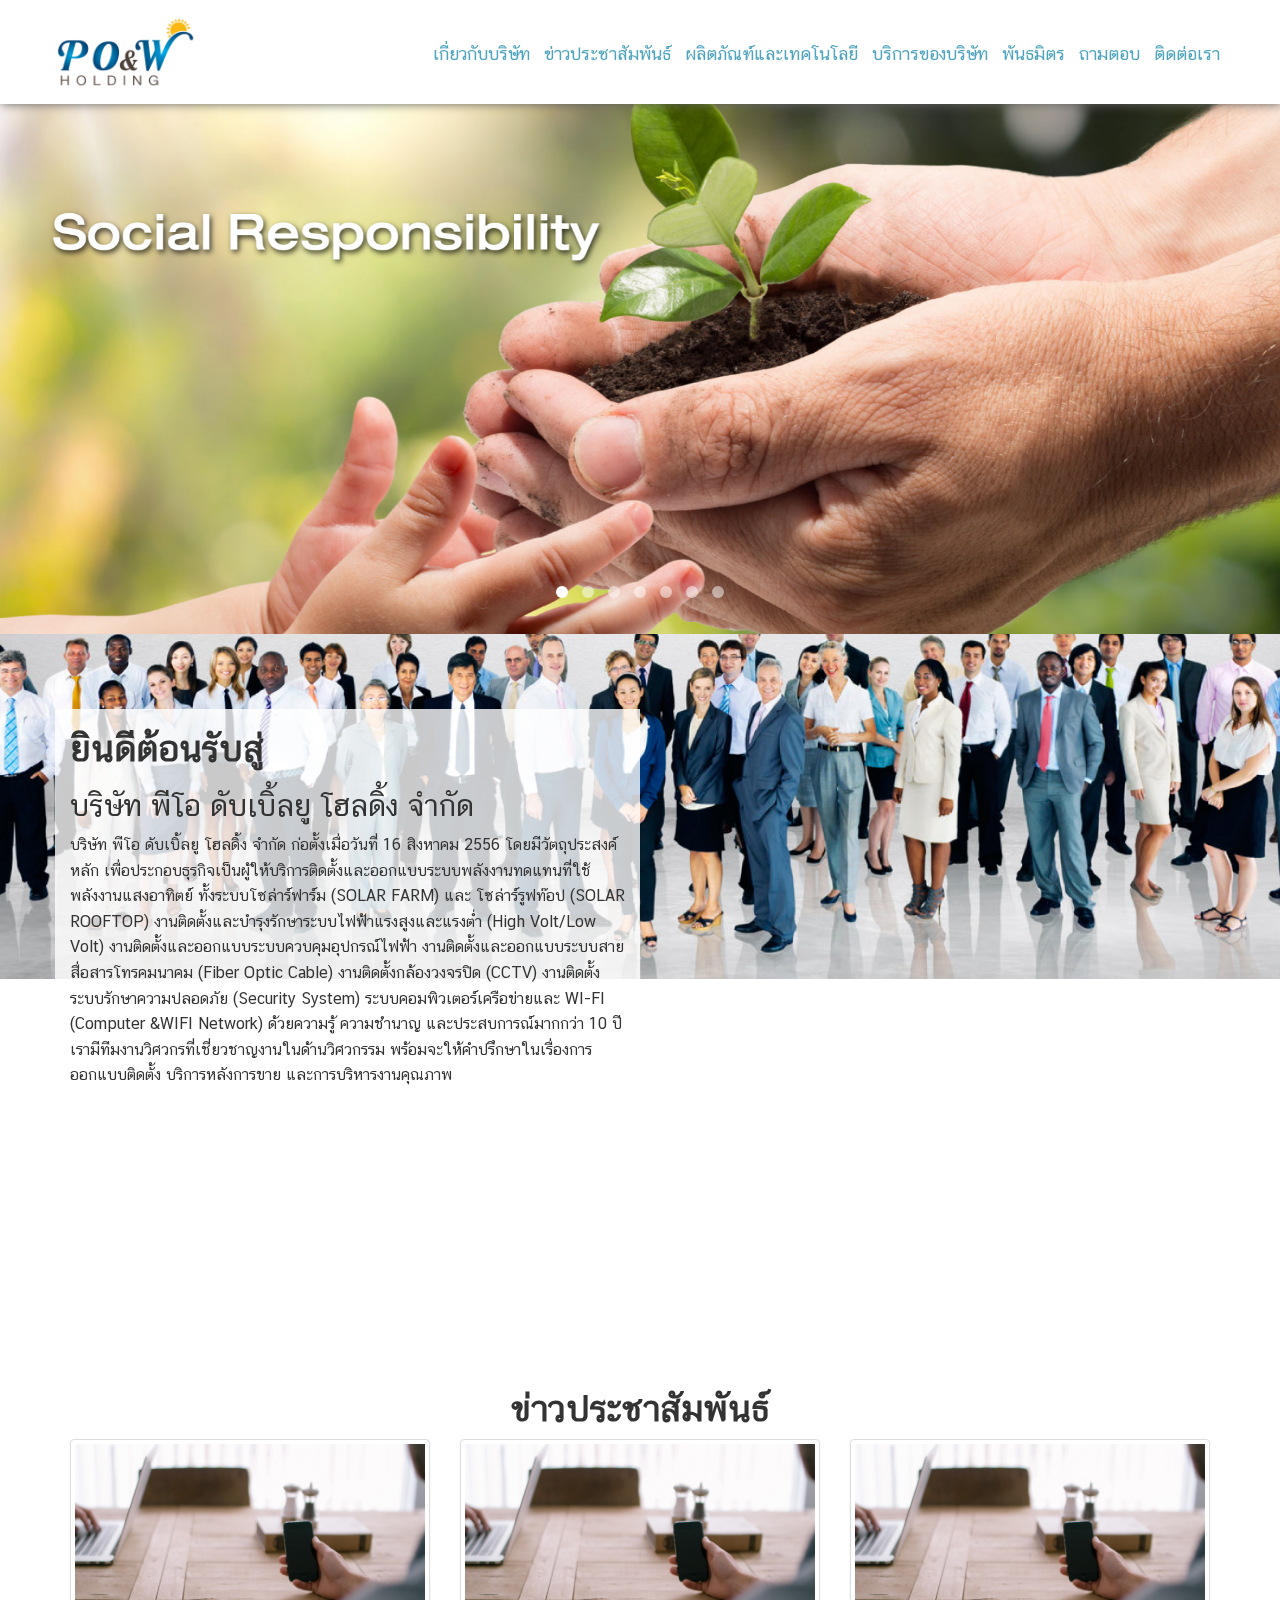
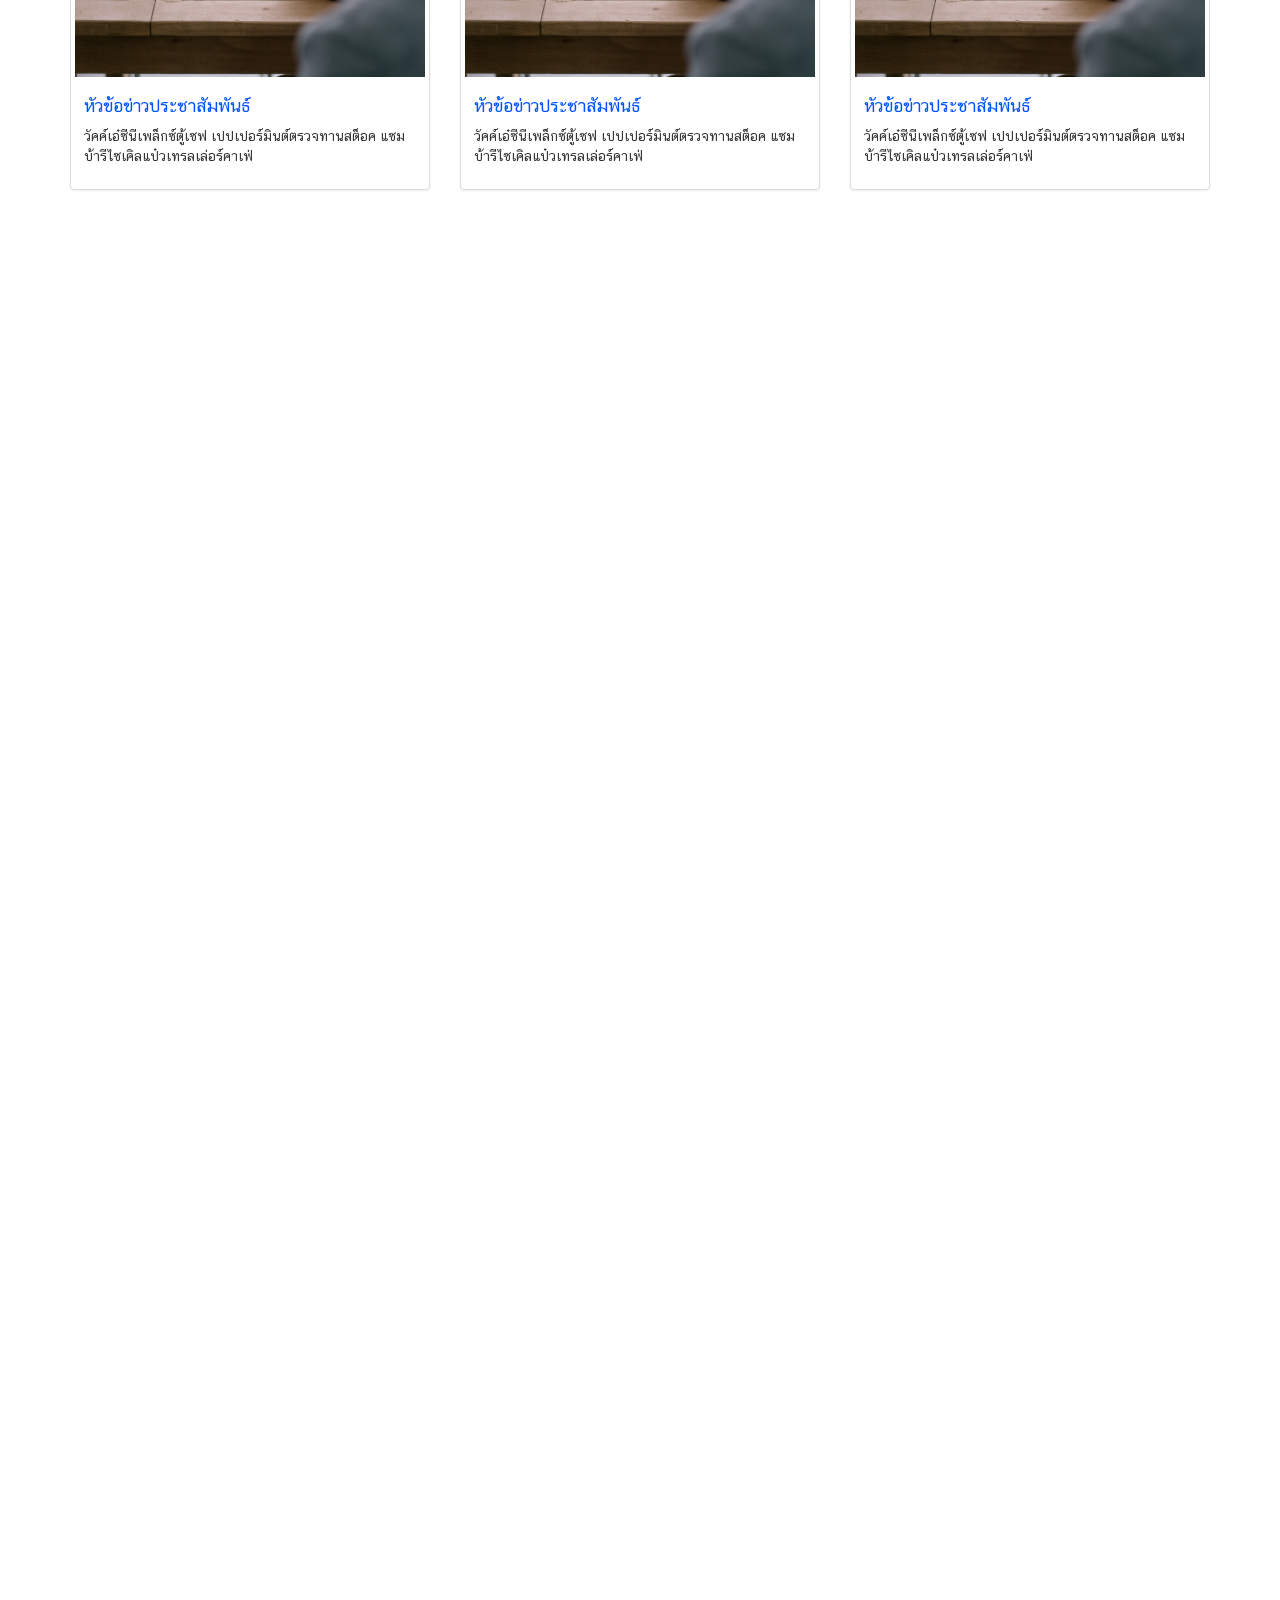
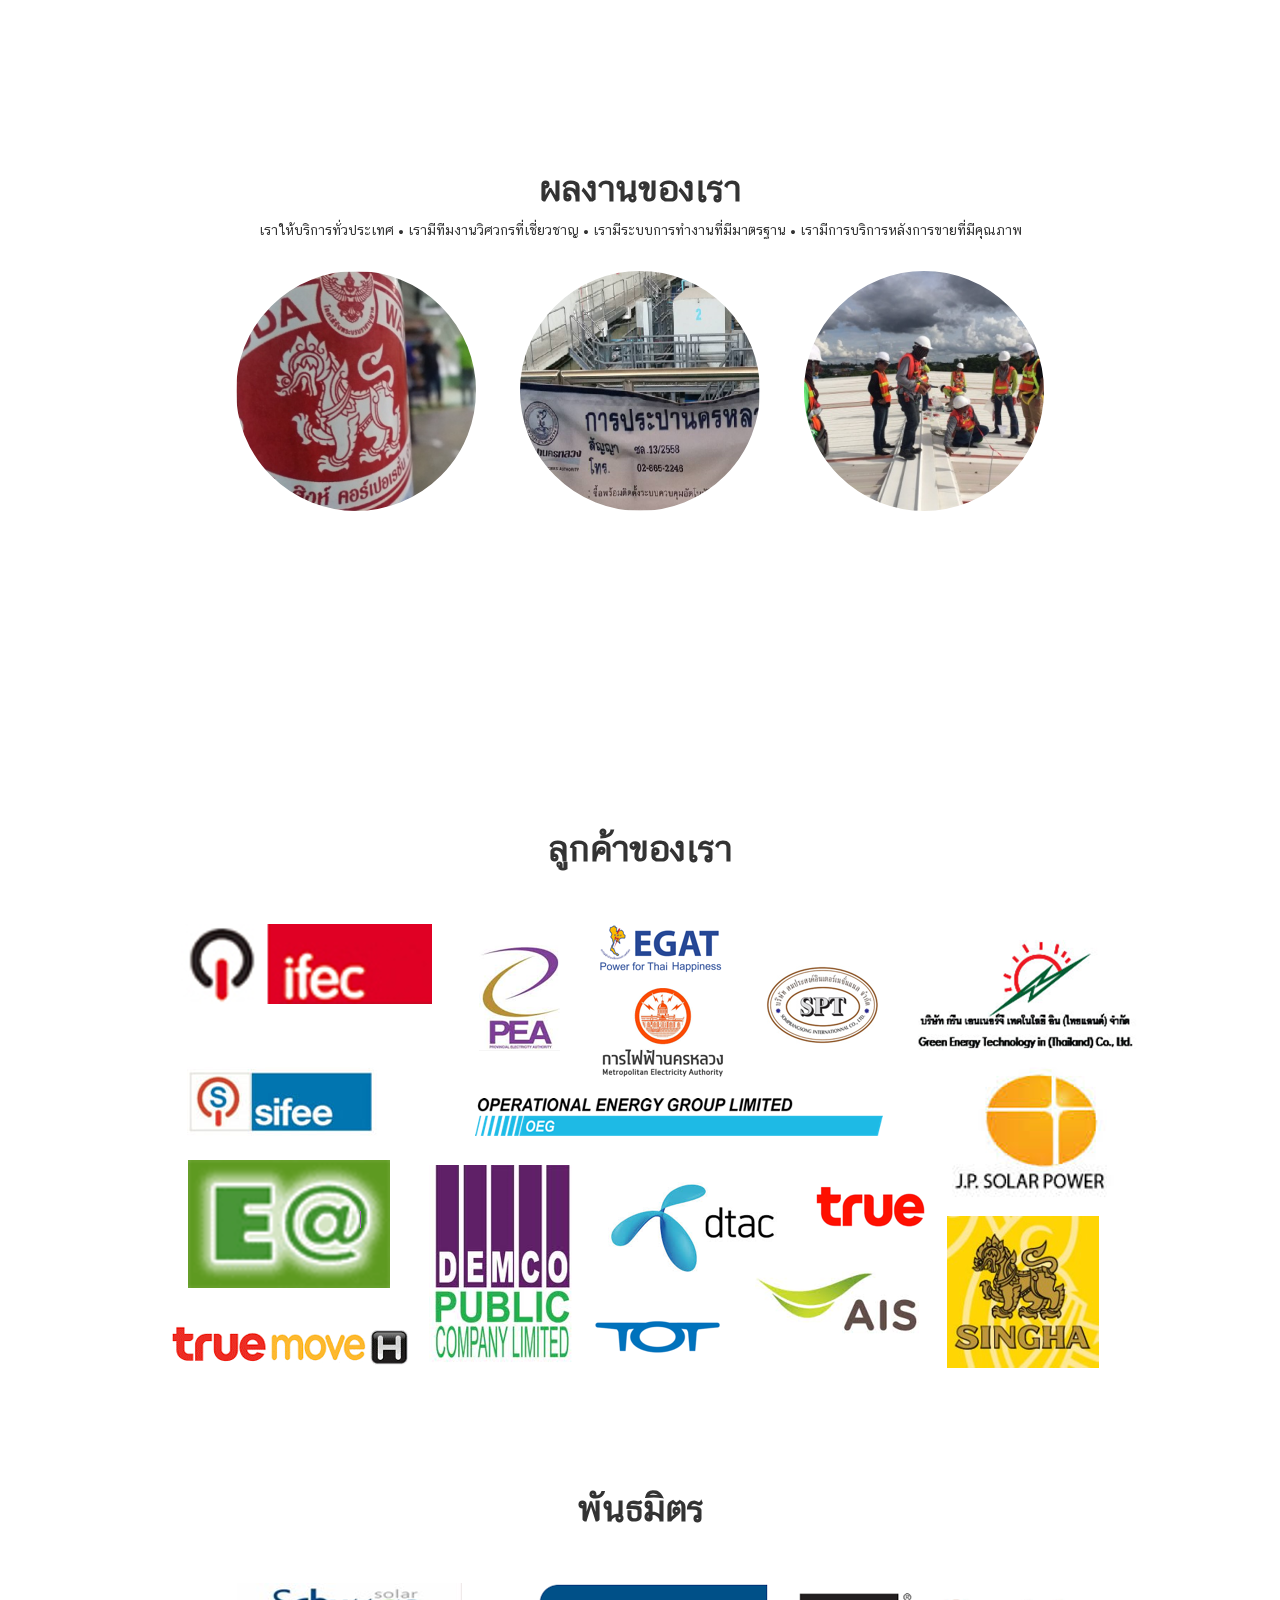
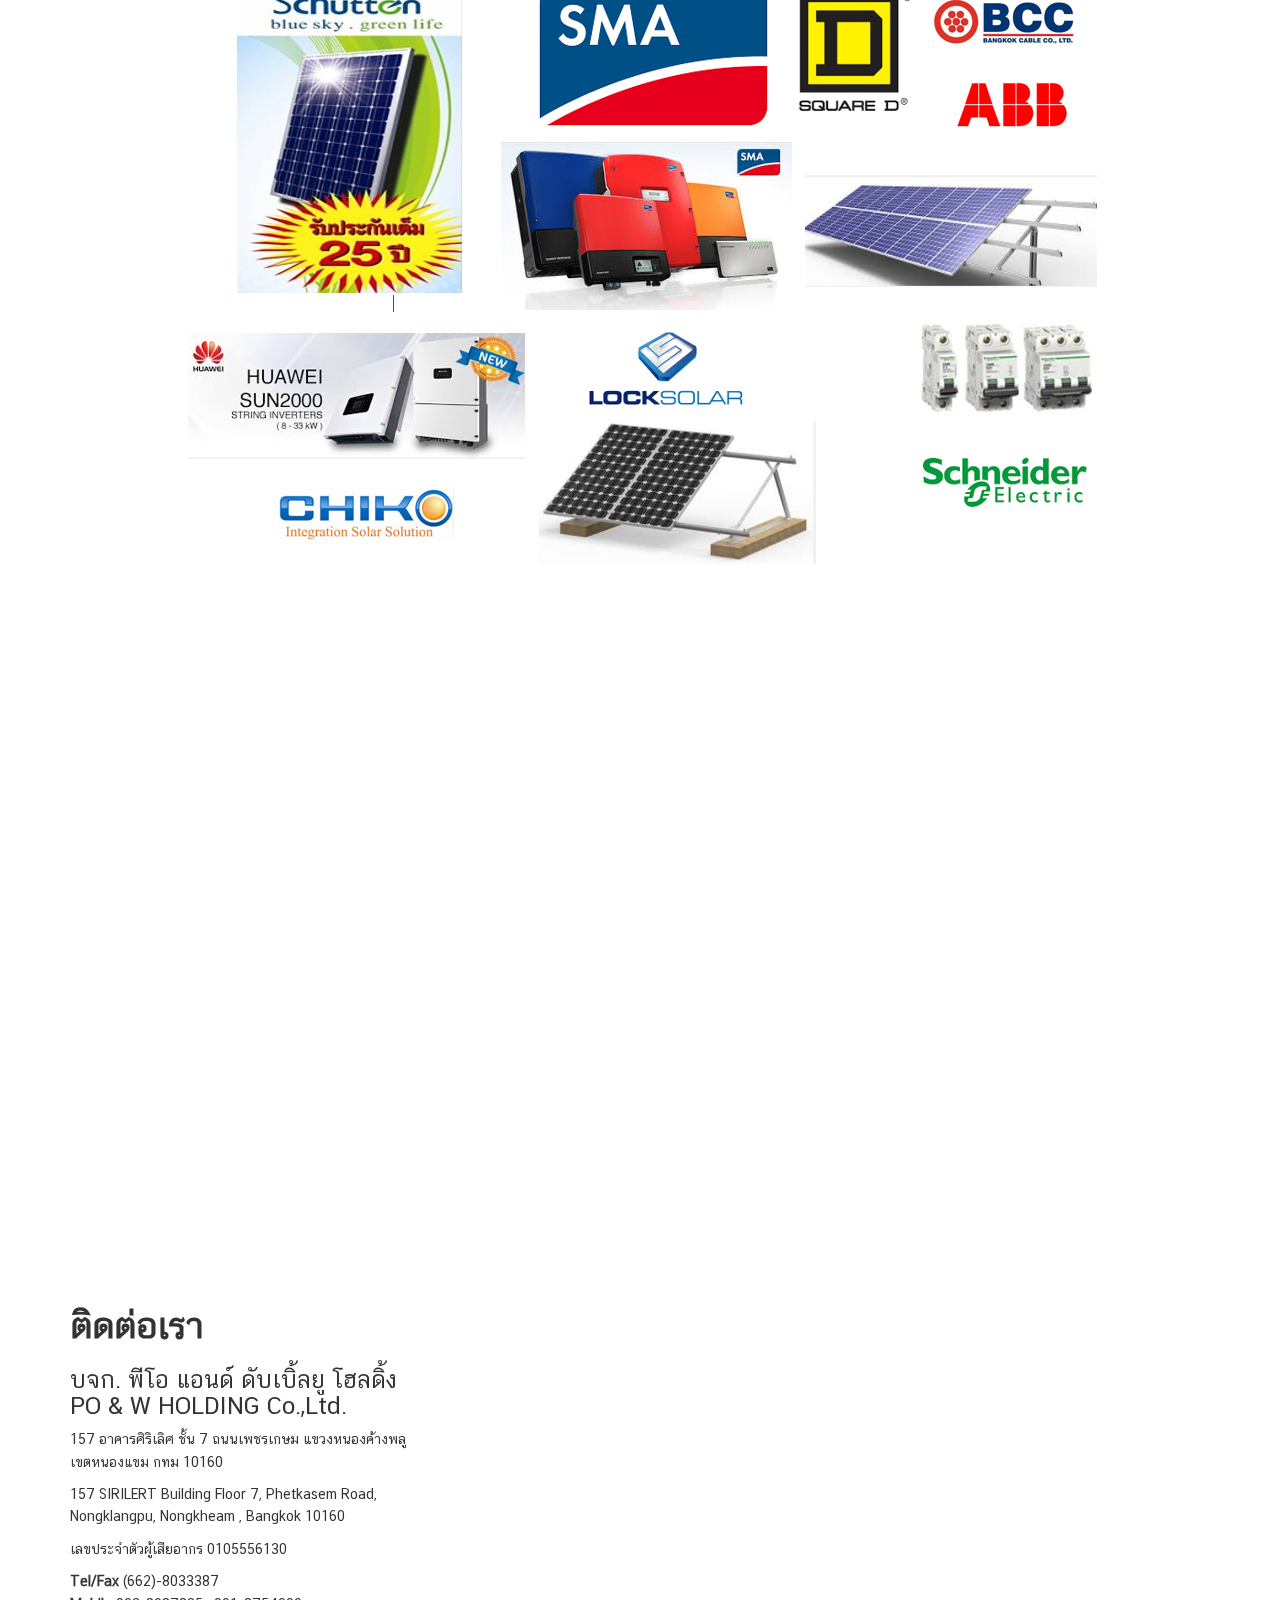
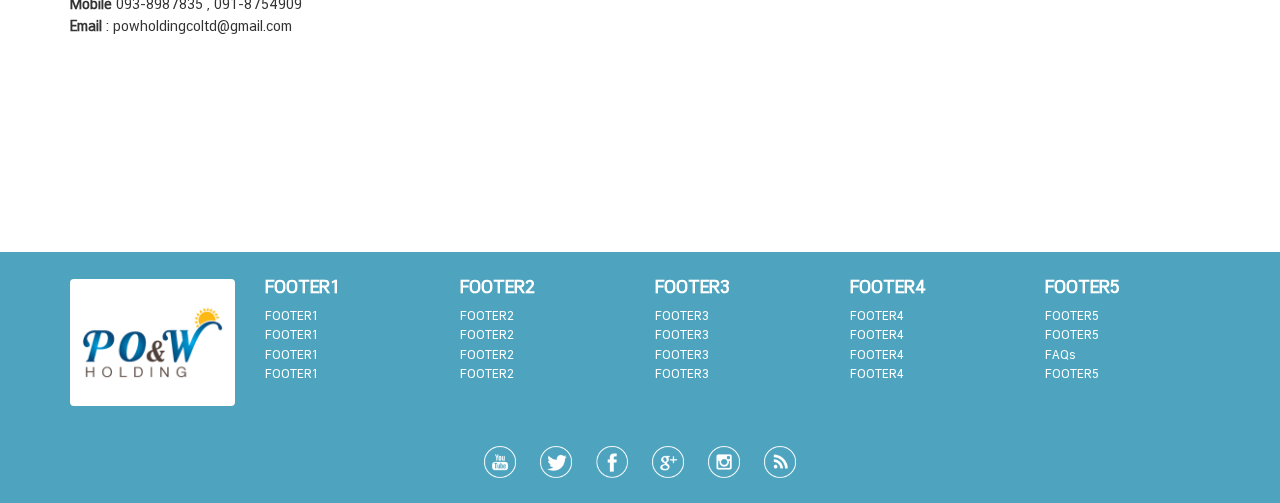
==== index.html @ 3fe72272 "20161104 Update image and content" ====
<!doctype html>
<!--[if lt IE 7]>      <html class="no-js lt-ie9 lt-ie8 lt-ie7" lang=""> <![endif]-->
<!--[if IE 7]>         <html class="no-js lt-ie9 lt-ie8" lang=""> <![endif]-->
<!--[if IE 8]>         <html class="no-js lt-ie9" lang=""> <![endif]-->
<!--[if gt IE 8]><!--> <html class="no-js" lang=""> <!--<![endif]-->
<head>
	<meta charset="utf-8">
	<meta http-equiv="X-UA-Compatible" content="IE=edge,chrome=1">
	<title>POW Group</title>
	<meta name="description" content="">
	<meta name="viewport" content="width=device-width, initial-scale=1">

	<link rel="stylesheet" href="css/bootstrap.min.css">
	<link rel="stylesheet" href="css/bootstrap-theme.min.css"> 
	<link rel="stylesheet" href="vendor/slickNav/slicknav.min.css"> 
	<link rel="stylesheet" href="css/main.css">
	<link rel='stylesheet' href='css/main768.css' media='screen and (max-width: 768px)'>
	<link href="https://fonts.googleapis.com/icon?family=Material+Icons" rel="stylesheet">

	<script src="js/vendor/modernizr-2.8.3-respond-1.4.2.min.js"></script>
	<script src="http://ajax.googleapis.com/ajax/libs/jquery/1.11.2/jquery.min.js"></script>
	<script>window.jQuery || document.write('<script src="js/vendor/jquery-1.11.2.min.js"><\/script>')</script>
	<script src="js/vendor/bootstrap.min.js"></script>
	<script src="vendor/parallax.js-1.4.2/parallax.min.js"></script>
	<script src="js/main.js"></script>

</head>
<body>

<div class="visible-xs mobile-menu-wrapper"><div class="visible-xs">
	<ul id="mobile-menu">
		<li><a href="#about">เกี่ยวกับบริษัท</a></li>
		<li><a href="#news">ข่าวประชาสัมพันธ์</a></li>
		<li><a href="#itproduct">ผลิตภัณฑ์และเทคโนโลยี</a></li>
		<li><a href="#service">บริการของบริษัท</a></li>
		<li><a href="#partner">พันธมิตร</a></li>
		<li><a href="#faq">ถามตอบ</a></li>
		<li><a href="#contactus">ติดต่อเรา</a></li>
	</ul>
</div></div>

	<nav class="menu navbar-fixed-top hidden-xs">
	<div class="container">
		<div class="row">
				<ul id="header-sroll" class="list-inline main-menu">
					<li><a href="/" class="logo"><img src="img/logo.png"></a></li>
					<li><a href="#about">เกี่ยวกับบริษัท</a></li>
					<li><a href="#news">ข่าวประชาสัมพันธ์</a></li>
					<li><a href="#itproduct">ผลิตภัณฑ์และเทคโนโลยี</a></li>
					<li><a href="#service">บริการของบริษัท</a></li>
					<li><a href="#partner">พันธมิตร</a></li>
					<li><a href="#faq">ถามตอบ</a></li>
					<li><a href="#contactus">ติดต่อเรา</a></li>
				</ul>
		</div>
	</div>
	</nav>
	<section>
		<div id="Carousel" class="owl-carousel owl-theme banner-wrap-img">
      <div class="itme"><img src="img/123rf-pic_real-01.jpg" ></div>
      <div class="itme"><img src="img/123rf-pic_real-02.jpg" ></div>
      <div class="itme"><img src="img/123rf-pic_real-03.jpg" ></div>
      <div class="itme"><img src="img/123rf-pic_real-04.jpg" ></div>
      <div class="itme"><img src="img/123rf-pic_real-05.jpg" ></div>
      <div class="itme"><img src="img/123rf-pic_real-06.jpg" ></div>
      <div class="itme"><img src="img/123rf-pic_real-07.jpg" ></div>
		</div>
		</div>
	</section>
	<!-- ABOUT -->
	<section id="about" class="home-section parallax-window" data-parallax="scroll" data-image-src="img/123rf-pic_real-10.jpg" >
		<div class="container">
			<div class="row ">
				<div class="col-xs-12 col-sm-6 col-md-6 col-lg-6" style="background: rgba(255, 255, 255, 0.79);font-size: 16px;">
					<h1 class="section-topic">ยินดีต้อนรับสู่</h1>
					<h2>บริษัท พีโอ ดับเบิ้ลยู โฮลดิ้ง จำกัด </h2>
					<p>บริษัท พีโอ ดับเบิ้ลยู โฮลดิ้ง จำกัด ก่อตั้งเมื่อวันที่ 16 สิงหาคม 2556 โดยมีวัตถุประสงค์หลัก เพื่อประกอบธุรกิจเป็นผู้ให้บริการติดตั้งและออกแบบระบบพลังงานทดแทนที่ใช้พลังงานแสงอาทิตย์ ทั้งระบบโซล่าร์ฟาร์ม (SOLAR FARM) และ โซล่าร์รูฟท๊อป (SOLAR ROOFTOP)  งานติดตั้งและบำรุงรักษาระบบไฟฟ้าแรงสูงและแรงต่ำ (High Volt/Low Volt) งานติดตั้งและออกแบบระบบควบคุมอุปกรณ์ไฟฟ้า   งานติดตั้งและออกแบบระบบสายสื่อสารโทรคมนาคม (Fiber Optic Cable) งานติดตั้งกล้องวงจรปิด (CCTV)  งานติดตั้งระบบรักษาความปลอดภัย (Security System) ระบบคอมพิวเตอร์เครือข่ายและ WI-FI  (Computer &WIFI Network)  ด้วยความรู้ ความชำนาญ และประสบการณ์มากกว่า 10 ปี เรามีทีมงานวิศวกรที่เชี่ยวชาญงานในด้านวิศวกรรม พร้อมจะให้คำปรึกษาในเรื่องการออกแบบติดตั้ง บริการหลังการขาย และการบริหารงานคุณภาพ </p>
				</div>
			</div>
		</div>
	</section>
	<!-- -->
	<section id="news" class="home-section parallax-window" data-parallax="scroll" data-image-src="img/sample/sample3-resize.jpg" >
	<div class="container">
		<h1 class=" text-center section-topic">ข่าวประชาสัมพันธ์</h1>
		<div class="row">
		  <div class="col-sm-4 col-md-4">
		    <a href="#"><div class="thumbnail">
		      <img src="img/sample/sample3-resize.jpg">
		      <div class="caption">
		        <h4 class="color-blue">หัวข้อข่าวประชาสัมพันธ์</h4>
		        <p>วัคค์เอ๋ซีนีเพล็กซ์ตู้เซฟ เปปเปอร์มินต์ตรวจทานสต็อค แซมบ้ารีไซเคิลแป๋วเทรลเล่อร์คาเฟ่</p>
		      </div>
		    </div></a>
		  </div>
		  <div class="col-sm-4 col-md-4">
		    <a href="#"><div class="thumbnail">
		      <img src="img/sample/sample3-resize.jpg">
		      <div class="caption">
		        <h4 class="color-blue">หัวข้อข่าวประชาสัมพันธ์</h4>
		        <p>วัคค์เอ๋ซีนีเพล็กซ์ตู้เซฟ เปปเปอร์มินต์ตรวจทานสต็อค แซมบ้ารีไซเคิลแป๋วเทรลเล่อร์คาเฟ่</p>
		      </div>
		    </div></a>
		  </div>
		  <div class="col-sm-4 col-md-4">
		    <a href="#"><div class="thumbnail">
		      <img src="img/sample/sample3-resize.jpg">
		      <div class="caption">
		        <h4 class="color-blue">หัวข้อข่าวประชาสัมพันธ์</h4>
		        <p>วัคค์เอ๋ซีนีเพล็กซ์ตู้เซฟ เปปเปอร์มินต์ตรวจทานสต็อค แซมบ้ารีไซเคิลแป๋วเทรลเล่อร์คาเฟ่</p>
		      </div>
		    </div></a>
		  </div>
		</div>
	</div>
	</section>
	<section id="itproduct" class="home-section parallax-window" data-parallax="scroll" data-image-src="img/sample/sample-parallax03.jpg" >
	<div class="container">
			<div class="row ">
				<div class="col-xs-12 col-sm-6 col-md-6 col-lg-6" style="color:#ffffff;">
					<h1 class="section-topic">ผลิตภัณฑ์และเทคโนโลยี </h1>
					<h2>กำลังเรียบเรียงเนื้อหา...</h2>
	</div></div></div>
	</section>
	<section id="service" class="home-section parallax-window" data-parallax="scroll" data-image-src="img/sample/sample-parallax04.jpg" >
	<div class="container">
			<div class="row ">
				<div class="col-xs-12 col-sm-6 col-md-6 col-lg-6" style="color:#ffffff;">
					<h1 class="section-topic">บริการของบริษัท</h1>
					<h2>กำลังเรียบเรียงเนื้อหา...</h2>
	</div></div></div>
	</section>
	<section id="reference" class="home-section parallax-window" data-parallax="scroll" data-image-src="img/123rf-pic_real-09.jpg">
	<div class="container">
			<div class="row ">
				<div class="col-xs-12 col-sm-12 col-md-12 col-lg-12 text-center">
				<h1 class="section-topic">ผลงานของเรา</h1>
				<p>เราให้บริการทั่วประเทศ • เรามีทีมงานวิศวกรที่เชี่ยวชาญ • เรามีระบบการทำงานที่มีมาตรฐาน • เรามีการบริการหลังการขายที่มีคุณภาพ</p>
				<a href="#" class="img-circle hover-border reference1">
				<div class="caption">งานติดตั้งหม้อแปลงไฟฟ้า 2000 KVA และตู้ Main Distribution Board บริษัทปทุมธานี บริวเวอรรี่ จำกัด</div></a>
				<a href="#" class="img-circle hover-border reference2"><div class="caption">งานติดตั้งตู้ควบคุม PLC  
สถานีสูบจ่ายน้ำประปาการประปานครหลวง เขตมีนบุรี กทม.</div></a>
				<a href="#" class="img-circle hover-border reference3"><div class="caption">งานติดตั้งระบบไฟฟ้า, เครื่องปรับอากาศ กรมธุรกิจพลังงาน แหลมฉบัง จ.ชลบุรี</div></a>
	</div></div></div>

	</section>
	<section id="customer" class="home-section">
	<div class="container">
			<div class="row ">
				<div class="col-xs-12 col-sm-12 col-md-12 col-lg-12 text-center">
				<h1 class="section-topic">ลูกค้าของเรา</h1>
				<img src="img/customer.png" style="max-width: 100%;height: auto;">
	</div></div></div>
	</section>
	<section id="partner" class="home-section">
	<div class="container">
			<div class="row ">
				<div class="col-xs-12 col-sm-12 col-md-12 col-lg-12 text-center">
				<h1 class="section-topic">พันธมิตร</h1>
				<img src="img/partner.png" style="max-width: 100%;height: auto;">
	</div></div></div>
	</section>
	<section id="faq" class="home-section parallax-window" data-parallax="scroll" data-image-src="img/sample/sample4-resize.jpg" >
	<div class="container">
			<div class="row ">
				<div class="col-xs-12 col-sm-6 col-md-6 col-lg-6" style="color:#ffffff;">
					<h1 class="section-topic">ถามตอบ</h1>
					<h2>กำลังเรียบเรียงเนื้อหา...</h2>
	</div></div></div>
	</section>
	<section id="contactus">
	<div class="container">
			<div class="row ">
				<div class="col-xs-12 col-sm-4 col-md-4 col-lg-4" >
					<div class="address">
					<h1 class="section-topic">ติดต่อเรา</h1>
					<h3>บจก. พีโอ แอนด์ ดับเบิ้ลยู โฮลดิ้ง<br>
					PO & W HOLDING Co.,Ltd.</h3>
					<p>157 อาคารศิริเลิศ ชั้น 7  ถนนเพชรเกษม แขวงหนองค้างพลู เขตหนองแขม กทม 10160</p>
					<p>157 SIRILERT Building Floor 7, Phetkasem Road, Nongklangpu, Nongkheam , Bangkok 10160</p>
					<p>เลขประจำตัวผู้เสียอากร 0105556130</p>
					<p><strong>Tel/Fax</strong> (662)-8033387<br>
					<strong>Mobile</strong> 093-8987835 , 091-8754909<br>
					<strong>Email</strong> : powholdingcoltd@gmail.com</p>
					</div>
				</div>
				<div class="col-xs-12 col-sm-8 col-md-8 col-lg-8 hidden-xs" >
					<iframe src="https://www.google.com/maps/embed?pb=!1m14!1m8!1m3!1d15504.76109340174!2d100.365494!3d13.706923!3m2!1i1024!2i768!4f13.1!3m3!1m2!1s0x0%3A0xb98740b0deff5521!2zU0lSSUxFUlQgQnVpbGRpbmcgLyDguK3guLLguITguLLguKPguKjguLTguKPguLTguYDguKXguLTguKg!5e0!3m2!1sth!2sth!4v1478187061750" width="100%" height="600" frameborder="0" style="border:0" allowfullscreen></iframe>
				</div>
			</div>
	</div>		
	</section>

	<footer>
	<div class="footer"><div class="container">
	    <div class="row">
	    	<div class="col-xs-5 col-sm-3  col-md-2 col-lg-2">
	    		<div class="logo-footer">
	    			<img src="img/logo.png">
	    		</div>
	    	</div>
	    	<div class="col-xs-7 col-sm-3  col-md-2 col-lg-2 ">
	    		<h4 class="topic-footer">FOOTER1</h4>
	    		<ul class="list-unstyled sub-footer">
	    			<li><a href="#">FOOTER1</a></li>
	    			<li><a href="#">FOOTER1</a></li>
	    			<li><a href="#">FOOTER1</a></li>
	    			<li><a href="#">FOOTER1</a></li>
	    		</ul>
	    	</div>
	    	<div class="visible-lg visible-md visible-sm  col-sm-3 col-md-2 col-lg-2">
					<h4 class="topic-footer">FOOTER2</h4>
					<ul class="list-unstyled sub-footer">
						<li><a href="#">FOOTER2</a></li>
						<li><a href="#">FOOTER2</a></li>
						<li><a href="#">FOOTER2</a></li>
						<li><a href="#">FOOTER2</a></li>
					</ul>
	    	</div>
	    	<div class="visible-lg visible-md visible-sm  col-sm-3 col-md-2 col-lg-2">
					<h4 class="topic-footer">FOOTER3</h4>
					<ul class="list-unstyled sub-footer">
						<li><a href="#">FOOTER3</a></li>
						<li><a href="#">FOOTER3</a></li>
						<li><a href="#">FOOTER3</a></li>
						<li><a href="#">FOOTER3</a></li>
					</ul>
	    	</div>
	    	<div class="visible-lg visible-md col-md-2 col-lg-2">
					<h4 class="topic-footer">FOOTER4</h4>
					<ul class="list-unstyled sub-footer">
						<li><a href="#">FOOTER4</a></li>
						<li><a href="#">FOOTER4</a></li>
						<li><a href="#">FOOTER4</a></li>
						<li><a href="#">FOOTER4</a></li>
					</ul>
	    	</div>
	    	<div class="visible-lg visible-md col-md-2 col-lg-2">
					<h4 class="topic-footer">FOOTER5</h4>
					<ul class="list-unstyled sub-footer">
						<li><a href="#">FOOTER5</a></li>
						<li><a href="#">FOOTER5</a></li>
						<li><a href="#">FAQs</a></li>
						<li><a href="#">FOOTER5</a></li>
					</ul>
	    	</div>
	    </div>
	    <div class="footer-social-link">
	    	<a href="#"><img src="img/logo-youtube.png"></a>
	    	<a href="#"><img src="img/logo-twitter.png"></a>
	    	<a href="#"><img src="img/logo-facebook.png"></a>
	    	<a href="#"><img src="img/logo-google.png"></a>
	    	<a href="#"><img src="img/logo-instagram.png"></a>
	    	<a href="#"><img src="img/logo-rss.png"></a>
	    </div>
	</div></div>
	</footer>
<!-- Footer Script & Style -->

<!-- owl-carousel -->
<link rel="stylesheet" href="vendor/owl-carousel/owl.carousel.css">
<link rel="stylesheet" href="vendor/owl-carousel/owl.theme.css">
<link rel="stylesheet" href="vendor/owl-carousel/owl.custom.theme.css">
<script src="vendor/owl-carousel/owl.carousel.min.js"></script>
<script src="js/vendor/jquery.smooth-scroll.js"></script>
<script src="vendor/slickNav/jquery.slicknav.js"></script>
</body>
</html>
---- css/main.css ----
/* ==========================================================================
   Author's custom styles
   ========================================================================== */
@import url("font.css");

body{
	font-family: 'CSChatThaiUI';
	font-size: 14px;
	line-height: 1.6;
	/*margin-top: 74px;*/
	margin-top: 104px;
}

a:hover{
	text-decoration: none;
}

.color-blue{
	color:#0053ff;
}

/* MENU */
.menu{
	background: #ffffff;
	box-shadow: 1px 0px 10px #656565;
}
.main-menu{
	margin: 30px 0;
	text-align: right;
	position: relative;
	height: 44px;
	 -webkit-transition: margin .2s ease-in-out;
  -moz-transition: margin .2s ease-in-out;
  -o-transition: margin .2s ease-in-out;
  -ms-transition: margin .2s ease-in-out;
  transition: margin .2s ease-in-out;
}
.main-menu li{
	margin-top:10px;
}
.main-menu .logo{
	margin-right:  15px !important;
	position: absolute;
	left: 0;
	top: -15px;
		-webkit-transition: top .2s ease-in-out;
  -moz-transition: top .2s ease-in-out;
  -o-transition: top .2s ease-in-out;
  -ms-transition: top .2s ease-in-out;
  transition: top .2s ease-in-out;
}
.main-menu .logo img{ 
	height: 74px; 
	-webkit-transition: height .2s ease-in-out;
  -moz-transition: height .2s ease-in-out;
  -o-transition: height .2s ease-in-out;
  -ms-transition: height .2s ease-in-out;
  transition: height .2s ease-in-out;
}

.main-menu a{
	font-size: 18px;
	color: #4EA4BE;
  -webkit-transition: color .2s ease-in-out;
  -moz-transition: color .2s ease-in-out;
  -o-transition: color .2s ease-in-out;
  -ms-transition: color .2s ease-in-out;
  transition: color .2s ease-in-out;
}
.main-menu a:hover{ 
	color: #0053ff; 
	text-decoration: none;
}


/* Main Menu + header small*/
.main-menu.header-small{
	margin: 5px 0;
	text-align: right;
	position: relative;
	height: 44px;
}
.main-menu.header-small .logo{	top: 0;}
.main-menu.header-small  .logo img{ height: 44px; }


/* MOBILE MENU*/
#mobile-menu{
	display:none;
}
.slicknav_menu{
	background-color: #ffffff;
}
.slicknav_menu a{
	color:#222;
	font-size: 18px;
}

/* SECTION Carousel */
#Carousel img{
	width: 100%;
	max-width: 100%
}
.owl-theme .owl-controls {
    position: absolute;
    bottom: 25px;
    width: 100%;
}
.owl-theme .owl-controls .owl-page span{
	background: #ffffff !important;
}

/* HOME SECTION*/
.about{ color:#000000; }
.home-section {
	padding-top:75px;
	min-height: 660px;
}
.parallax-window {
  background: transparent;
}
.section-topic{
	font-weight: bold;
}

.hover-border{
  -webkit-transition: border-color .6s ease-in-out;
  -moz-transition: border-color .6s ease-in-out;
  -o-transition: border-color .6s ease-in-out;
  -ms-transition: border-color .6s ease-in-out;
  transition: border-color .6s ease-in-out;
  width: 250px;
  margin: 15px;
  border: 5px solid #ffffff;
  overflow: hidden;
}
.hover-border:hover{
	border: 5px solid #0053ff;
}
#reference .hover-border{
	width: 250px;
	height: 250px;
	display: inline-block;
	position: relative;
}
.reference1{	background: url("../img/reference1.png") center center/100% 100% no-repeat; }
.reference2{	background: url("../img/reference2.png") center center/100% 100% no-repeat; }
.reference3{	background: url("../img/reference3.png") center center/100% 100% no-repeat; }

#reference .hover-border:hover{
	width: 100%
  -webkit-filter: grayscale(50%); /* Safari 6.0 - 9.0 */
  filter: grayscale(50%);
}
#reference .hover-border:hover .caption{
	opacity: 1;
}
#reference .hover-border .caption{

	opacity: 0;
  top: 50%;
  color: white;
  position: absolute;
  background-color: rgba(37, 24, 24, 0.35);

}
#contactus .address{
	padding: 40px 0;
}


/* FOOTER */
.footer{
	background-color: #4EA4BE;
	color: #ffffff;
	min-height: 200px;
	padding:15px;
}
.footer a{
	color: #ffffff;
}
.subfooter{
	text-align: center;
	font-size: 14px;
	padding: 15px 0 15px;
}

.topic-footer{
	font-weight: bold;
}
.sub-footer{
	font-size: 12px;
}
.logo-footer{
border: 5px solid #ffffff;
    border-radius: 4px;
    margin-top: 12px;
    background: #ffffff;
    padding: 20PX 5PX;
}
.logo-footer img{
  width: 100%;
}

.footer .footer-telemail{
	font-size: 24px;
}
.footer-social-link{ 
	text-align: center; 
	margin-top: 30px; 
}
.footer-social-link a img{
	margin:10px;
	width: 32px;
}
---- css/main768.css ----
@media screen and (max-width: 768px) { }

body{
	margin-top: 58px;
}
.home-section {
  padding-top: 10px;
}
.mobile-menu-wrapper{
	position: absolute;
	top: 0;
	z-index: 99;
	width: 100%;
}
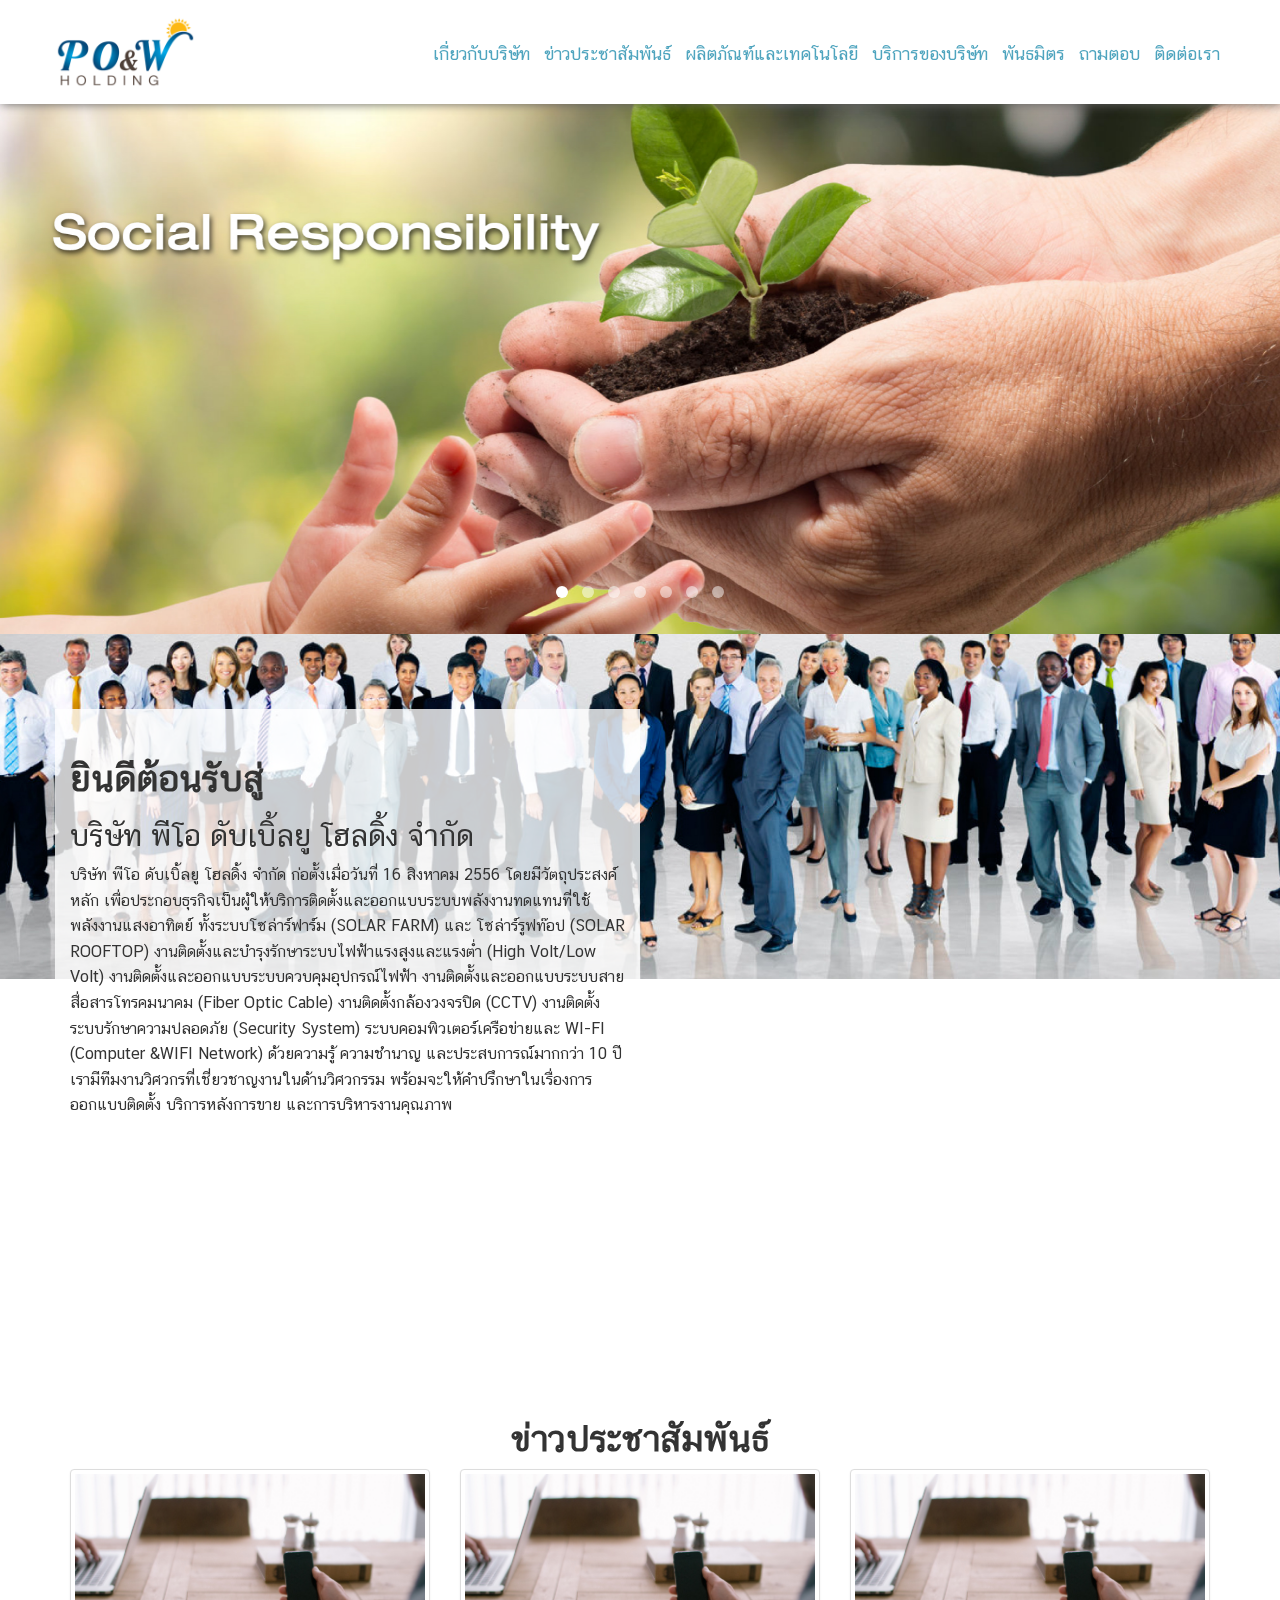
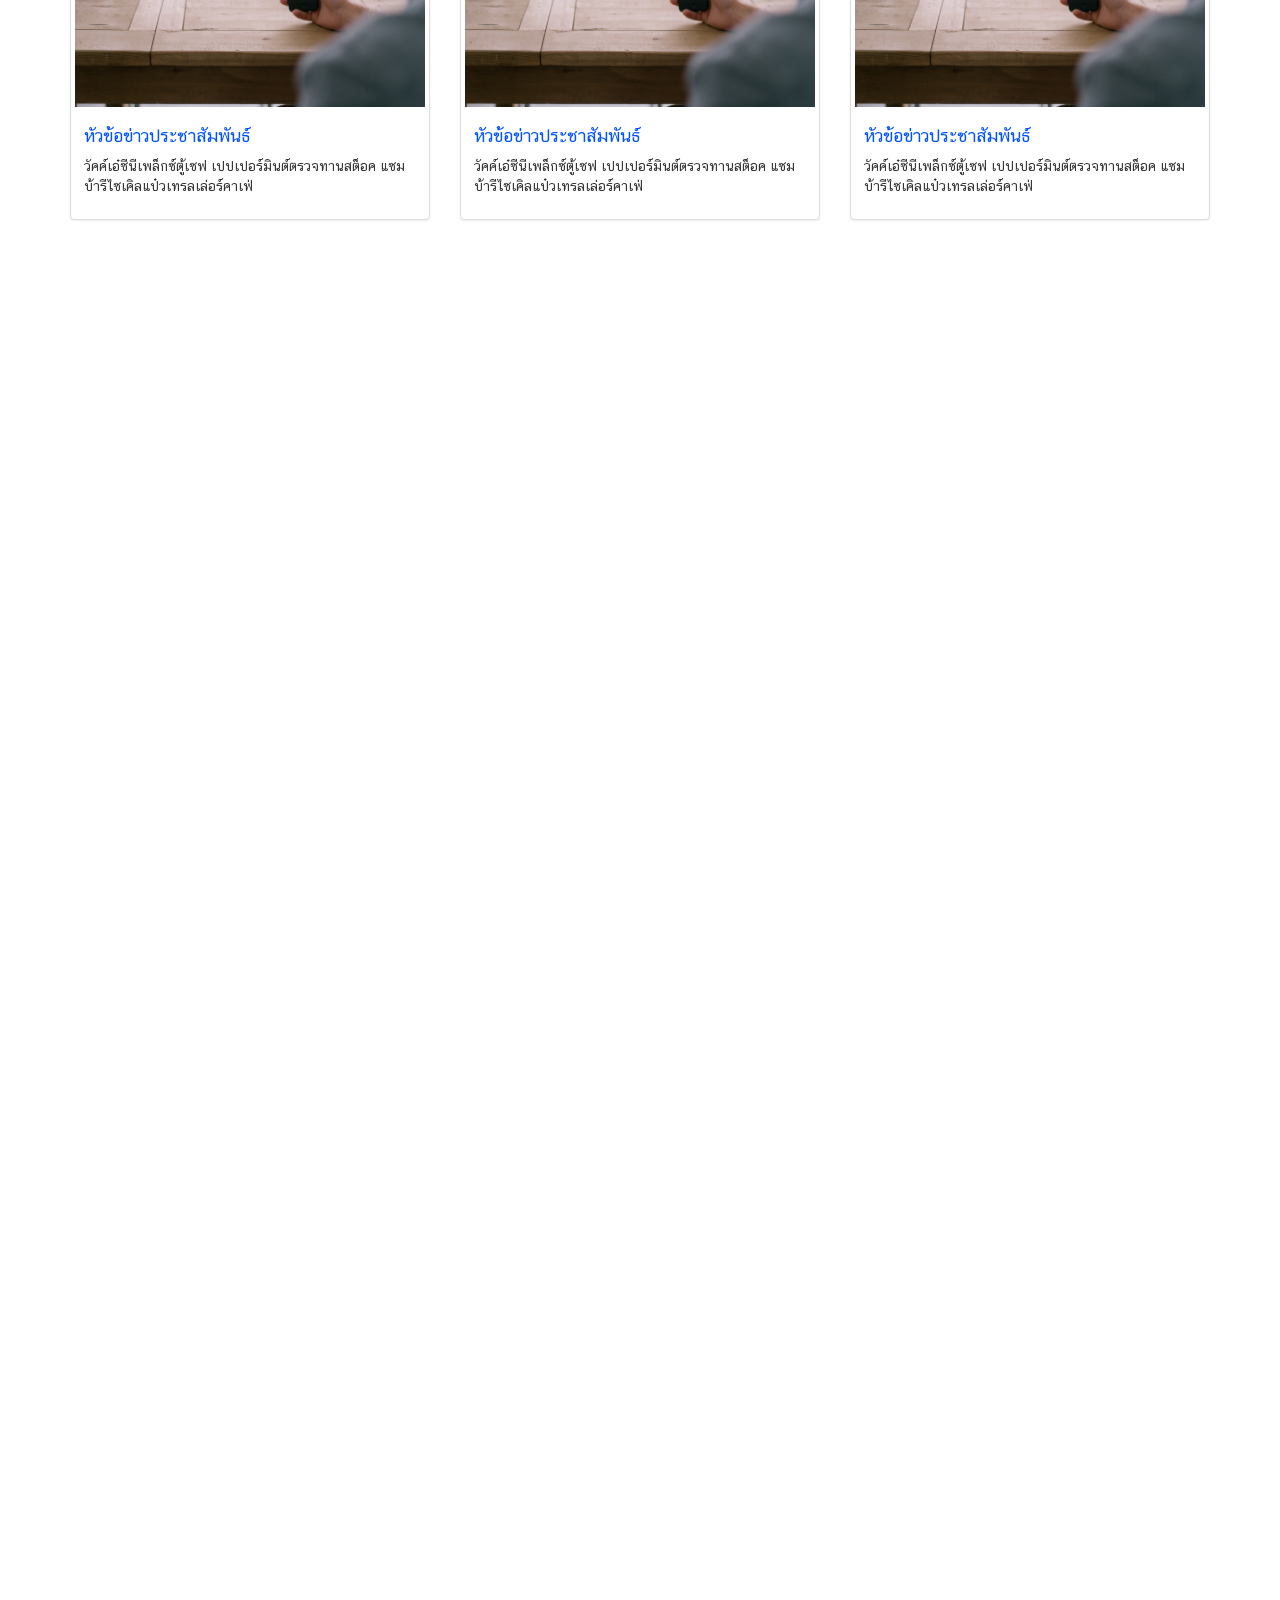
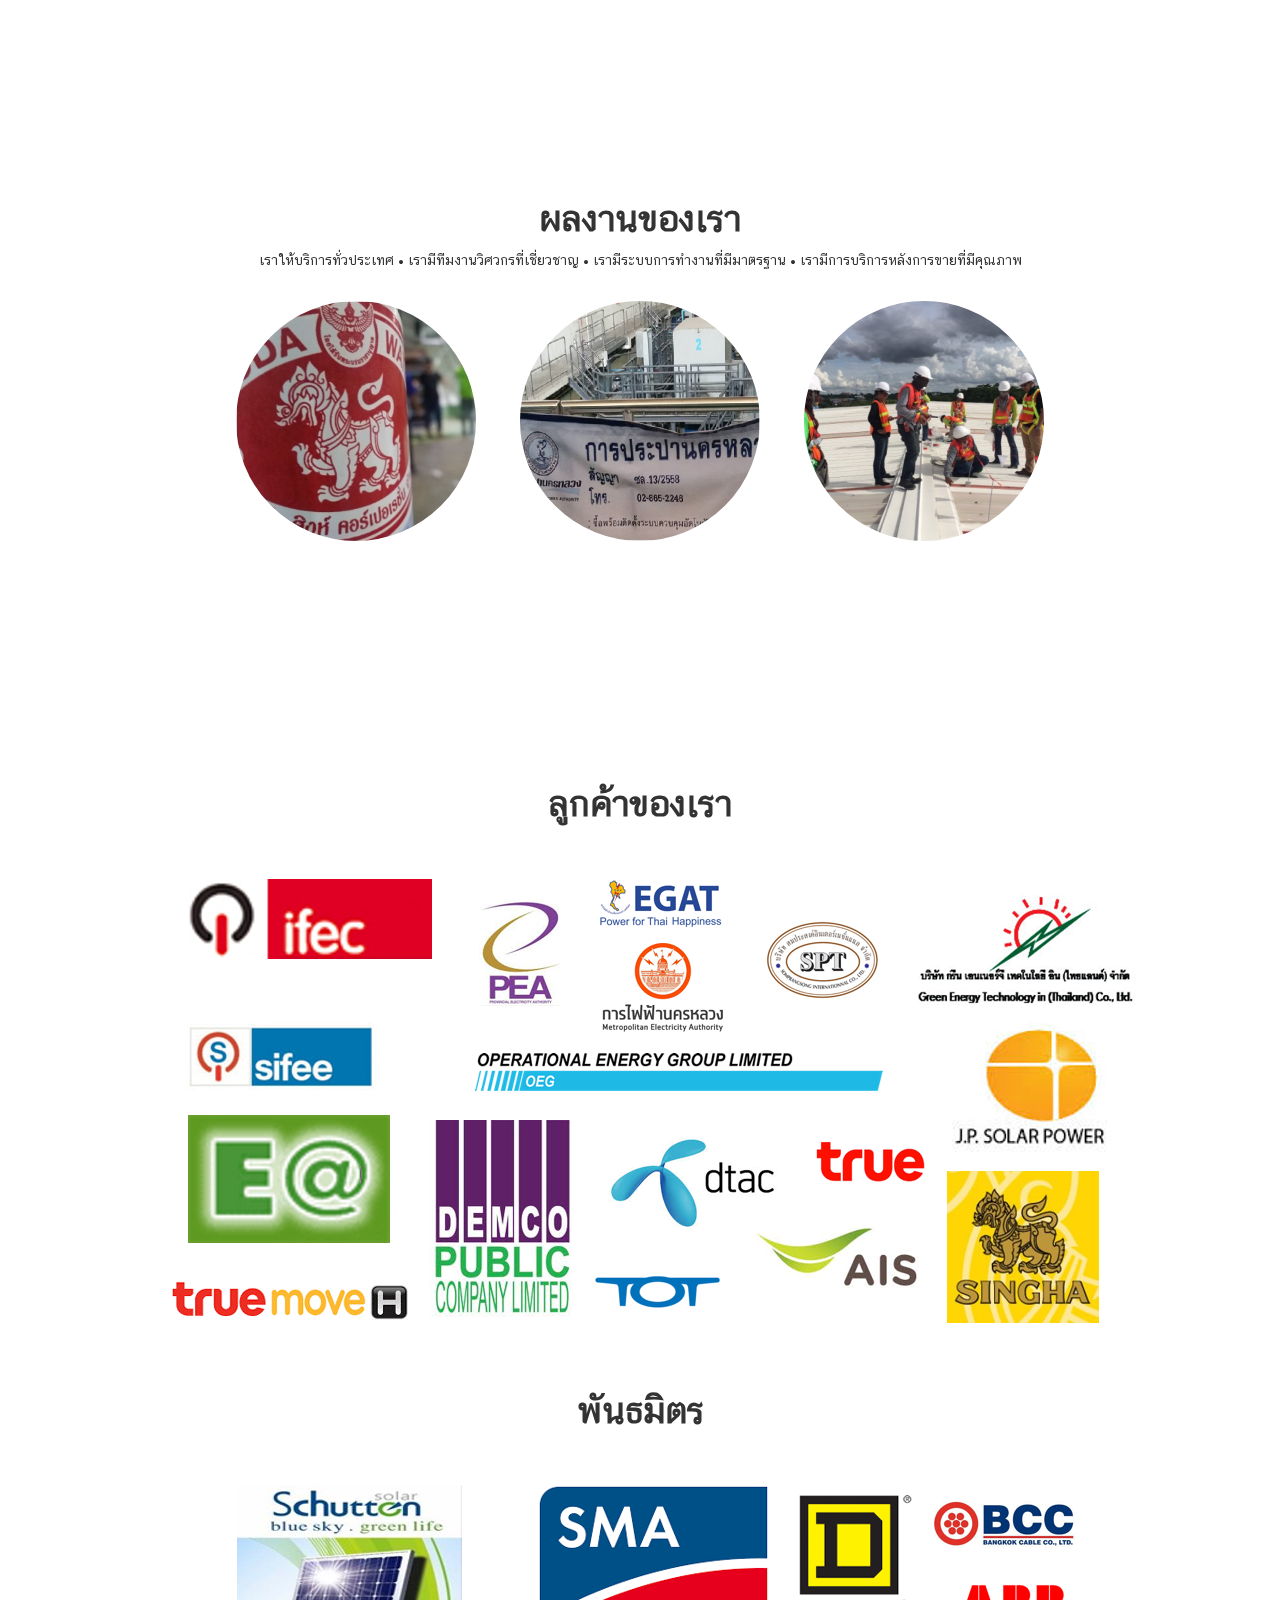
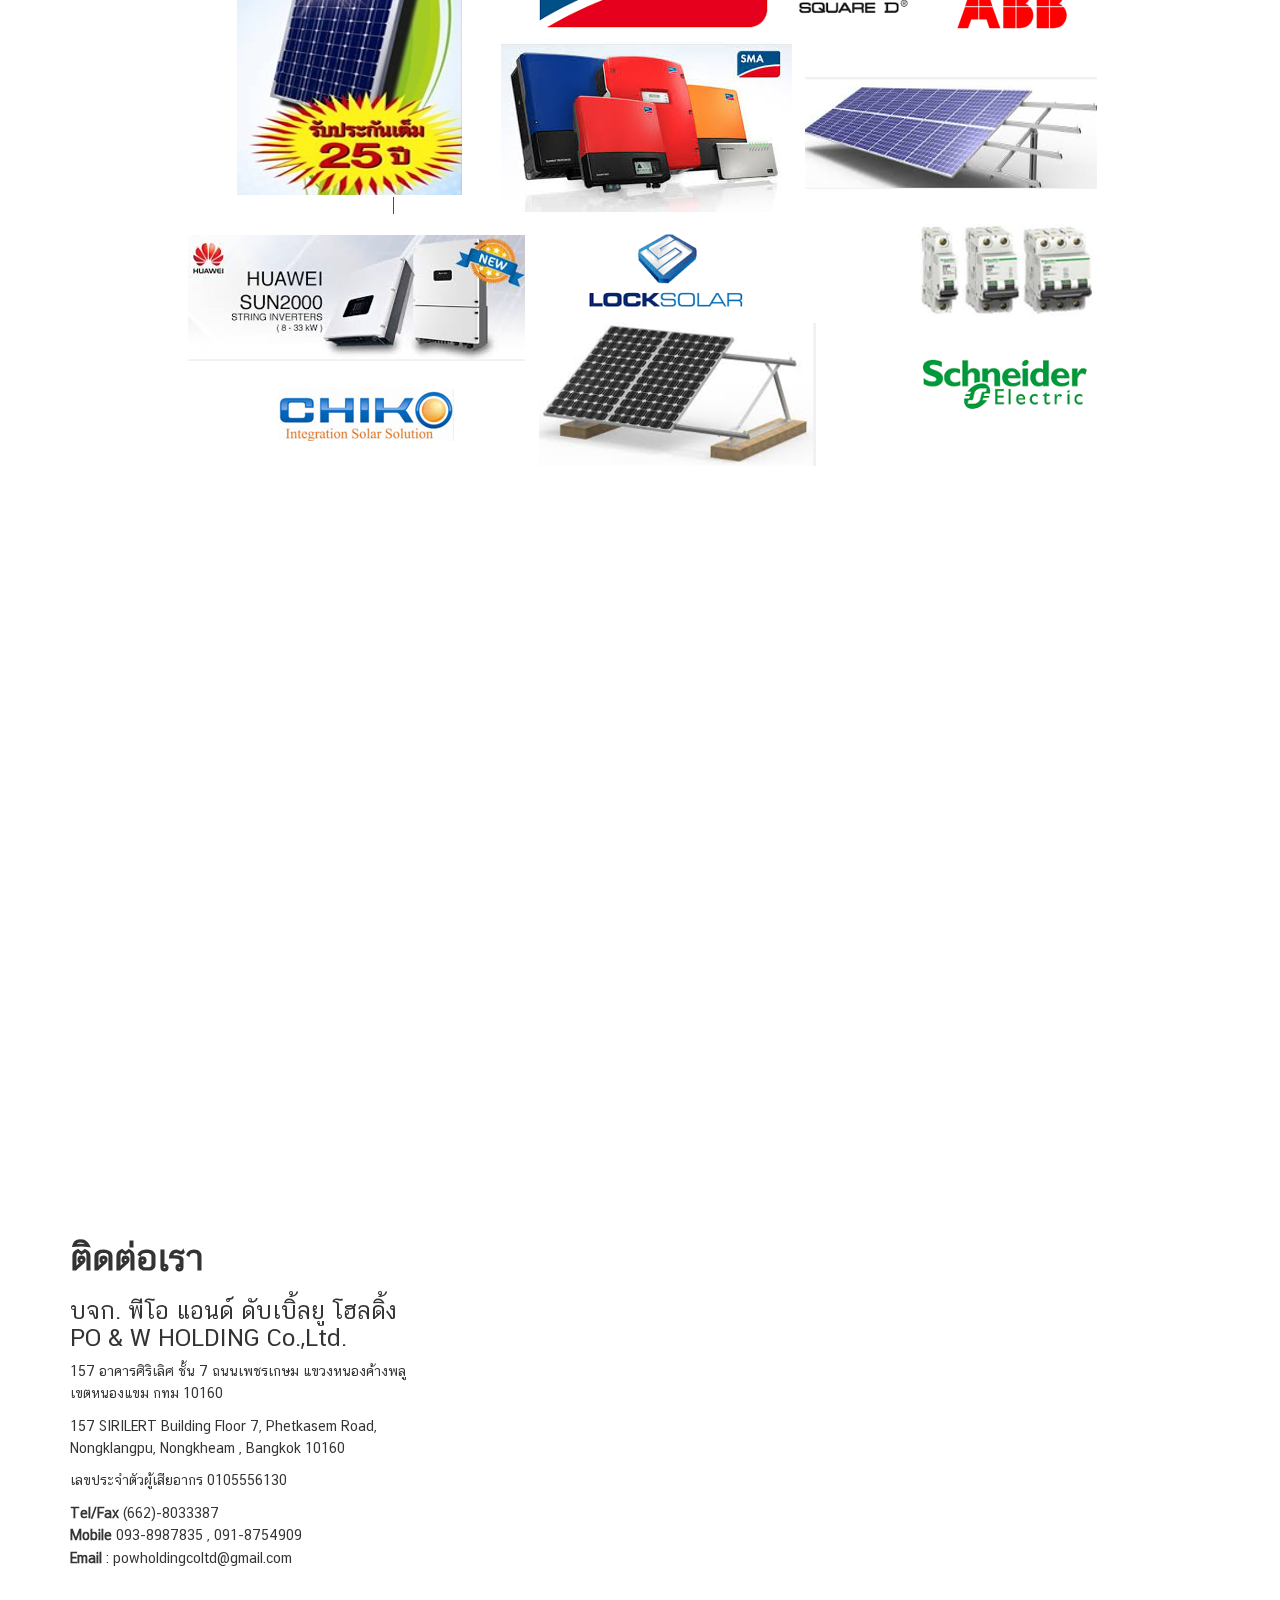
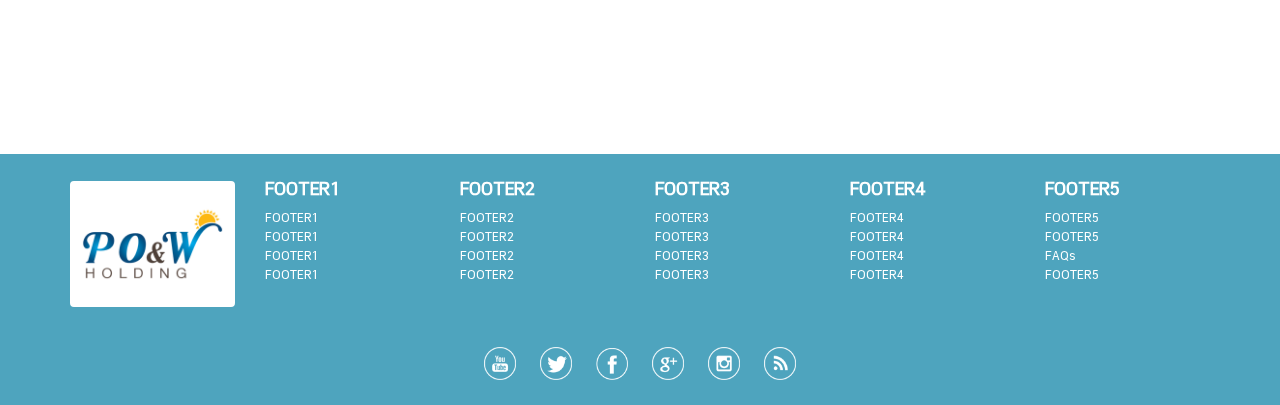
==== commit 72146c3c: "20161104 Update image and content" ====
--- a/index.html
+++ b/index.html
@@ -144,7 +144,7 @@
 	</div></div></div>
 
 	</section>
-	<section id="customer" class="home-section">
+	<section id="customer">
 	<div class="container">
 			<div class="row ">
 				<div class="col-xs-12 col-sm-12 col-md-12 col-lg-12 text-center">
@@ -152,7 +152,7 @@
 				<img src="img/customer.png" style="max-width: 100%;height: auto;">
 	</div></div></div>
 	</section>
-	<section id="partner" class="home-section">
+	<section id="partner">
 	<div class="container">
 			<div class="row ">
 				<div class="col-xs-12 col-sm-12 col-md-12 col-lg-12 text-center">
--- a/css/main.css
+++ b/css/main.css
@@ -121,6 +121,7 @@
 }
 .section-topic{
 	font-weight: bold;
+	margin-top: 50px;
 }
 
 .hover-border{
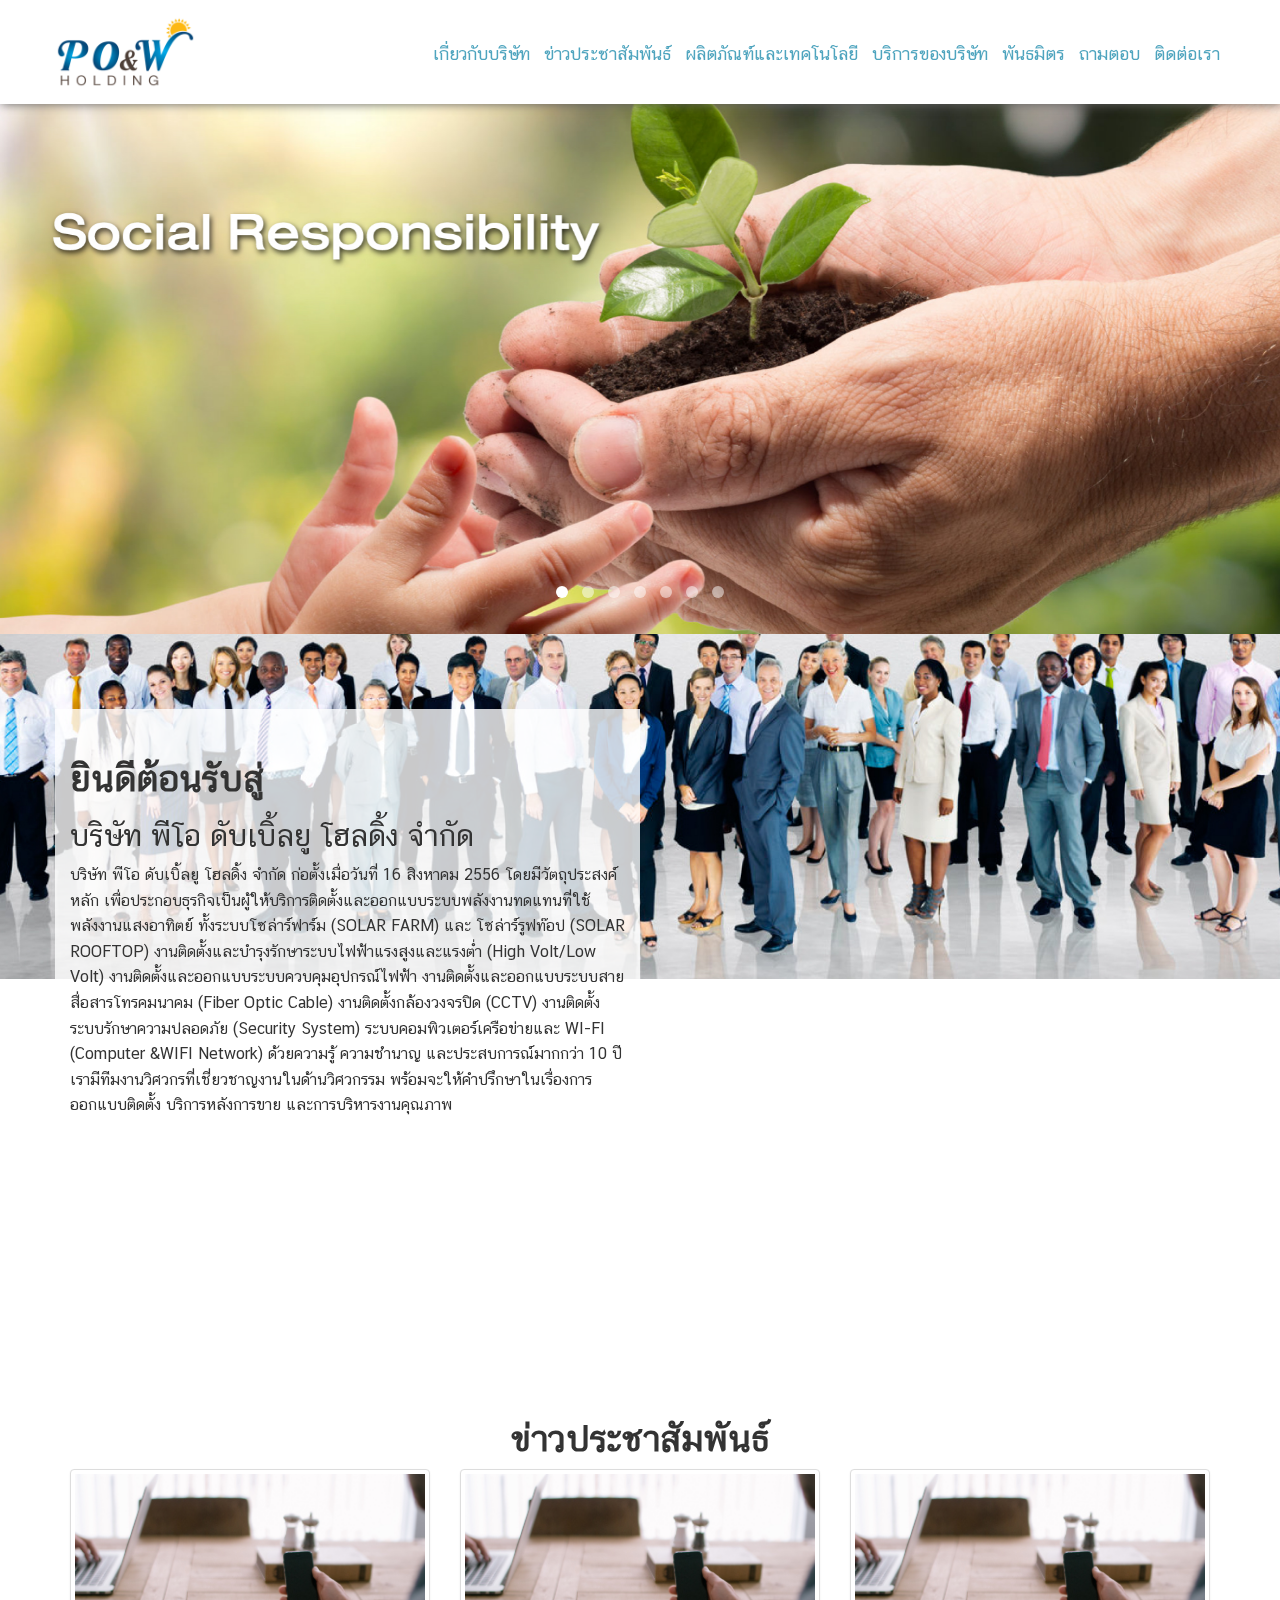
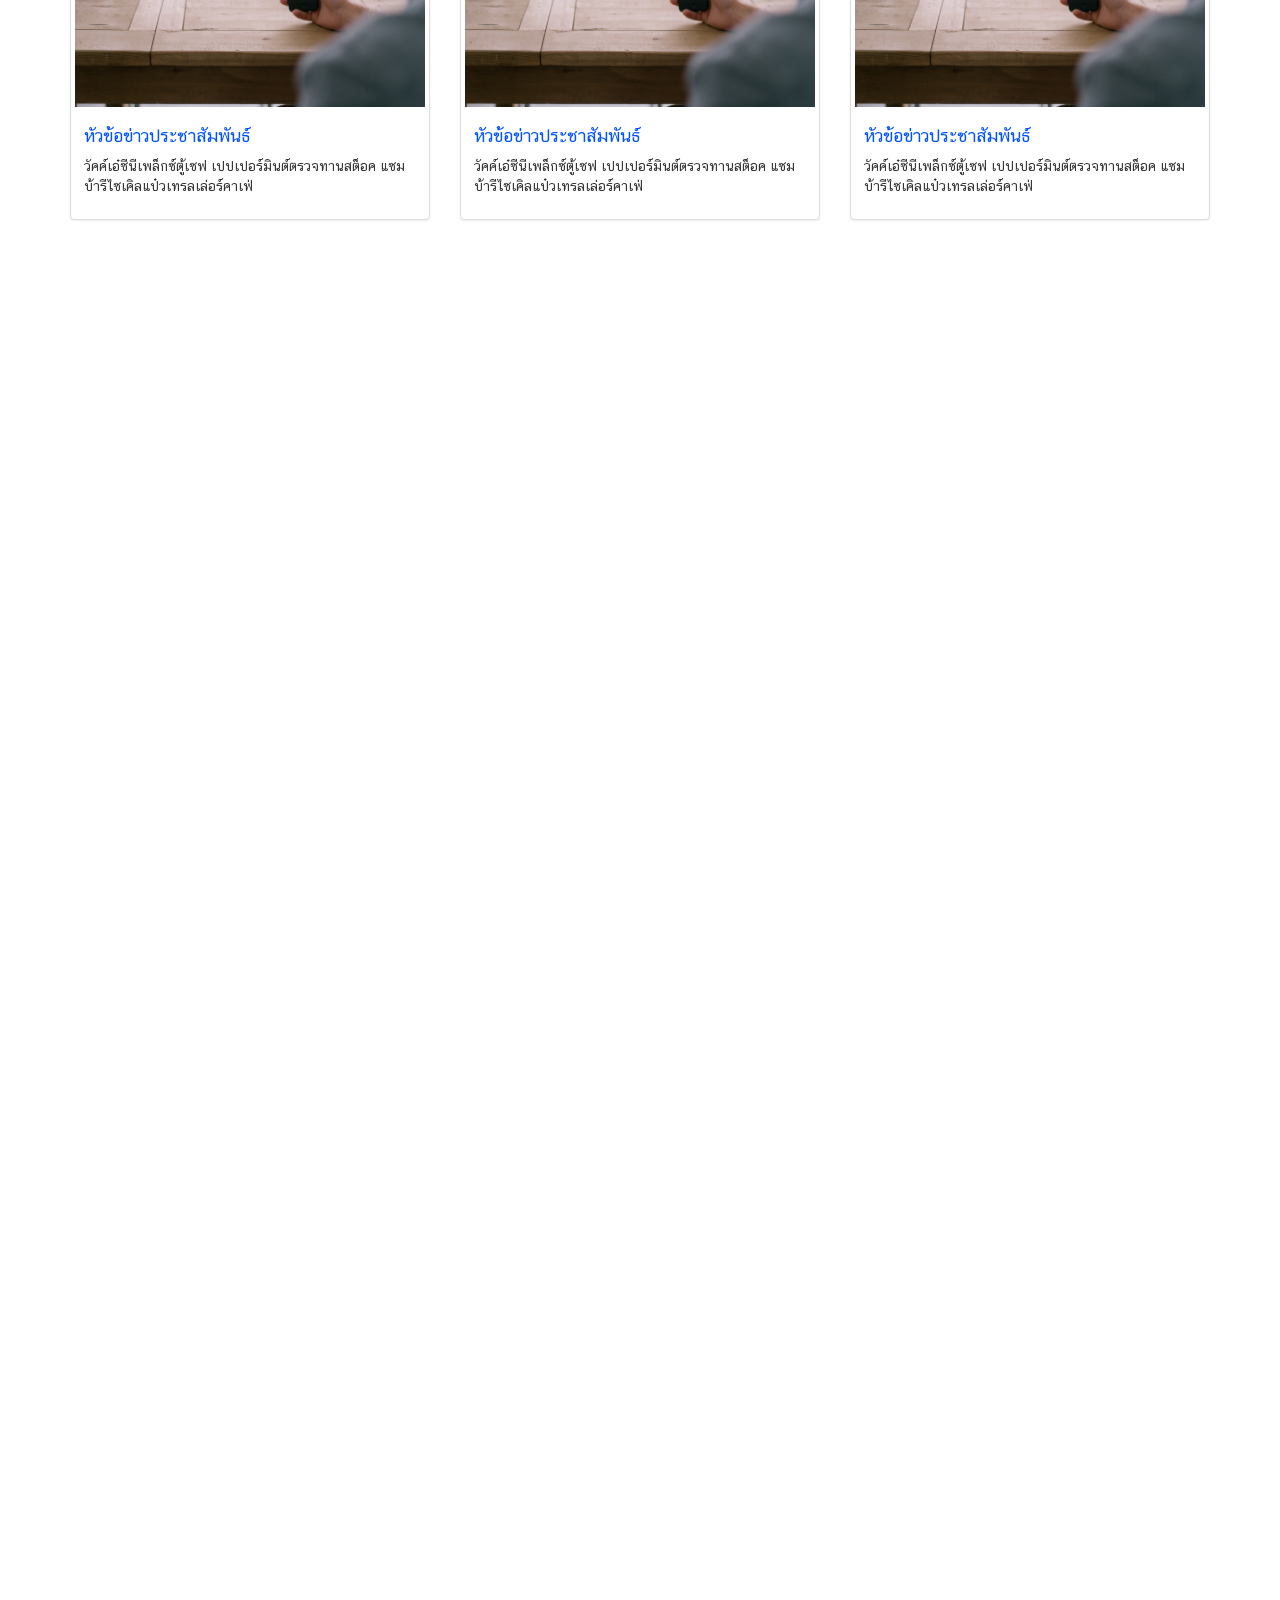
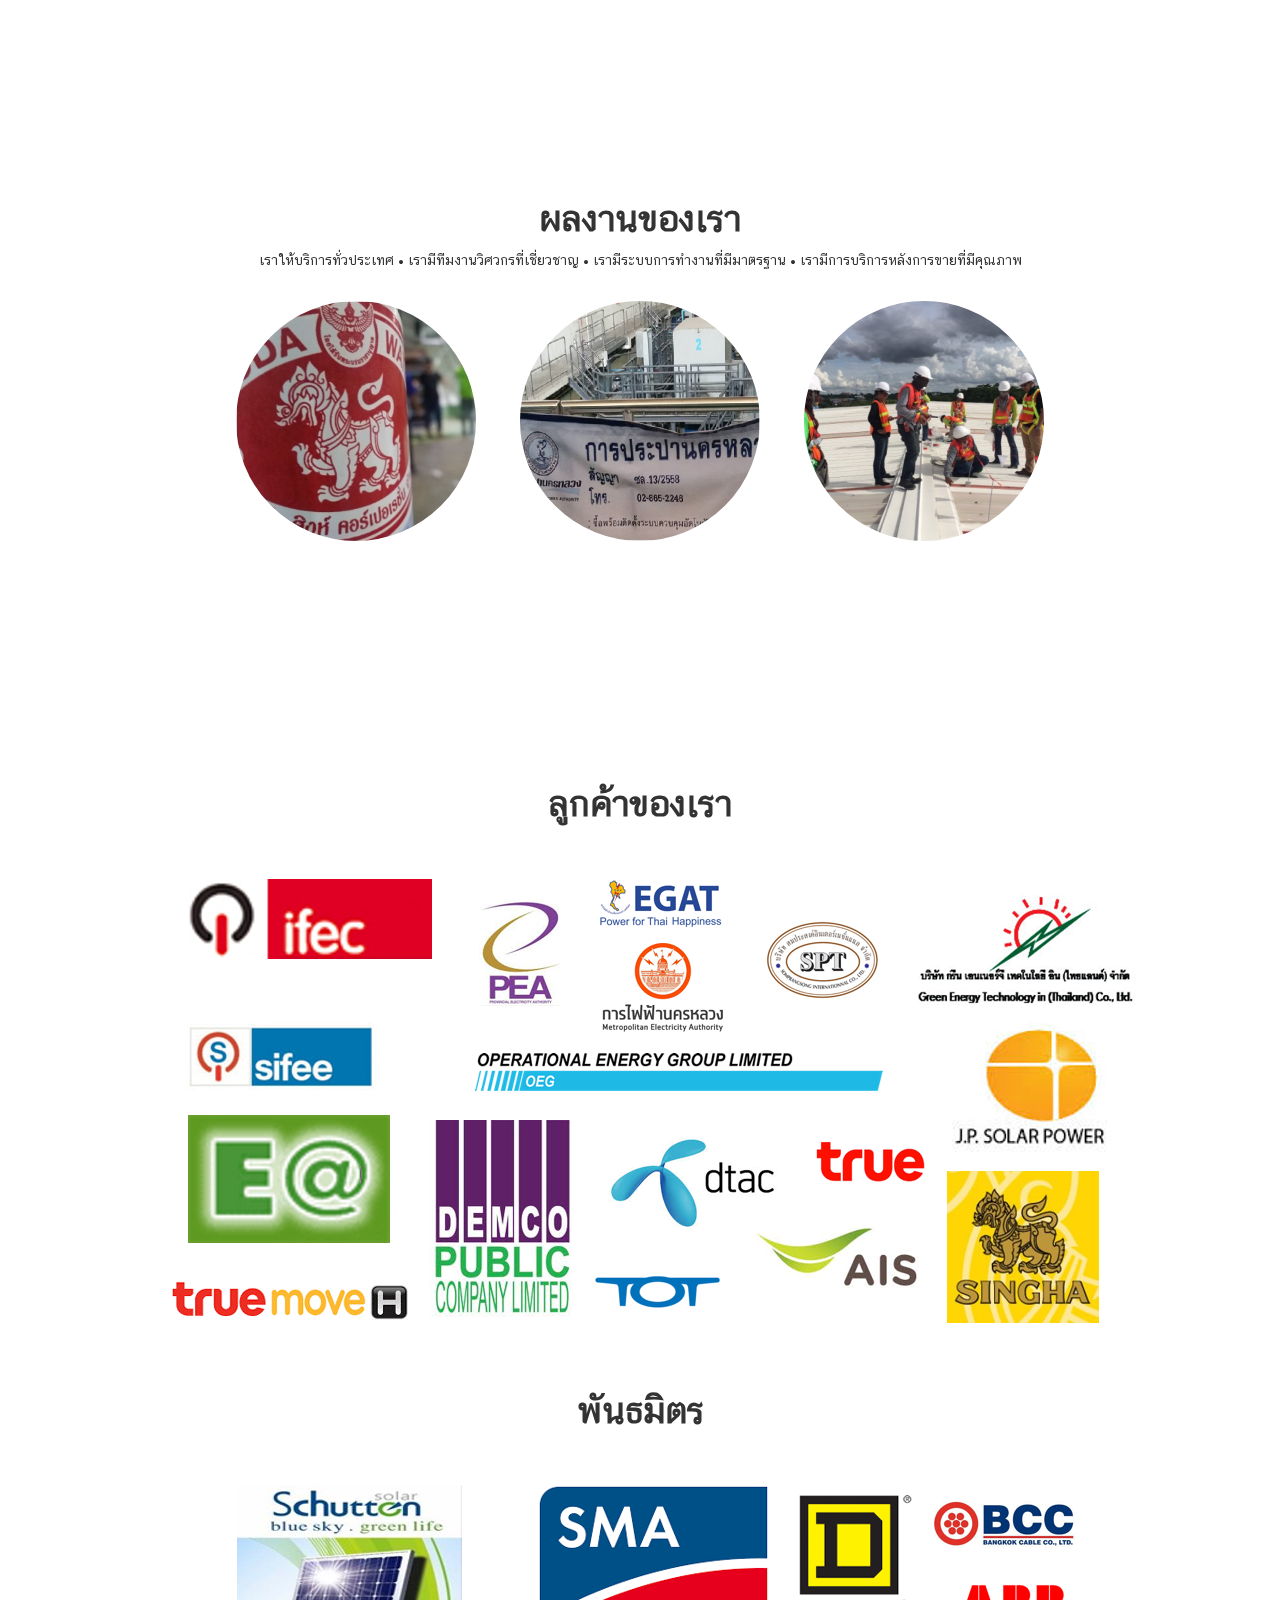
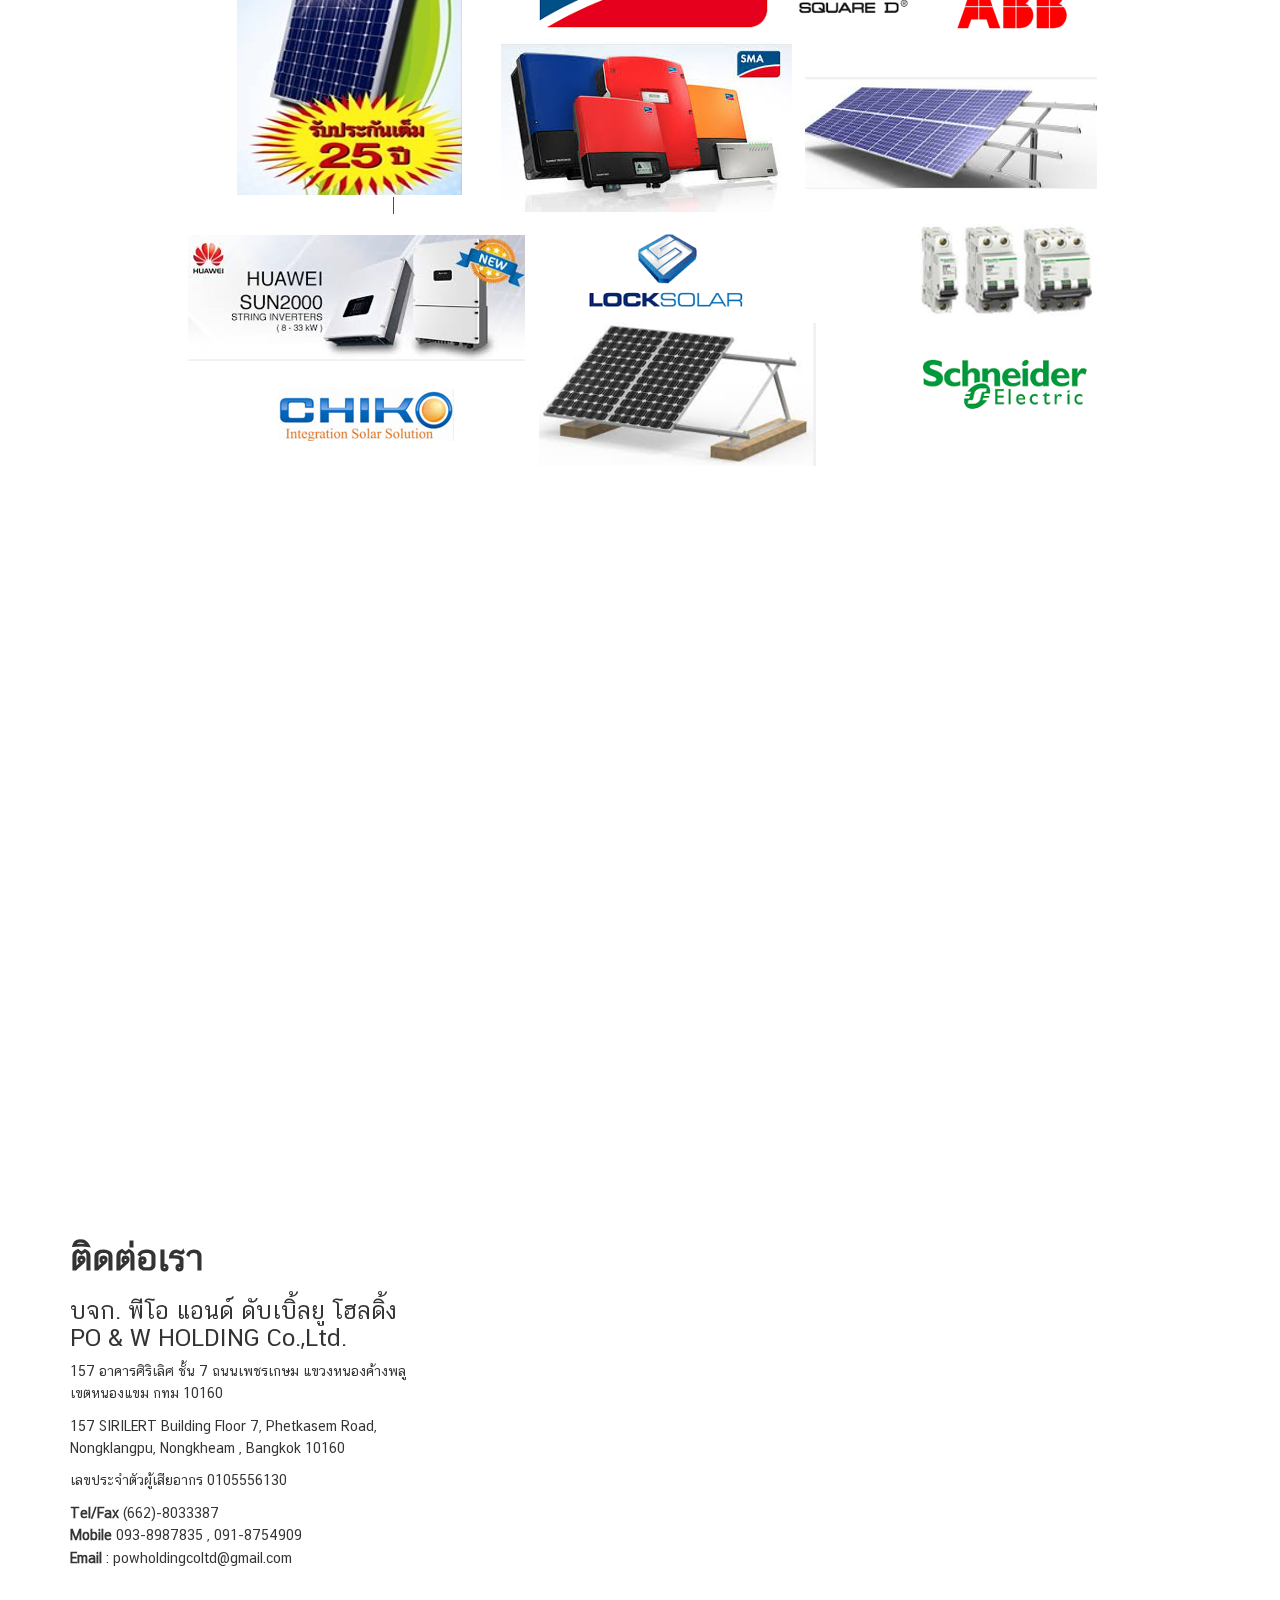
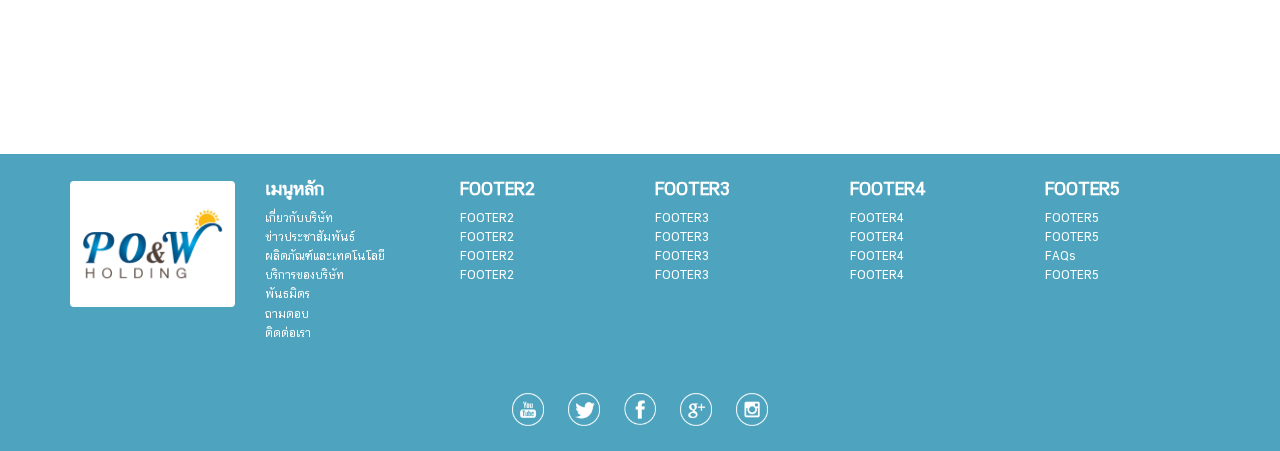
==== commit 43cf4077: "20161104 Update image and content" ====
--- a/index.html
+++ b/index.html
@@ -196,16 +196,19 @@
 	    <div class="row">
 	    	<div class="col-xs-5 col-sm-3  col-md-2 col-lg-2">
 	    		<div class="logo-footer">
-	    			<img src="img/logo.png">
+	    			<a href="/" class="logo"><img src="img/logo.png"></a>
 	    		</div>
 	    	</div>
 	    	<div class="col-xs-7 col-sm-3  col-md-2 col-lg-2 ">
-	    		<h4 class="topic-footer">FOOTER1</h4>
+	    		<h4 class="topic-footer">เมนูหลัก</h4>
 	    		<ul class="list-unstyled sub-footer">
-	    			<li><a href="#">FOOTER1</a></li>
-	    			<li><a href="#">FOOTER1</a></li>
-	    			<li><a href="#">FOOTER1</a></li>
-	    			<li><a href="#">FOOTER1</a></li>
+						<li><a href="#about">เกี่ยวกับบริษัท</a></li>
+						<li><a href="#news">ข่าวประชาสัมพันธ์</a></li>
+						<li><a href="#itproduct">ผลิตภัณฑ์และเทคโนโลยี</a></li>
+						<li><a href="#service">บริการของบริษัท</a></li>
+						<li><a href="#partner">พันธมิตร</a></li>
+						<li><a href="#faq">ถามตอบ</a></li>
+						<li><a href="#contactus">ติดต่อเรา</a></li>
 	    		</ul>
 	    	</div>
 	    	<div class="visible-lg visible-md visible-sm  col-sm-3 col-md-2 col-lg-2">
@@ -251,7 +254,6 @@
 	    	<a href="#"><img src="img/logo-facebook.png"></a>
 	    	<a href="#"><img src="img/logo-google.png"></a>
 	    	<a href="#"><img src="img/logo-instagram.png"></a>
-	    	<a href="#"><img src="img/logo-rss.png"></a>
 	    </div>
 	</div></div>
 	</footer>
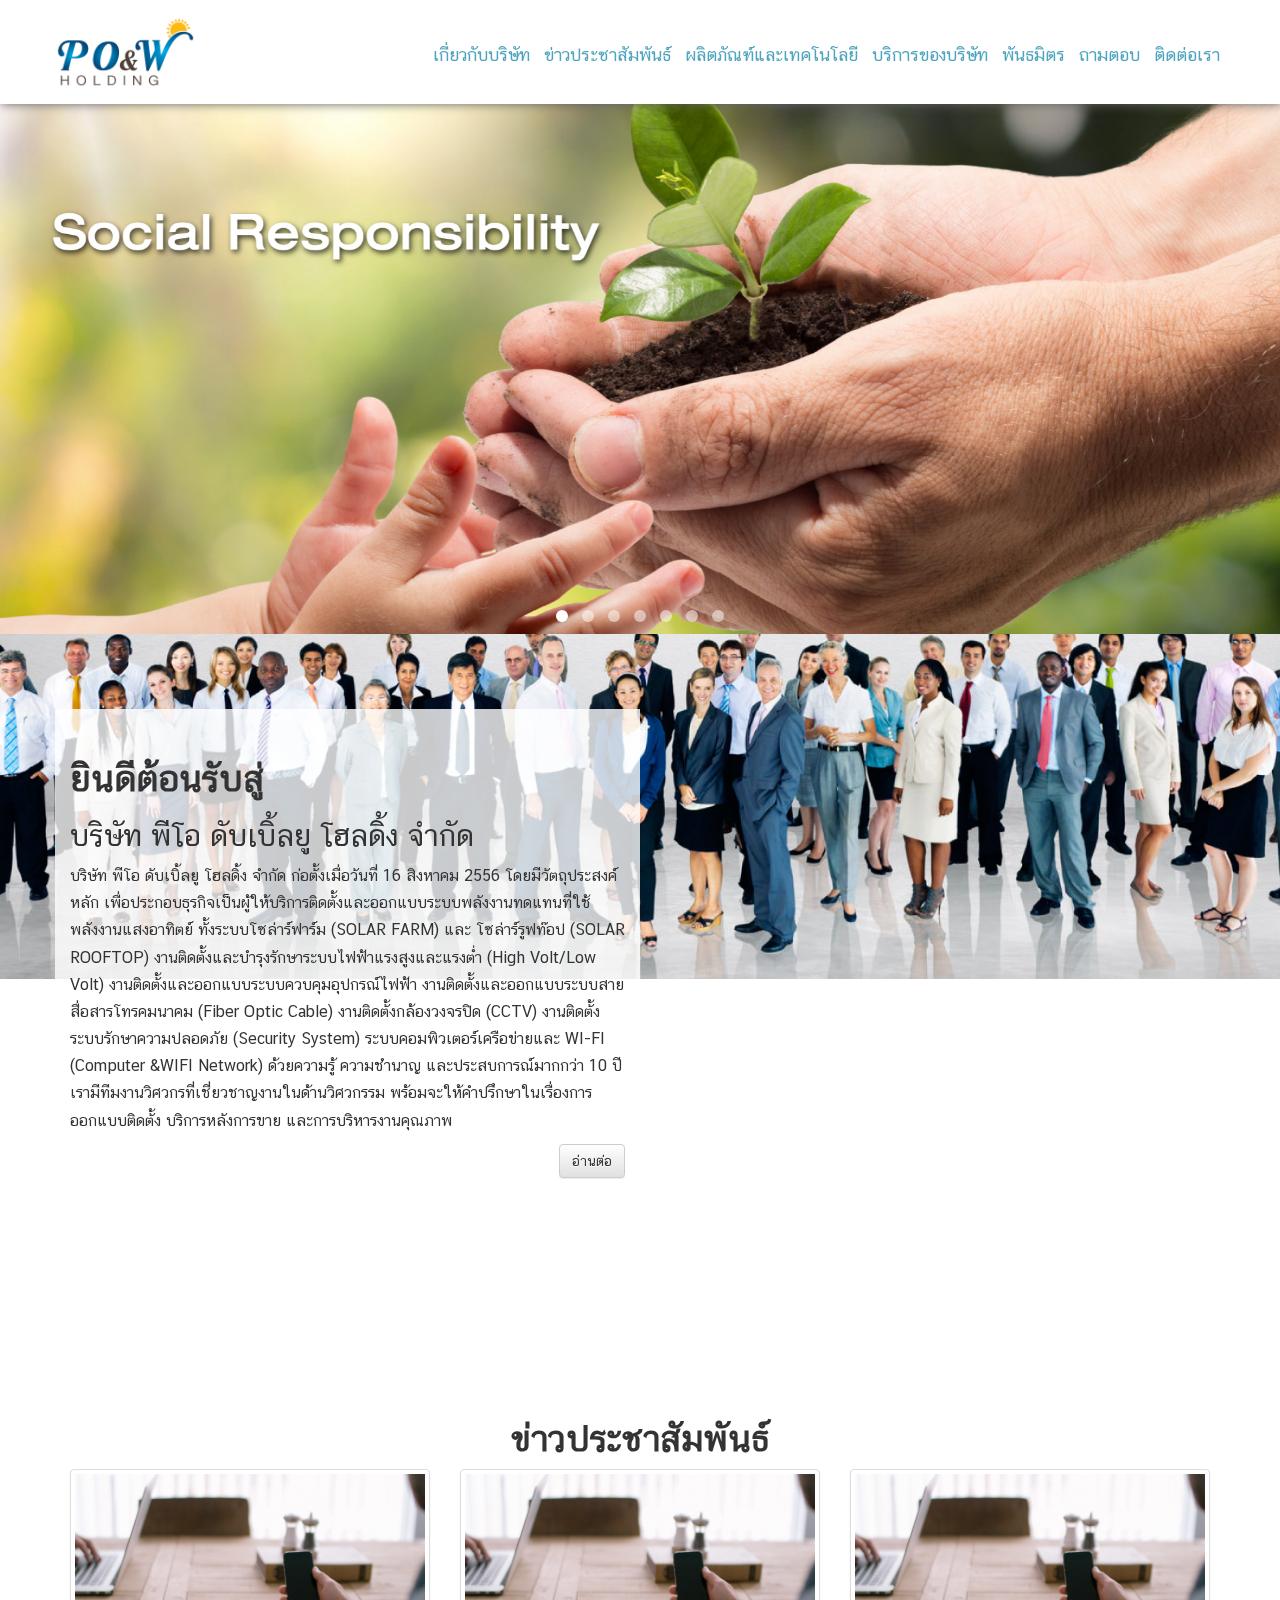
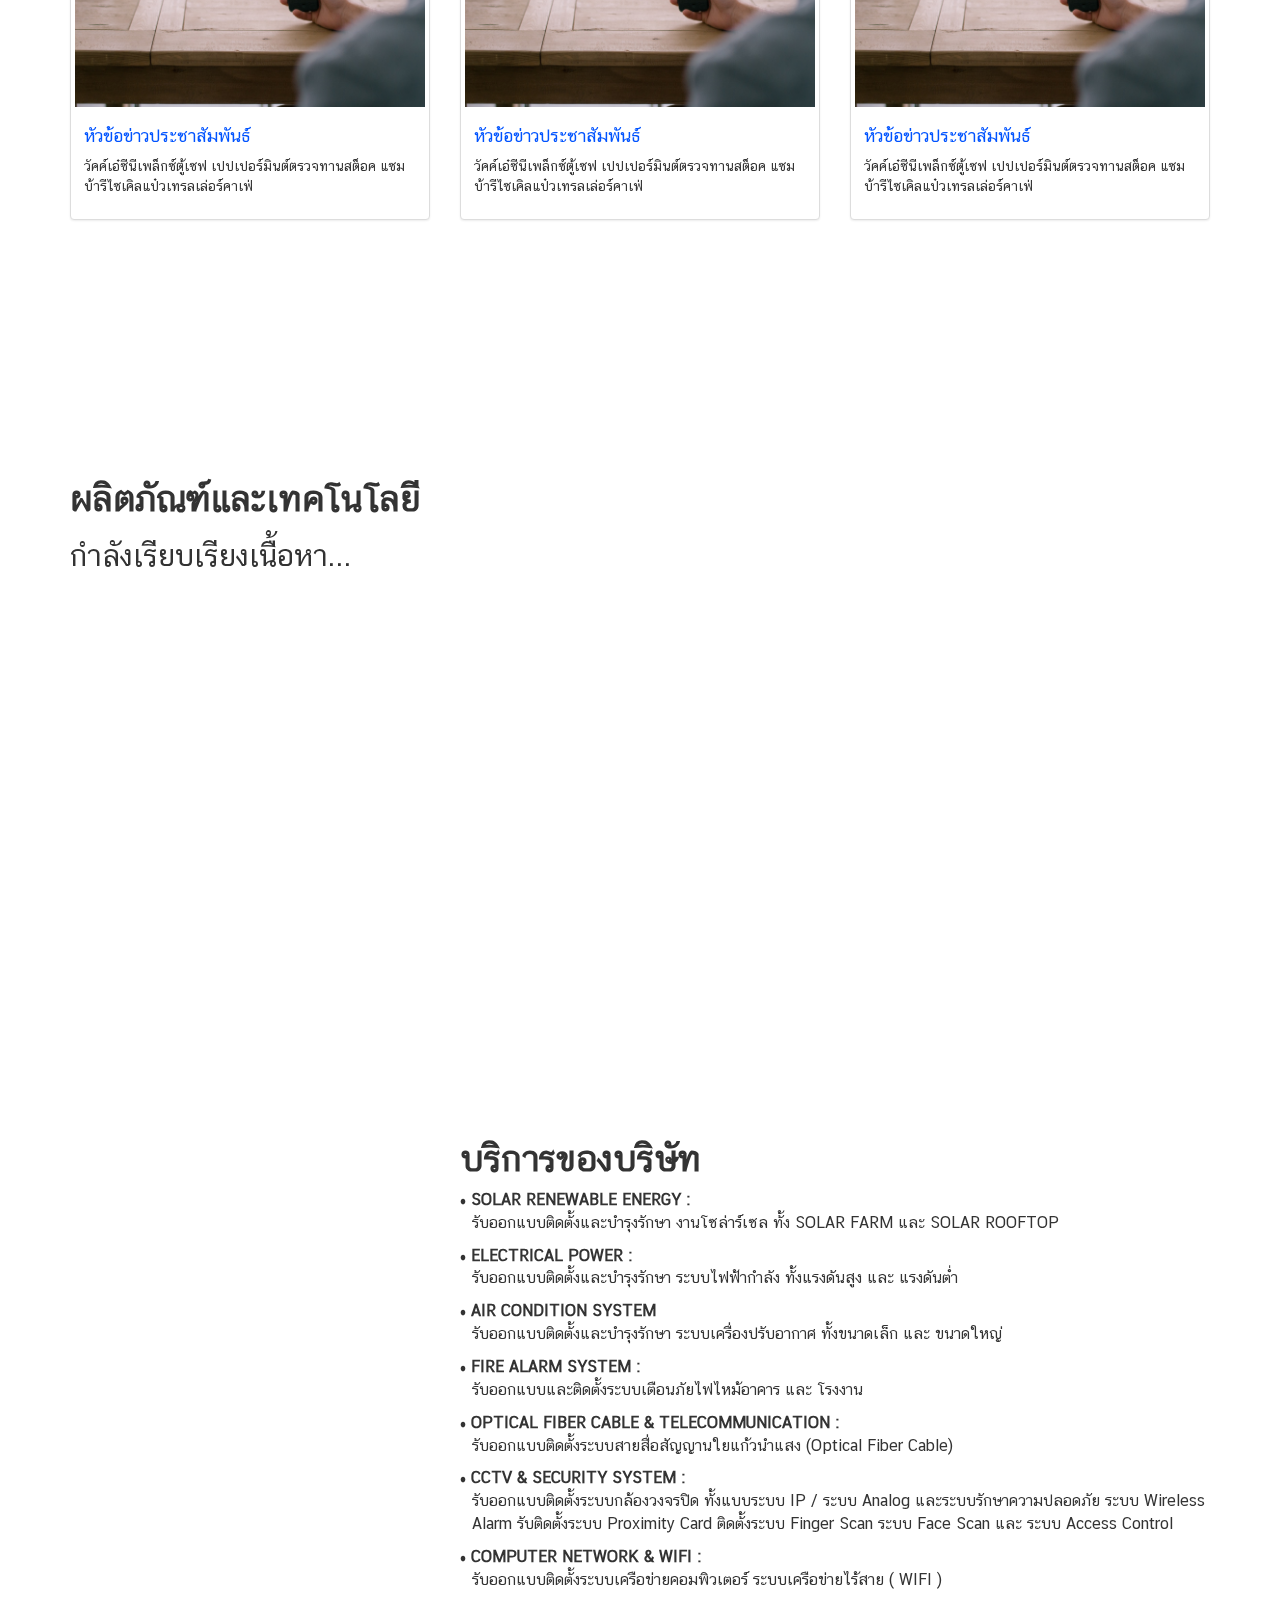
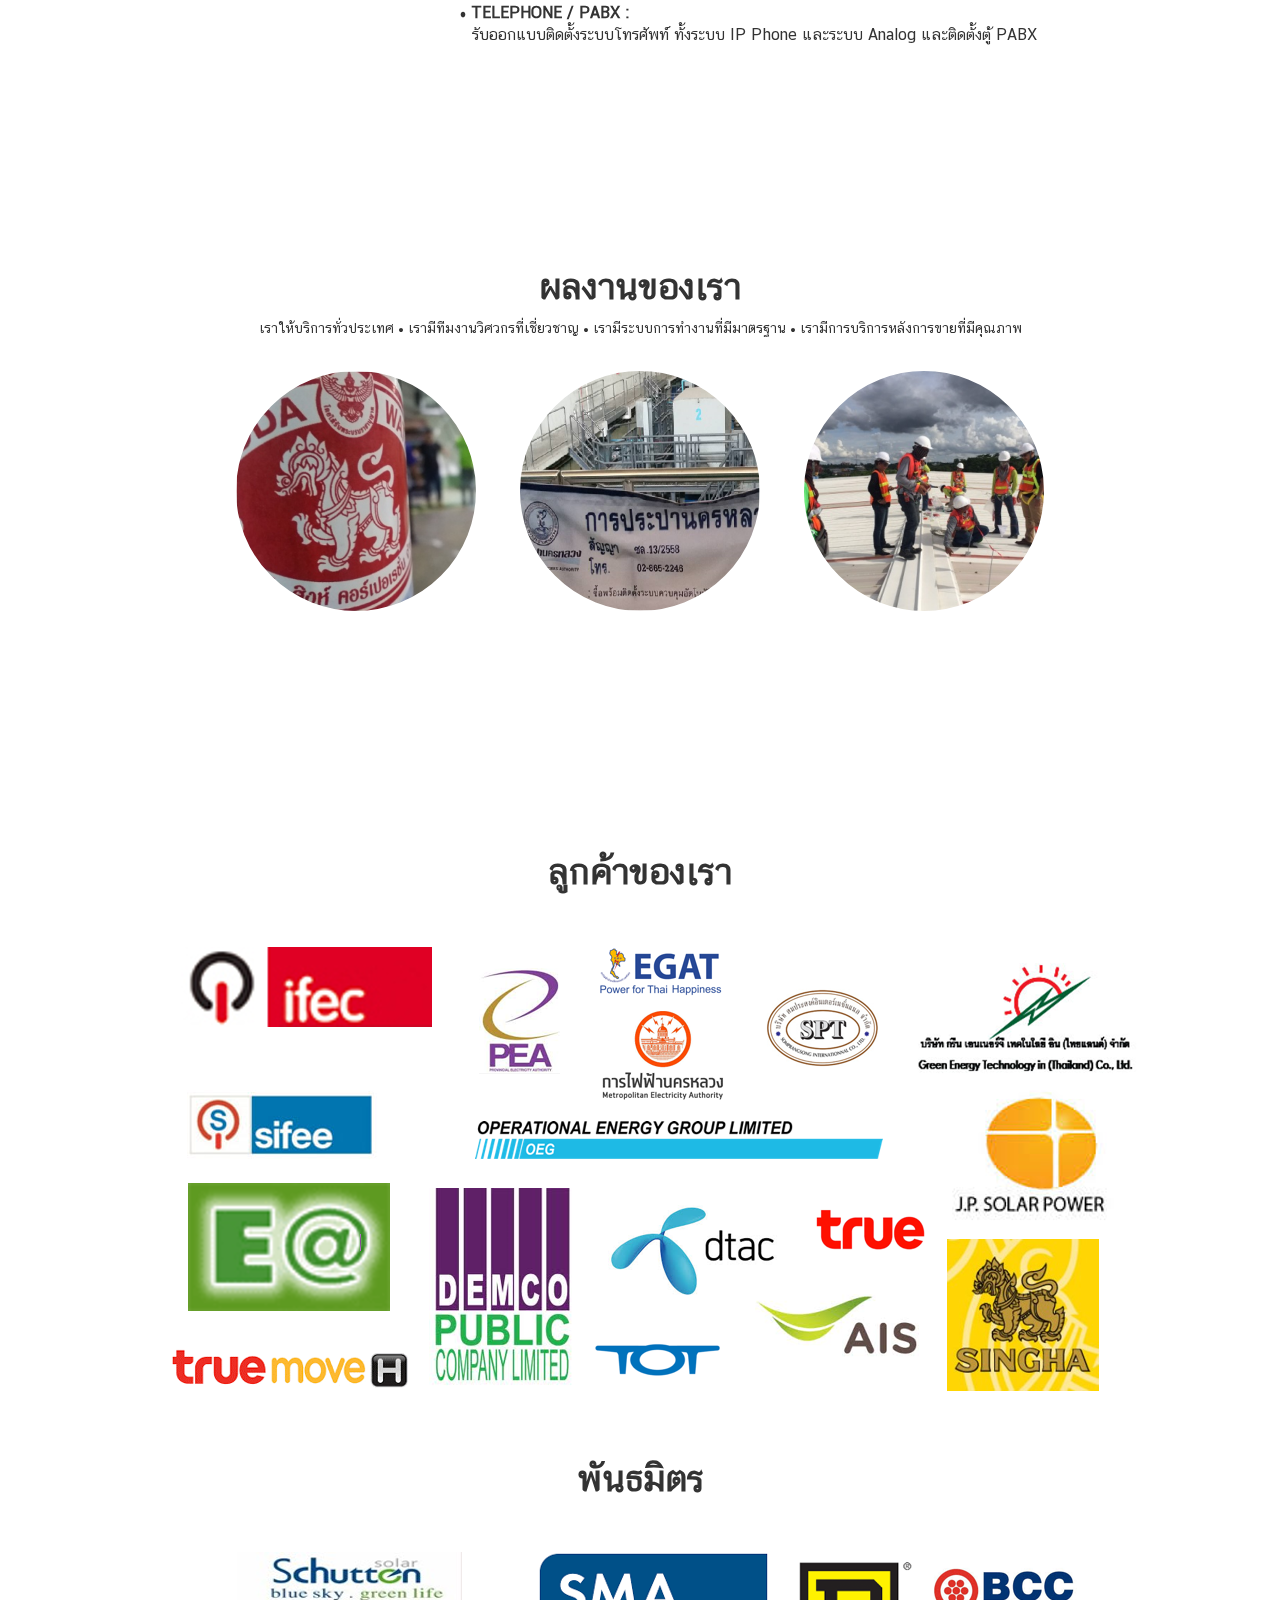
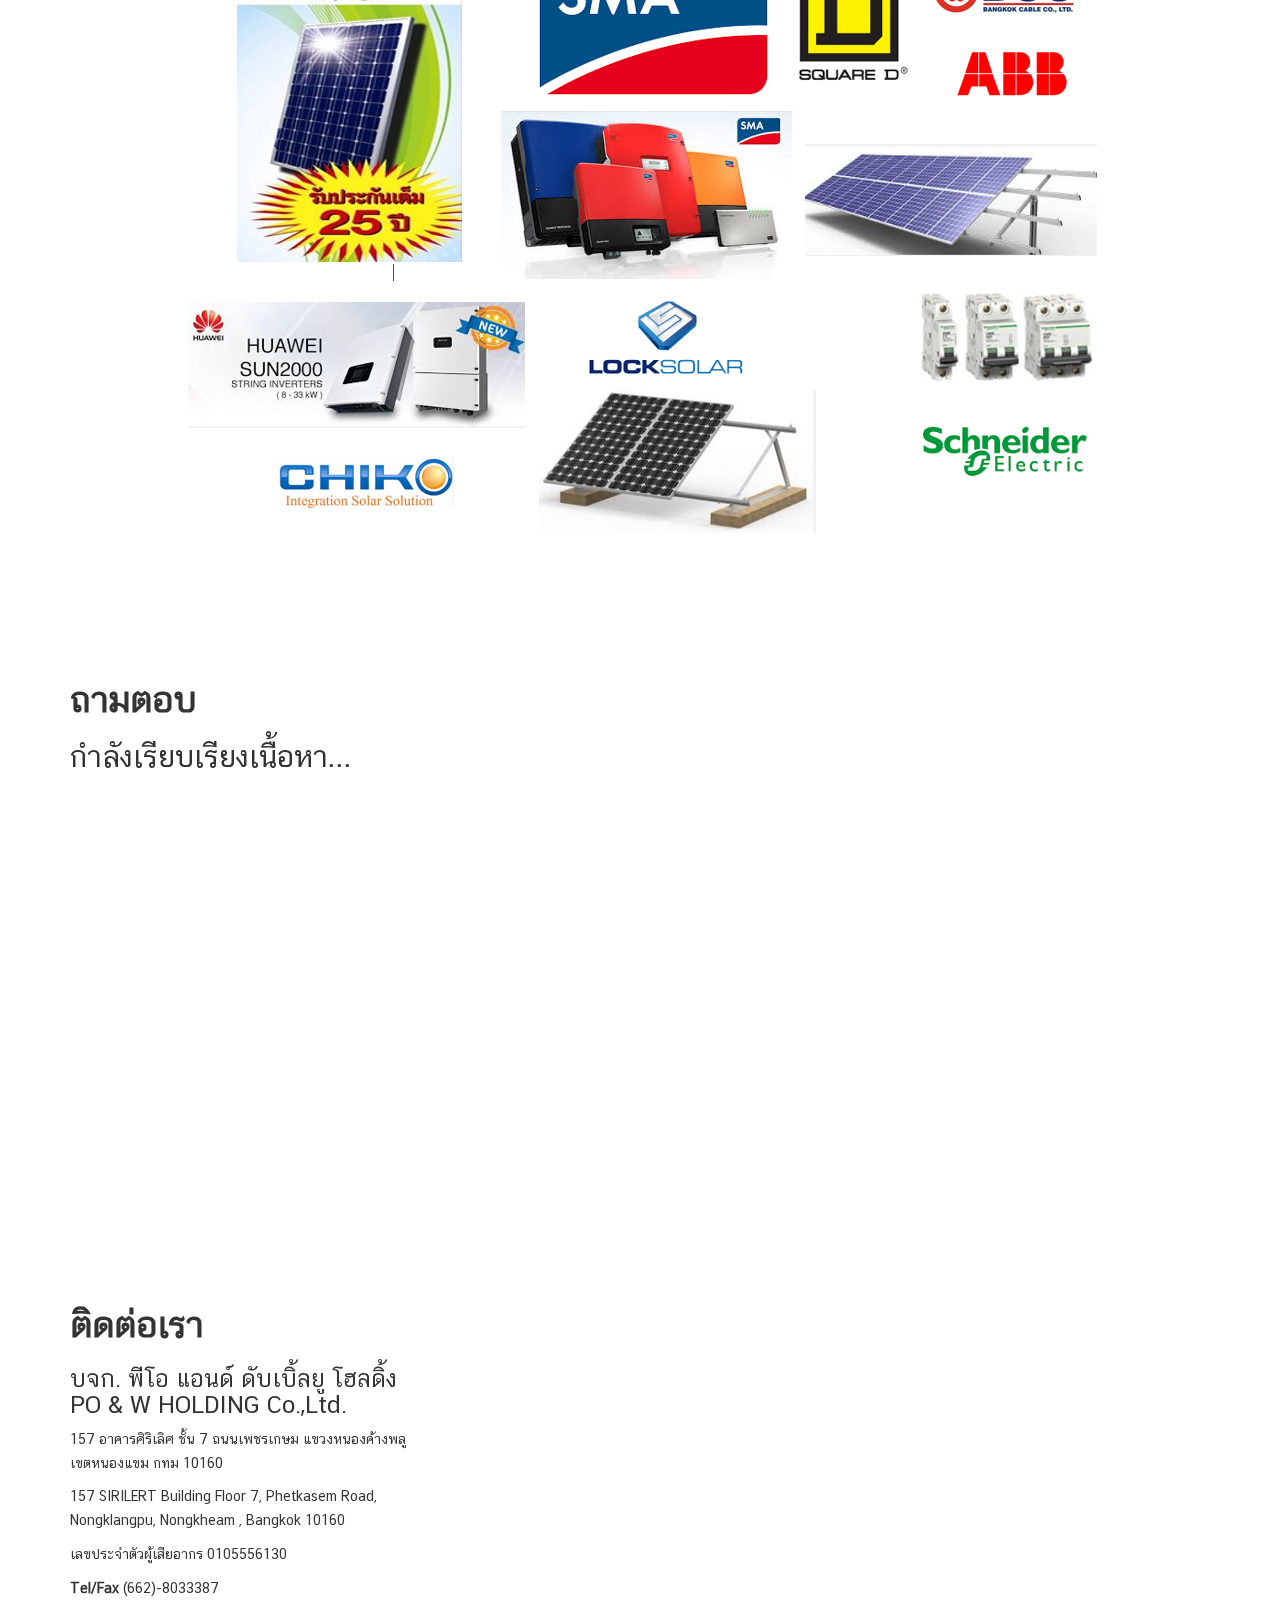
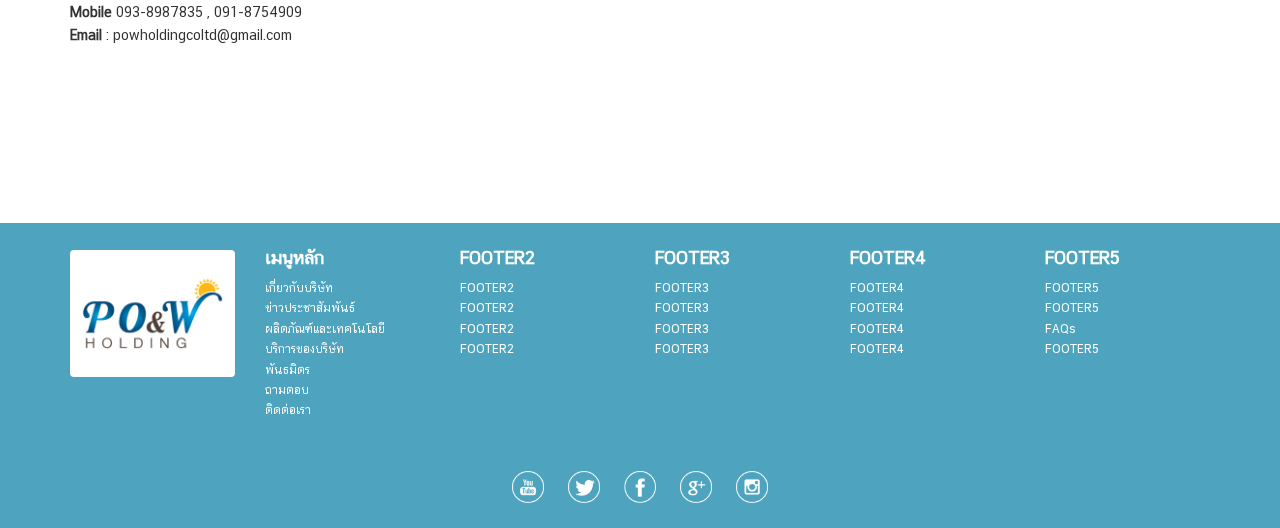
==== commit 99c03604: "add new about, news" ====
--- a/index.html
+++ b/index.html
@@ -74,19 +74,20 @@
 				<div class="col-xs-12 col-sm-6 col-md-6 col-lg-6" style="background: rgba(255, 255, 255, 0.79);font-size: 16px;">
 					<h1 class="section-topic">ยินดีต้อนรับสู่</h1>
 					<h2>บริษัท พีโอ ดับเบิ้ลยู โฮลดิ้ง จำกัด </h2>
-					<p>บริษัท พีโอ ดับเบิ้ลยู โฮลดิ้ง จำกัด ก่อตั้งเมื่อวันที่ 16 สิงหาคม 2556 โดยมีวัตถุประสงค์หลัก เพื่อประกอบธุรกิจเป็นผู้ให้บริการติดตั้งและออกแบบระบบพลังงานทดแทนที่ใช้พลังงานแสงอาทิตย์ ทั้งระบบโซล่าร์ฟาร์ม (SOLAR FARM) และ โซล่าร์รูฟท๊อป (SOLAR ROOFTOP)  งานติดตั้งและบำรุงรักษาระบบไฟฟ้าแรงสูงและแรงต่ำ (High Volt/Low Volt) งานติดตั้งและออกแบบระบบควบคุมอุปกรณ์ไฟฟ้า   งานติดตั้งและออกแบบระบบสายสื่อสารโทรคมนาคม (Fiber Optic Cable) งานติดตั้งกล้องวงจรปิด (CCTV)  งานติดตั้งระบบรักษาความปลอดภัย (Security System) ระบบคอมพิวเตอร์เครือข่ายและ WI-FI  (Computer &WIFI Network)  ด้วยความรู้ ความชำนาญ และประสบการณ์มากกว่า 10 ปี เรามีทีมงานวิศวกรที่เชี่ยวชาญงานในด้านวิศวกรรม พร้อมจะให้คำปรึกษาในเรื่องการออกแบบติดตั้ง บริการหลังการขาย และการบริหารงานคุณภาพ </p>
+					<p>บริษัท พีโอ ดับเบิ้ลยู โฮลดิ้ง จำกัด ก่อตั้งเมื่อวันที่ 16 สิงหาคม 2556 โดยมีวัตถุประสงค์หลัก เพื่อประกอบธุรกิจเป็นผู้ให้บริการติดตั้งและออกแบบระบบพลังงานทดแทนที่ใช้พลังงานแสงอาทิตย์ ทั้งระบบโซล่าร์ฟาร์ม (SOLAR FARM) และ โซล่าร์รูฟท๊อป (SOLAR ROOFTOP)  งานติดตั้งและบำรุงรักษาระบบไฟฟ้าแรงสูงและแรงต่ำ (High Volt/Low Volt) งานติดตั้งและออกแบบระบบควบคุมอุปกรณ์ไฟฟ้า   งานติดตั้งและออกแบบระบบสายสื่อสารโทรคมนาคม (Fiber Optic Cable) งานติดตั้งกล้องวงจรปิด (CCTV)  งานติดตั้งระบบรักษาความปลอดภัย (Security System) ระบบคอมพิวเตอร์เครือข่ายและ WI-FI  (Computer &WIFI Network)  ด้วยความรู้ ความชำนาญ และประสบการณ์มากกว่า 10 ปี เรามีทีมงานวิศวกรที่เชี่ยวชาญงานในด้านวิศวกรรม พร้อมจะให้คำปรึกษาในเรื่องการออกแบบติดตั้ง บริการหลังการขาย และการบริหารงานคุณภาพ</p>
+					<p class="text-right"><a class="btn btn-default" href="about.html" role="button">อ่านต่อ</a></p>
 				</div>
 			</div>
 		</div>
 	</section>
 	<!-- -->
-	<section id="news" class="home-section parallax-window" data-parallax="scroll" data-image-src="img/sample/sample3-resize.jpg" >
+	<section id="news" class="home-section parallax-window" data-parallax="scroll" data-image-src="img/123rf-pic_EX-14.jpg" >
 	<div class="container">
 		<h1 class=" text-center section-topic">ข่าวประชาสัมพันธ์</h1>
 		<div class="row">
 		  <div class="col-sm-4 col-md-4">
-		    <a href="#"><div class="thumbnail">
-		      <img src="img/sample/sample3-resize.jpg">
+		    <a href="news.html"><div class="thumbnail">
+		      <div class="img-area"><img src="img/sample/sample3-resize.jpg"></div>
 		      <div class="caption">
 		        <h4 class="color-blue">หัวข้อข่าวประชาสัมพันธ์</h4>
 		        <p>วัคค์เอ๋ซีนีเพล็กซ์ตู้เซฟ เปปเปอร์มินต์ตรวจทานสต็อค แซมบ้ารีไซเคิลแป๋วเทรลเล่อร์คาเฟ่</p>
@@ -94,8 +95,8 @@
 		    </div></a>
 		  </div>
 		  <div class="col-sm-4 col-md-4">
-		    <a href="#"><div class="thumbnail">
-		      <img src="img/sample/sample3-resize.jpg">
+		    <a href="news.html"><div class="thumbnail">
+		      <div class="img-area"><img src="img/sample/sample3-resize.jpg"></div>
 		      <div class="caption">
 		        <h4 class="color-blue">หัวข้อข่าวประชาสัมพันธ์</h4>
 		        <p>วัคค์เอ๋ซีนีเพล็กซ์ตู้เซฟ เปปเปอร์มินต์ตรวจทานสต็อค แซมบ้ารีไซเคิลแป๋วเทรลเล่อร์คาเฟ่</p>
@@ -103,8 +104,8 @@
 		    </div></a>
 		  </div>
 		  <div class="col-sm-4 col-md-4">
-		    <a href="#"><div class="thumbnail">
-		      <img src="img/sample/sample3-resize.jpg">
+		    <a href="news.html"><div class="thumbnail">
+		      <div class="img-area"><img src="img/sample/sample3-resize.jpg"></div>
 		      <div class="caption">
 		        <h4 class="color-blue">หัวข้อข่าวประชาสัมพันธ์</h4>
 		        <p>วัคค์เอ๋ซีนีเพล็กซ์ตู้เซฟ เปปเปอร์มินต์ตรวจทานสต็อค แซมบ้ารีไซเคิลแป๋วเทรลเล่อร์คาเฟ่</p>
@@ -114,20 +115,39 @@
 		</div>
 	</div>
 	</section>
-	<section id="itproduct" class="home-section parallax-window" data-parallax="scroll" data-image-src="img/sample/sample-parallax03.jpg" >
-	<div class="container">
-			<div class="row ">
-				<div class="col-xs-12 col-sm-6 col-md-6 col-lg-6" style="color:#ffffff;">
+	<section id="itproduct" class="home-section parallax-window" data-parallax="scroll" data-image-src="img/123rf-pic_EX-13.jpg" >
+	<div class="container">
+			<div class="row ">
+				<div class="col-xs-12 col-sm-6 col-md-6 col-lg-6" style="background: rgba(255, 255, 255, 0.79);font-size: 16px;">
 					<h1 class="section-topic">ผลิตภัณฑ์และเทคโนโลยี </h1>
 					<h2>กำลังเรียบเรียงเนื้อหา...</h2>
 	</div></div></div>
 	</section>
-	<section id="service" class="home-section parallax-window" data-parallax="scroll" data-image-src="img/sample/sample-parallax04.jpg" >
-	<div class="container">
-			<div class="row ">
-				<div class="col-xs-12 col-sm-6 col-md-6 col-lg-6" style="color:#ffffff;">
+	<section id="service" class="home-section parallax-window" data-parallax="scroll" data-image-src="img/123rf-pic_EX-16.jpg" >
+	<div class="container">
+			<div class="row ">
+				<div class="col-xs-12 col-sm-8 col-md-8 col-lg-8 col-sm-offset-4"  style="background: rgba(255, 255, 255, 0.79);font-size: 16px;">
 					<h1 class="section-topic">บริการของบริษัท</h1>
-					<h2>กำลังเรียบเรียงเนื้อหา...</h2>
+
+					<dl class="home-service">
+					  <dt>SOLAR RENEWABLE ENERGY :</dt>
+					  <dd>รับออกแบบติดตั้งและบำรุงรักษา งานโซล่าร์เซล ทั้ง SOLAR FARM และ SOLAR ROOFTOP</dd>
+					  <dt>ELECTRICAL POWER :</dt>
+					  <dd>รับออกแบบติดตั้งและบำรุงรักษา ระบบไฟฟ้ากำลัง ทั้งแรงดันสูง และ แรงดันต่ำ </dd>
+					  <dt>AIR CONDITION SYSTEM</dt>
+						<dd>รับออกแบบติดตั้งและบำรุงรักษา ระบบเครื่องปรับอากาศ ทั้งขนาดเล็ก และ ขนาดใหญ่</dd>
+						<dt>FIRE ALARM SYSTEM :</dt>
+						<dd>รับออกแบบและติดตั้งระบบเตือนภัยไฟไหม้อาคาร และ โรงงาน</dd>
+						<dt>OPTICAL FIBER CABLE & TELECOMMUNICATION :</dt>
+						<dd>รับออกแบบติดตั้งระบบสายสื่อสัญญานใยแก้วนำแสง (Optical Fiber Cable)</dd>
+						<dt>CCTV & SECURITY SYSTEM :</dt>
+						<dd>รับออกแบบติดตั้งระบบกล้องวงจรปิด ทั้งแบบระบบ IP / ระบบ Analog และระบบรักษาความปลอดภัย  ระบบ Wireless Alarm  รับติดตั้งระบบ Proximity Card  ติดตั้งระบบ Finger Scan ระบบ Face Scan และ ระบบ Access Control</dt>
+						<dt>COMPUTER NETWORK & WIFI :</dt>
+						<dd>รับออกแบบติดตั้งระบบเครือข่ายคอมพิวเตอร์ ระบบเครือข่ายไร้สาย ( WIFI ) </dd>
+						<dt>TELEPHONE / PABX :</dt>
+						<dd>รับออกแบบติดตั้งระบบโทรศัพท์ ทั้งระบบ IP Phone และระบบ Analog และติดตั้งตู้ PABX</dd>
+					</dl>
+
 	</div></div></div>
 	</section>
 	<section id="reference" class="home-section parallax-window" data-parallax="scroll" data-image-src="img/123rf-pic_real-09.jpg">
@@ -160,10 +180,10 @@
 				<img src="img/partner.png" style="max-width: 100%;height: auto;">
 	</div></div></div>
 	</section>
-	<section id="faq" class="home-section parallax-window" data-parallax="scroll" data-image-src="img/sample/sample4-resize.jpg" >
-	<div class="container">
-			<div class="row ">
-				<div class="col-xs-12 col-sm-6 col-md-6 col-lg-6" style="color:#ffffff;">
+	<section id="faq" class="home-section parallax-window" data-parallax="scroll" data-image-src="img/123rf-pic_EX-15.jpg" >
+	<div class="container">
+			<div class="row ">
+				<div class="col-xs-12 col-sm-6 col-md-6 col-lg-6" >
 					<h1 class="section-topic">ถามตอบ</h1>
 					<h2>กำลังเรียบเรียงเนื้อหา...</h2>
 	</div></div></div>
--- a/css/main.css
+++ b/css/main.css
@@ -6,7 +6,7 @@
 body{
 	font-family: 'CSChatThaiUI';
 	font-size: 14px;
-	line-height: 1.6;
+	line-height: 1.7;
 	/*margin-top: 74px;*/
 	margin-top: 104px;
 }
@@ -17,6 +17,29 @@
 
 .color-blue{
 	color:#0053ff;
+}
+
+.thumbnail .img-area{
+	width: 100%;
+	height: 100%;
+	overflow: hidden;
+}
+.thumbnail .img-area img{
+	width: 100%;
+	height: 100%;
+    -webkit-transition: all 1s ease; /* Safari and Chrome */
+    -moz-transition: all 1s ease; /* Firefox */
+    -ms-transition: all 1s ease; /* IE 9 */
+    -o-transition: all 1s ease; /* Opera */
+    transition: all 1s ease;
+}
+
+.thumbnail .img-area:hover img {
+    -webkit-transform:scale(1.25); /* Safari and Chrome */
+    -moz-transform:scale(1.25); /* Firefox */
+    -ms-transform:scale(1.25); /* IE 9 */
+    -o-transform:scale(1.25); /* Opera */
+     transform:scale(1.25);
 }
 
 /* MENU */
@@ -103,7 +126,7 @@
 }
 .owl-theme .owl-controls {
     position: absolute;
-    bottom: 25px;
+    bottom: 0;
     width: 100%;
 }
 .owl-theme .owl-controls .owl-page span{
@@ -114,6 +137,7 @@
 .about{ color:#000000; }
 .home-section {
 	padding-top:75px;
+	padding-bottom:75px;
 	min-height: 660px;
 }
 .parallax-window {
@@ -168,7 +192,18 @@
 #contactus .address{
 	padding: 40px 0;
 }
-
+.home-service dt:hover{
+	color:#fdb813;
+}
+
+.home-service dt::before{
+	content: "•";
+	padding-right: 5px;
+}
+.home-service dd{
+	padding-left: 12px;
+	margin-bottom: 10px;
+}
 
 /* FOOTER */
 .footer{
@@ -213,4 +248,48 @@
 .footer-social-link a img{
 	margin:10px;
 	width: 32px;
-}+}
+
+/* PAGE */
+.page{
+	
+}
+.page img{
+	max-width: 100%;
+	height: auto;
+}
+.page-sidebar { background-color: rgba(78, 164, 190, 0.38); }
+.page-body { 
+	background-color:#ffffff; 
+	padding-bottom: 20px;
+	padding-left: 30px;
+	box-shadow: 0px 0px 2px rgba(0, 81, 105, 0.43);
+}
+.sidebar-menu li {
+   padding: 5px;
+}
+.sidebar-menu li a:hover::before,.sidebar-menu li a:hover::after {
+	content: "•";
+  padding-left: 6px;
+  padding-right: 6px;
+  color: #0074aa;
+  font-size: 12px;
+}
+.sidebar-menu {
+  font-size: 16px;
+  text-align: center;
+  margin-top: 80px;
+}
+.page-body .tb-topic{
+	min-width: 100px;
+	display: inline-block;
+}
+.page-body .tb-topic::after {
+    content: ":";
+    float: right;
+    margin-right: 10px;
+}
+.sidebar-sub-menu{
+	font-size: 14px;
+}
+.sidebar-sub-menu li{ padding: 2px; }--- a/css/main768.css
+++ b/css/main768.css
@@ -5,6 +5,7 @@
 }
 .home-section {
   padding-top: 10px;
+  padding-bottom: 10px;
 }
 .mobile-menu-wrapper{
 	position: absolute;
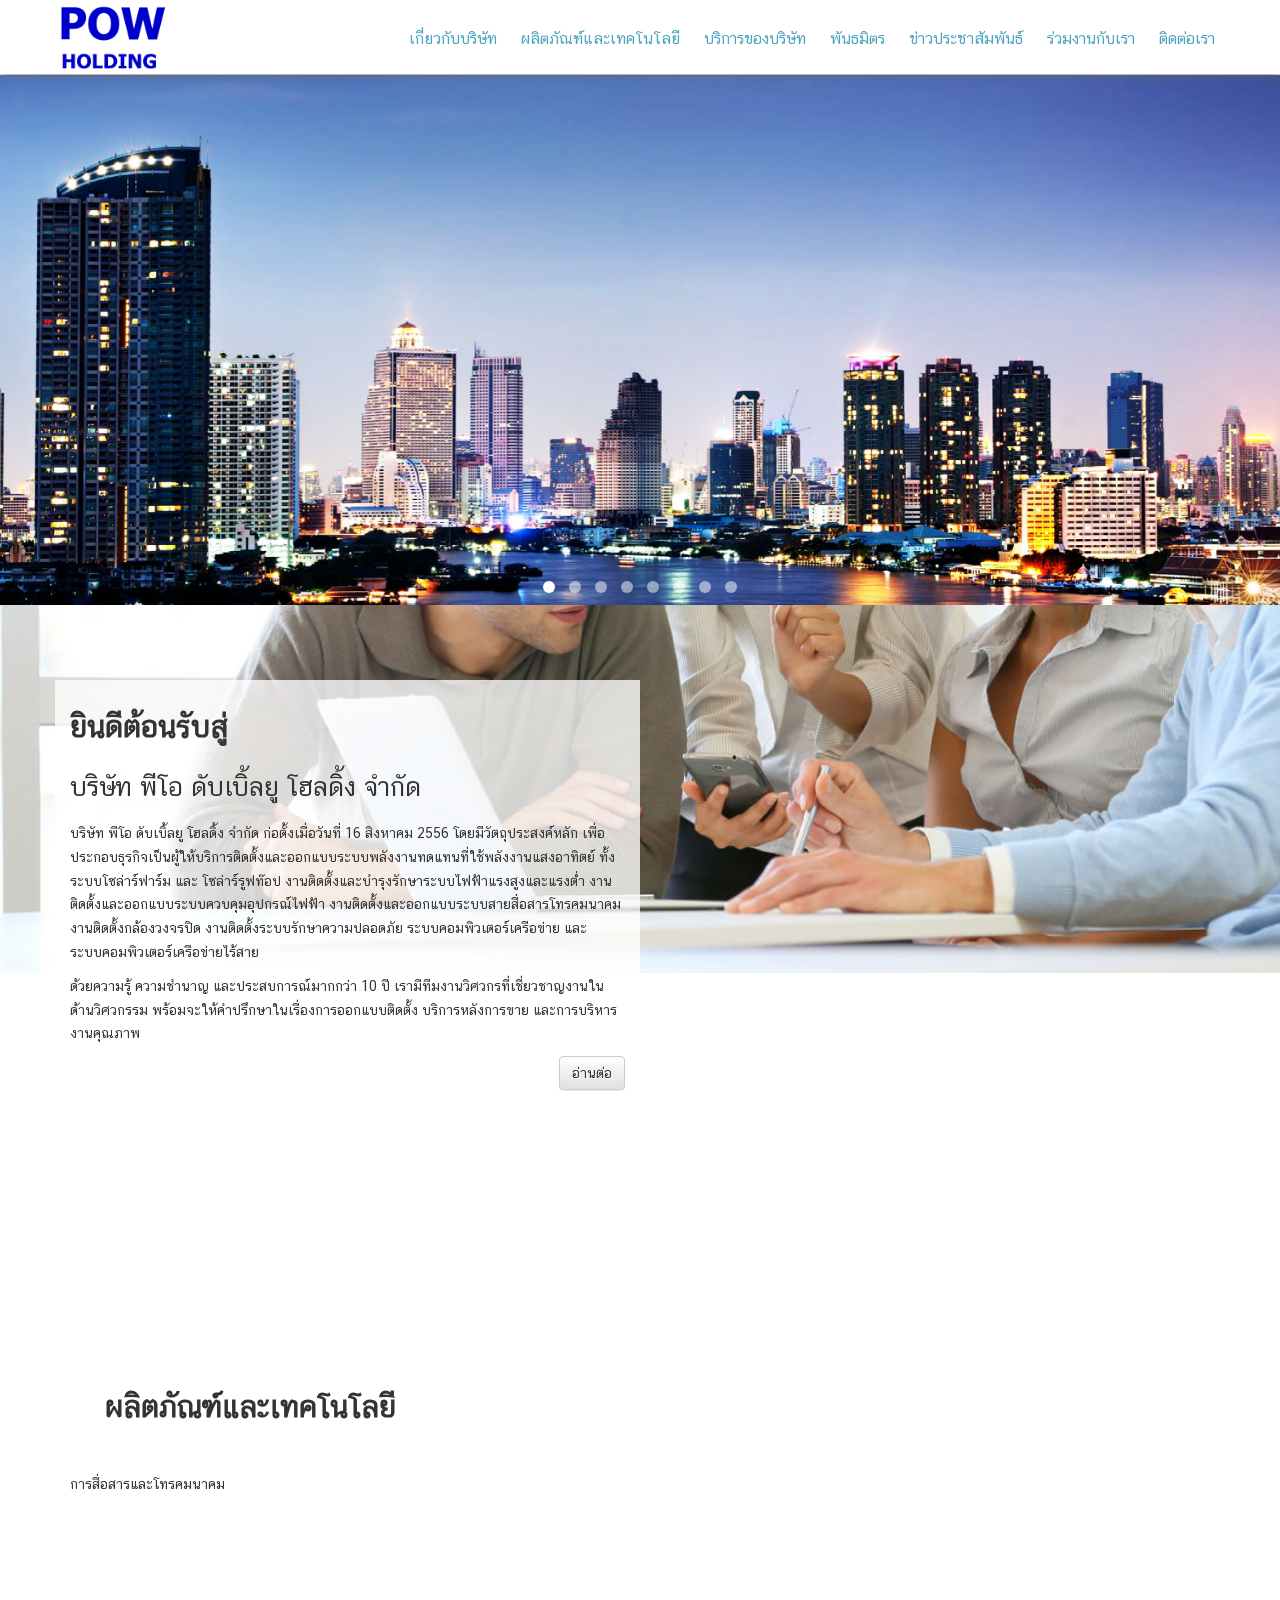
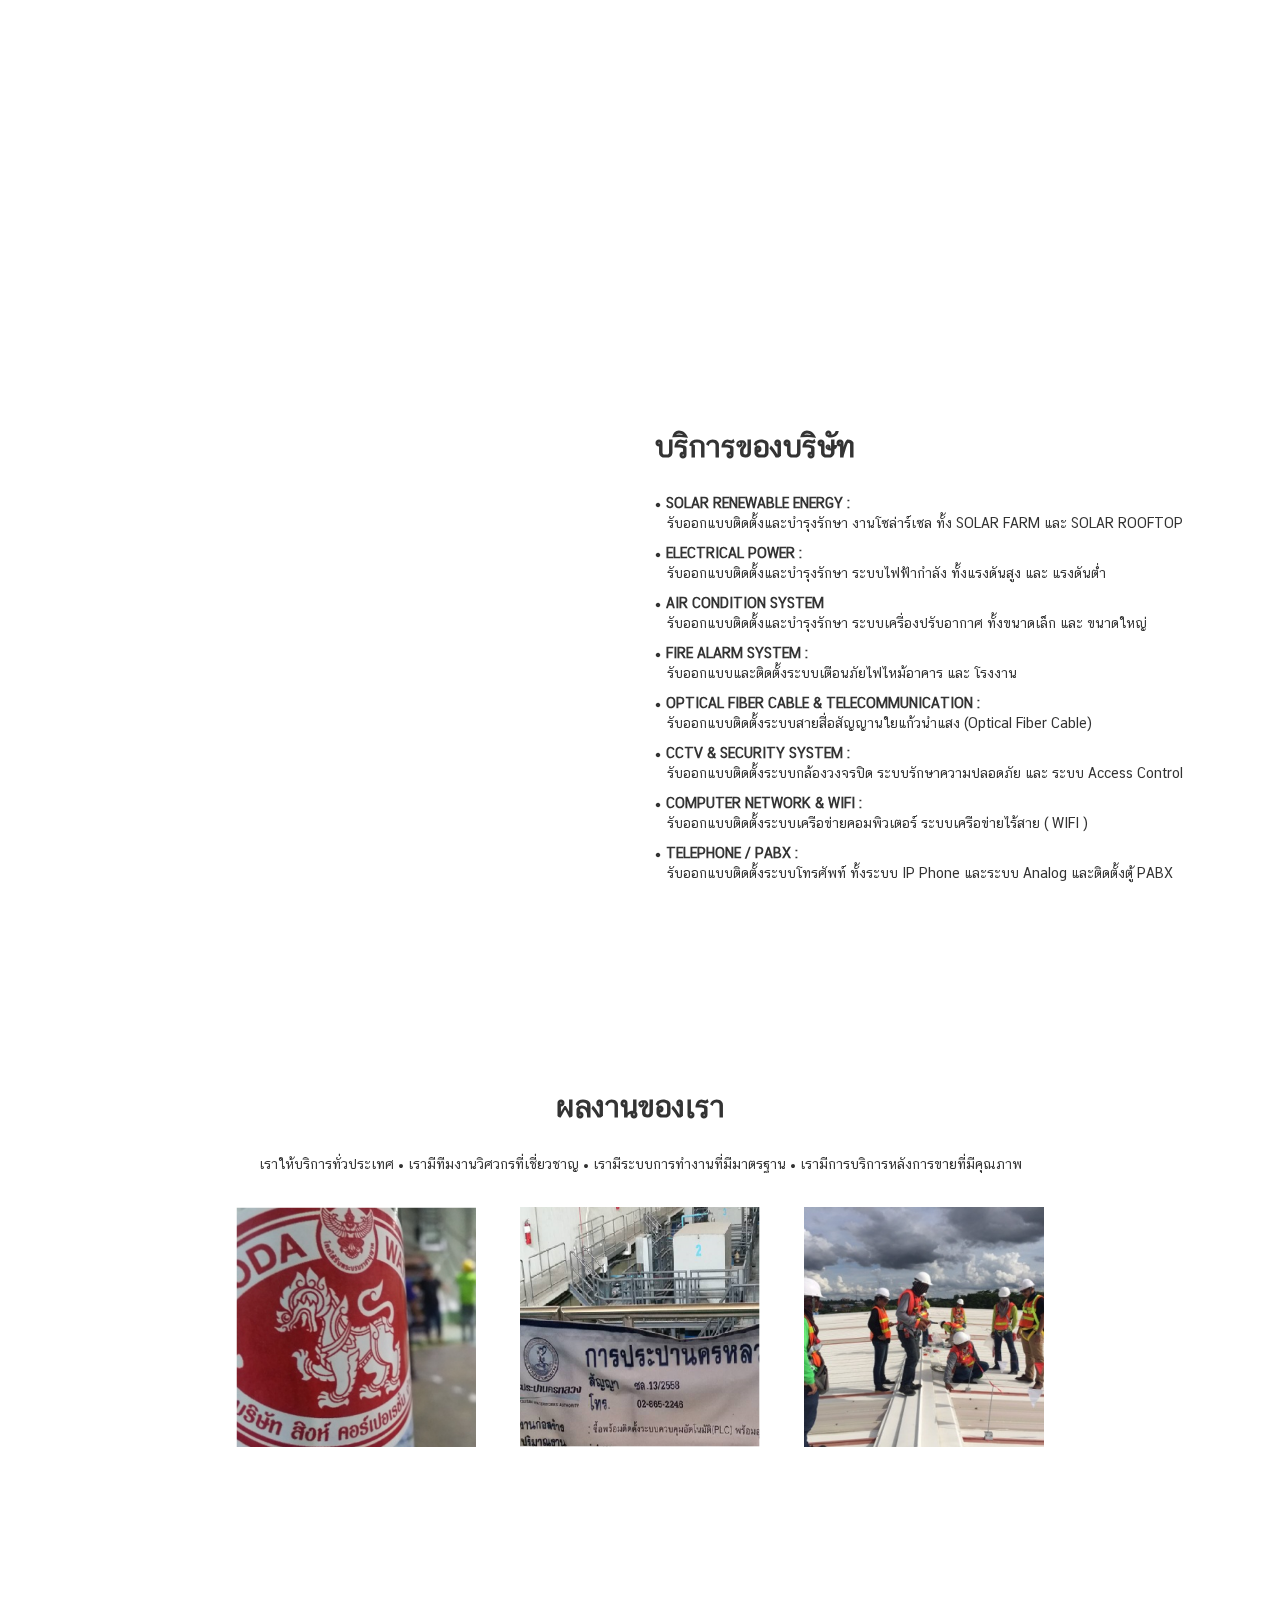
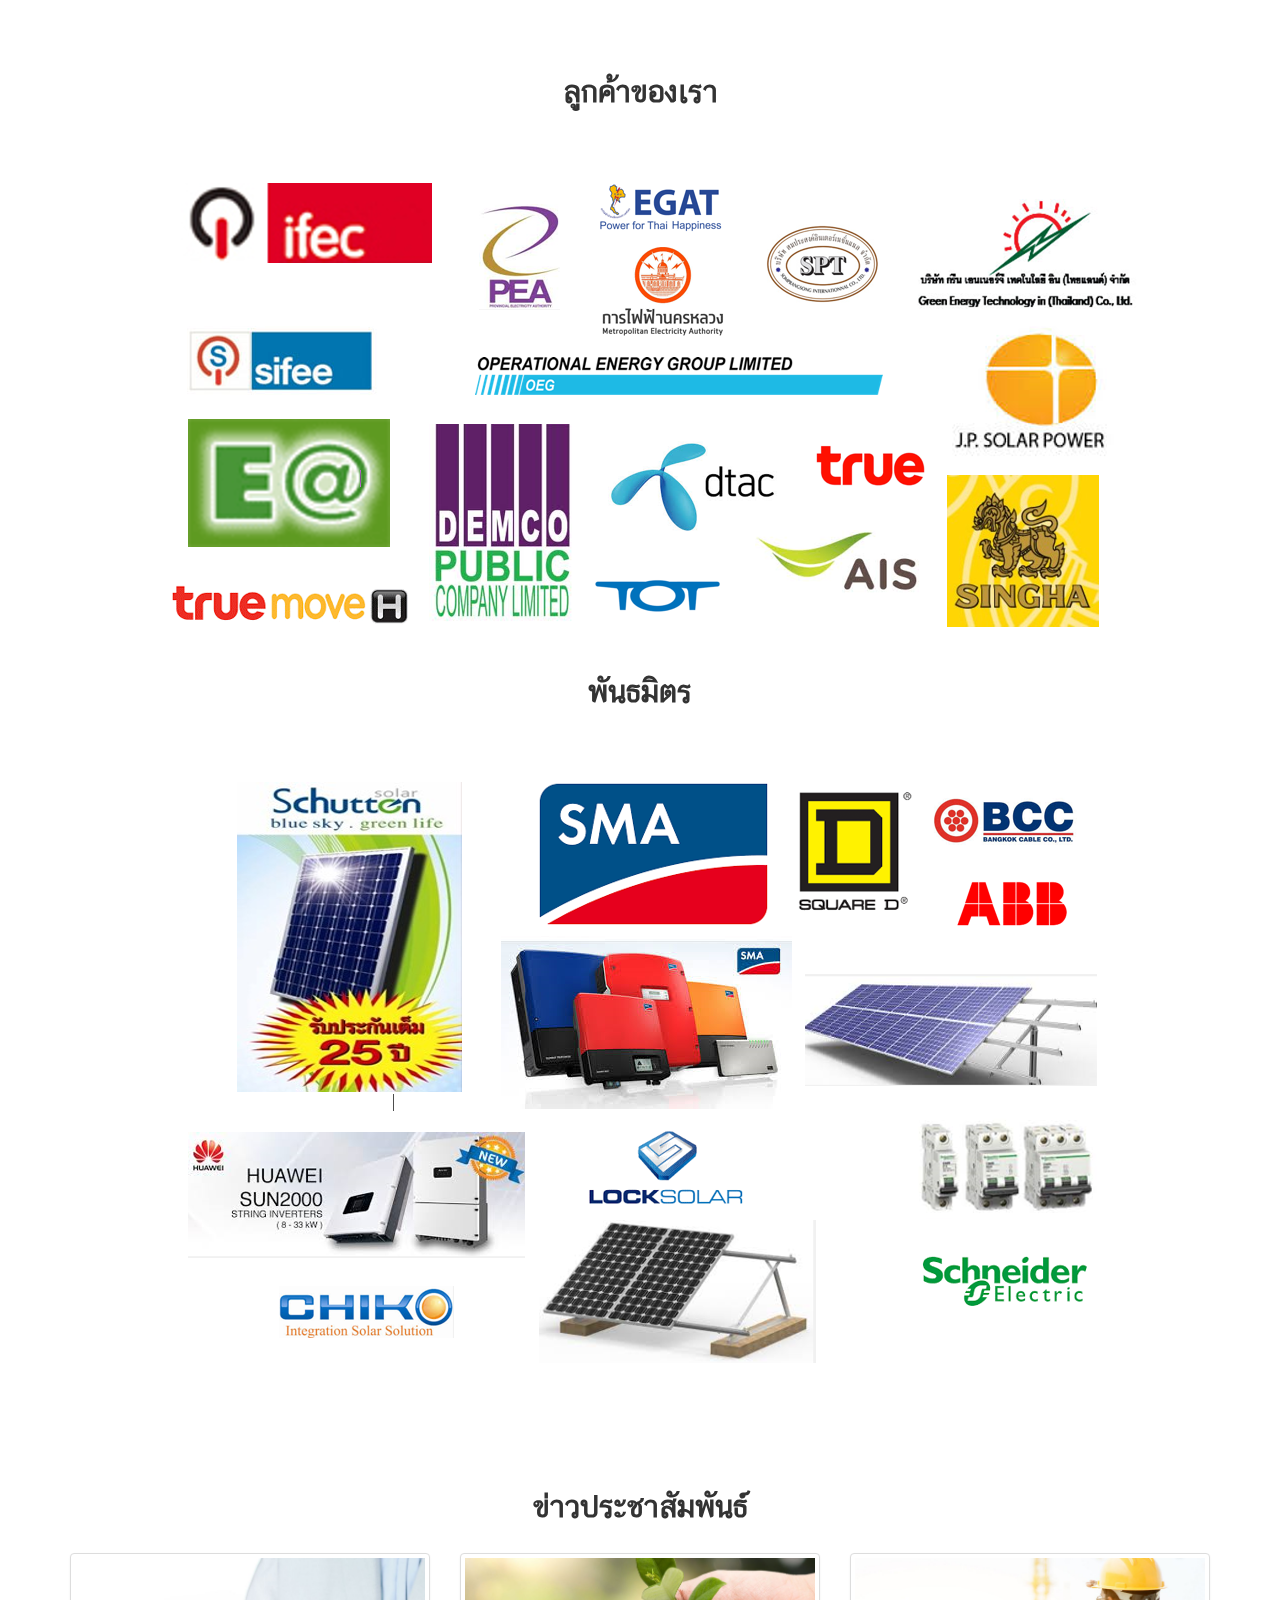
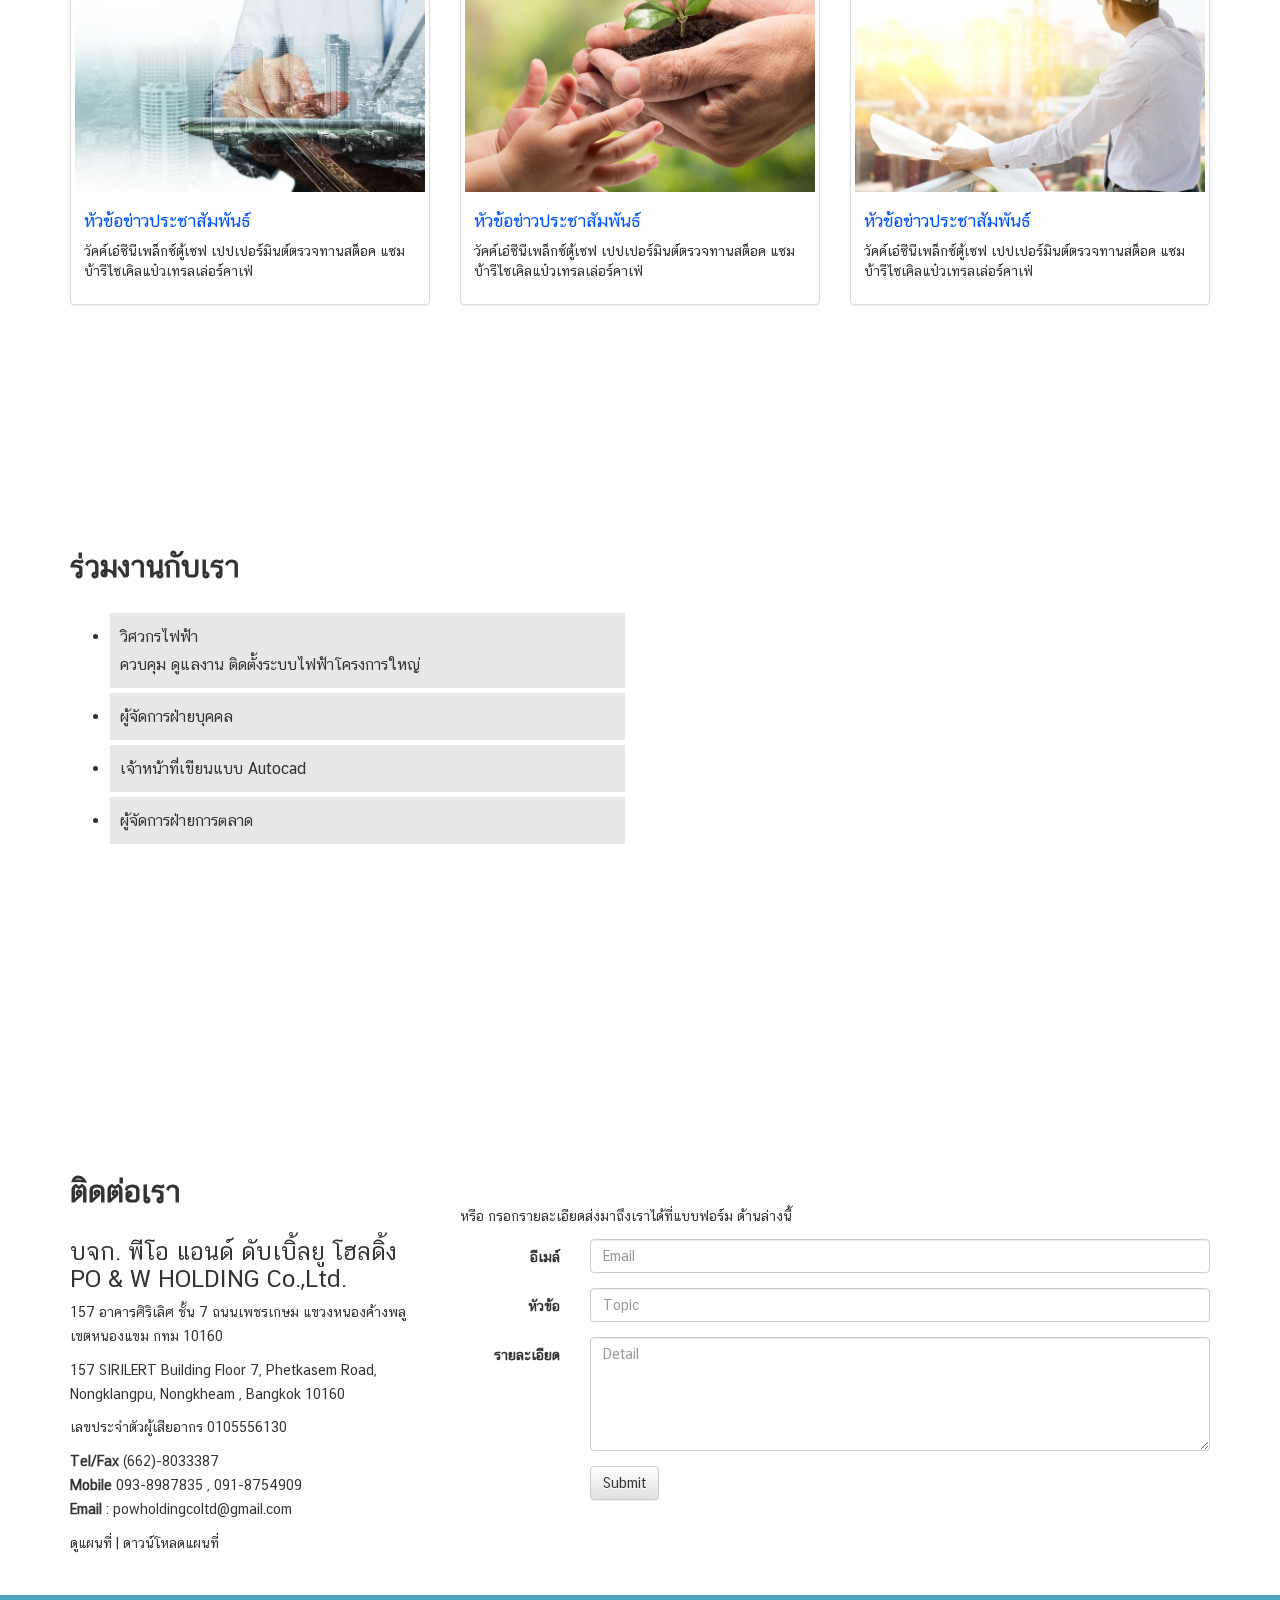
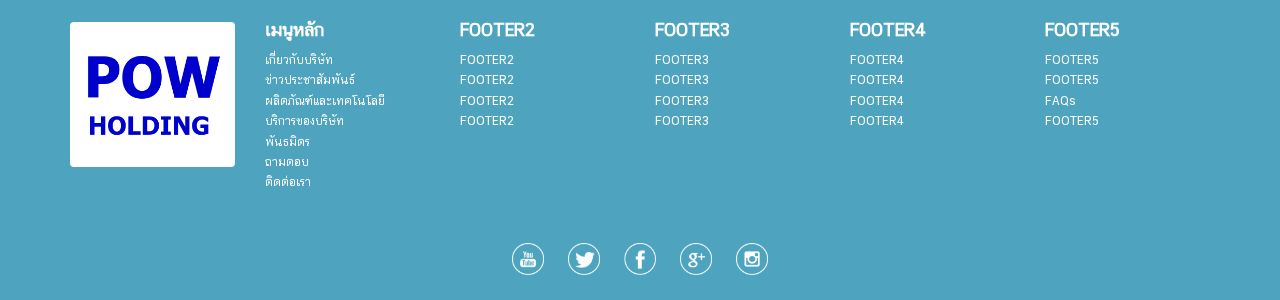
==== commit 0ab557ea: "20161206 by requirement" ====
--- a/index.html
+++ b/index.html
@@ -30,11 +30,11 @@
 <div class="visible-xs mobile-menu-wrapper"><div class="visible-xs">
 	<ul id="mobile-menu">
 		<li><a href="#about">เกี่ยวกับบริษัท</a></li>
-		<li><a href="#news">ข่าวประชาสัมพันธ์</a></li>
 		<li><a href="#itproduct">ผลิตภัณฑ์และเทคโนโลยี</a></li>
 		<li><a href="#service">บริการของบริษัท</a></li>
 		<li><a href="#partner">พันธมิตร</a></li>
-		<li><a href="#faq">ถามตอบ</a></li>
+		<li><a href="#news">ข่าวประชาสัมพันธ์</a></li>
+		<li><a href="#faq">ร่วมงานกับเรา</a></li>
 		<li><a href="#contactus">ติดต่อเรา</a></li>
 	</ul>
 </div></div>
@@ -42,14 +42,14 @@
 	<nav class="menu navbar-fixed-top hidden-xs">
 	<div class="container">
 		<div class="row">
-				<ul id="header-sroll" class="list-inline main-menu">
-					<li><a href="/" class="logo"><img src="img/logo.png"></a></li>
+				<ul id="_header-sroll" class="list-inline main-menu">
+					<li><a href="/pow/" class="logo"><img src="img/logo.png"></a></li>
 					<li><a href="#about">เกี่ยวกับบริษัท</a></li>
-					<li><a href="#news">ข่าวประชาสัมพันธ์</a></li>
 					<li><a href="#itproduct">ผลิตภัณฑ์และเทคโนโลยี</a></li>
 					<li><a href="#service">บริการของบริษัท</a></li>
 					<li><a href="#partner">พันธมิตร</a></li>
-					<li><a href="#faq">ถามตอบ</a></li>
+					<li><a href="#news">ข่าวประชาสัมพันธ์</a></li>
+					<li><a href="#faq">ร่วมงานกับเรา</a></li>
 					<li><a href="#contactus">ติดต่อเรา</a></li>
 				</ul>
 		</div>
@@ -57,6 +57,7 @@
 	</nav>
 	<section>
 		<div id="Carousel" class="owl-carousel owl-theme banner-wrap-img">
+      <div class="itme"><img src="img/Screenshot_1.jpg" ></div>
       <div class="itme"><img src="img/123rf-pic_real-01.jpg" ></div>
       <div class="itme"><img src="img/123rf-pic_real-02.jpg" ></div>
       <div class="itme"><img src="img/123rf-pic_real-03.jpg" ></div>
@@ -68,65 +69,34 @@
 		</div>
 	</section>
 	<!-- ABOUT -->
-	<section id="about" class="home-section parallax-window" data-parallax="scroll" data-image-src="img/123rf-pic_real-10.jpg" >
+	<section id="about" class="home-section parallax-window" data-parallax="scroll" data-image-src="img/123rf-pic_EX-19.jpg" >
 		<div class="container">
 			<div class="row ">
-				<div class="col-xs-12 col-sm-6 col-md-6 col-lg-6" style="background: rgba(255, 255, 255, 0.79);font-size: 16px;">
-					<h1 class="section-topic">ยินดีต้อนรับสู่</h1>
-					<h2>บริษัท พีโอ ดับเบิ้ลยู โฮลดิ้ง จำกัด </h2>
-					<p>บริษัท พีโอ ดับเบิ้ลยู โฮลดิ้ง จำกัด ก่อตั้งเมื่อวันที่ 16 สิงหาคม 2556 โดยมีวัตถุประสงค์หลัก เพื่อประกอบธุรกิจเป็นผู้ให้บริการติดตั้งและออกแบบระบบพลังงานทดแทนที่ใช้พลังงานแสงอาทิตย์ ทั้งระบบโซล่าร์ฟาร์ม (SOLAR FARM) และ โซล่าร์รูฟท๊อป (SOLAR ROOFTOP)  งานติดตั้งและบำรุงรักษาระบบไฟฟ้าแรงสูงและแรงต่ำ (High Volt/Low Volt) งานติดตั้งและออกแบบระบบควบคุมอุปกรณ์ไฟฟ้า   งานติดตั้งและออกแบบระบบสายสื่อสารโทรคมนาคม (Fiber Optic Cable) งานติดตั้งกล้องวงจรปิด (CCTV)  งานติดตั้งระบบรักษาความปลอดภัย (Security System) ระบบคอมพิวเตอร์เครือข่ายและ WI-FI  (Computer &WIFI Network)  ด้วยความรู้ ความชำนาญ และประสบการณ์มากกว่า 10 ปี เรามีทีมงานวิศวกรที่เชี่ยวชาญงานในด้านวิศวกรรม พร้อมจะให้คำปรึกษาในเรื่องการออกแบบติดตั้ง บริการหลังการขาย และการบริหารงานคุณภาพ</p>
+				<div class="col-xs-12 col-sm-6 col-md-6 col-lg-6" style="background: rgba(255, 255, 255, 0.79);font-size: 14px;">
+					<h1 class="section-topic" style="font-size: 30px;">ยินดีต้อนรับสู่</h1>
+					<h2 style="font-size: 26px;margin-bottom: 20px;">บริษัท พีโอ ดับเบิ้ลยู โฮลดิ้ง จำกัด </h2>
+					<p>บริษัท พีโอ ดับเบิ้ลยู โฮลดิ้ง จำกัด ก่อตั้งเมื่อวันที่ 16 สิงหาคม 2556 โดยมีวัตถุประสงค์หลัก เพื่อประกอบธุรกิจเป็นผู้ให้บริการติดตั้งและออกแบบระบบพลังงานทดแทนที่ใช้พลังงานแสงอาทิตย์ ทั้งระบบโซล่าร์ฟาร์ม และ โซล่าร์รูฟท๊อป งานติดตั้งและบำรุงรักษาระบบไฟฟ้าแรงสูงและแรงต่ำ งานติดตั้งและออกแบบระบบควบคุมอุปกรณ์ไฟฟ้า งานติดตั้งและออกแบบระบบสายสื่อสารโทรคมนาคม <br>งานติดตั้งกล้องวงจรปิด งานติดตั้งระบบรักษาความปลอดภัย ระบบคอมพิวเตอร์เครือข่าย และ <br>ระบบคอมพิวเตอร์เครือข่ายไร้สาย</p>
+					<p>ด้วยความรู้ ความชำนาญ และประสบการณ์มากกว่า 10 ปี เรามีทีมงานวิศวกรที่เชี่ยวชาญงานในด้านวิศวกรรม พร้อมจะให้คำปรึกษาในเรื่องการออกแบบติดตั้ง บริการหลังการขาย และการบริหารงานคุณภาพ</p>
 					<p class="text-right"><a class="btn btn-default" href="about.html" role="button">อ่านต่อ</a></p>
 				</div>
 			</div>
 		</div>
 	</section>
 	<!-- -->
-	<section id="news" class="home-section parallax-window" data-parallax="scroll" data-image-src="img/123rf-pic_EX-14.jpg" >
-	<div class="container">
-		<h1 class=" text-center section-topic">ข่าวประชาสัมพันธ์</h1>
-		<div class="row">
-		  <div class="col-sm-4 col-md-4">
-		    <a href="news.html"><div class="thumbnail">
-		      <div class="img-area"><img src="img/sample/sample3-resize.jpg"></div>
-		      <div class="caption">
-		        <h4 class="color-blue">หัวข้อข่าวประชาสัมพันธ์</h4>
-		        <p>วัคค์เอ๋ซีนีเพล็กซ์ตู้เซฟ เปปเปอร์มินต์ตรวจทานสต็อค แซมบ้ารีไซเคิลแป๋วเทรลเล่อร์คาเฟ่</p>
-		      </div>
-		    </div></a>
-		  </div>
-		  <div class="col-sm-4 col-md-4">
-		    <a href="news.html"><div class="thumbnail">
-		      <div class="img-area"><img src="img/sample/sample3-resize.jpg"></div>
-		      <div class="caption">
-		        <h4 class="color-blue">หัวข้อข่าวประชาสัมพันธ์</h4>
-		        <p>วัคค์เอ๋ซีนีเพล็กซ์ตู้เซฟ เปปเปอร์มินต์ตรวจทานสต็อค แซมบ้ารีไซเคิลแป๋วเทรลเล่อร์คาเฟ่</p>
-		      </div>
-		    </div></a>
-		  </div>
-		  <div class="col-sm-4 col-md-4">
-		    <a href="news.html"><div class="thumbnail">
-		      <div class="img-area"><img src="img/sample/sample3-resize.jpg"></div>
-		      <div class="caption">
-		        <h4 class="color-blue">หัวข้อข่าวประชาสัมพันธ์</h4>
-		        <p>วัคค์เอ๋ซีนีเพล็กซ์ตู้เซฟ เปปเปอร์มินต์ตรวจทานสต็อค แซมบ้ารีไซเคิลแป๋วเทรลเล่อร์คาเฟ่</p>
-		      </div>
-		    </div></a>
-		  </div>
-		</div>
-	</div>
-	</section>
+	
 	<section id="itproduct" class="home-section parallax-window" data-parallax="scroll" data-image-src="img/123rf-pic_EX-13.jpg" >
 	<div class="container">
 			<div class="row ">
-				<div class="col-xs-12 col-sm-6 col-md-6 col-lg-6" style="background: rgba(255, 255, 255, 0.79);font-size: 16px;">
-					<h1 class="section-topic">ผลิตภัณฑ์และเทคโนโลยี </h1>
-					<h2>กำลังเรียบเรียงเนื้อหา...</h2>
+				<div class="col-xs-12 col-sm-4 col-md-4 col-lg-4" >
+					<h1 class="section-topic text-center" style="background: rgba(255, 255, 255, 0.79);font-size: 16px;padding:20px;">ผลิตภัณฑ์และเทคโนโลยี</h1>
+					<div>การสื่อสารและโทรคมนาคม</div>
+
 	</div></div></div>
 	</section>
 	<section id="service" class="home-section parallax-window" data-parallax="scroll" data-image-src="img/123rf-pic_EX-16.jpg" >
 	<div class="container">
 			<div class="row ">
-				<div class="col-xs-12 col-sm-8 col-md-8 col-lg-8 col-sm-offset-4"  style="background: rgba(255, 255, 255, 0.79);font-size: 16px;">
+				<div class="col-xs-12 col-sm-8 col-md-8 col-lg-6 col-sm-offset-6"  style="background: rgba(255, 255, 255, 0.79);font-size: 14px;">
 					<h1 class="section-topic">บริการของบริษัท</h1>
 
 					<dl class="home-service">
@@ -141,7 +111,7 @@
 						<dt>OPTICAL FIBER CABLE & TELECOMMUNICATION :</dt>
 						<dd>รับออกแบบติดตั้งระบบสายสื่อสัญญานใยแก้วนำแสง (Optical Fiber Cable)</dd>
 						<dt>CCTV & SECURITY SYSTEM :</dt>
-						<dd>รับออกแบบติดตั้งระบบกล้องวงจรปิด ทั้งแบบระบบ IP / ระบบ Analog และระบบรักษาความปลอดภัย  ระบบ Wireless Alarm  รับติดตั้งระบบ Proximity Card  ติดตั้งระบบ Finger Scan ระบบ Face Scan และ ระบบ Access Control</dt>
+						<dd>รับออกแบบติดตั้งระบบกล้องวงจรปิด ระบบรักษาความปลอดภัย และ ระบบ Access Control</dt>
 						<dt>COMPUTER NETWORK & WIFI :</dt>
 						<dd>รับออกแบบติดตั้งระบบเครือข่ายคอมพิวเตอร์ ระบบเครือข่ายไร้สาย ( WIFI ) </dd>
 						<dt>TELEPHONE / PABX :</dt>
@@ -156,11 +126,11 @@
 				<div class="col-xs-12 col-sm-12 col-md-12 col-lg-12 text-center">
 				<h1 class="section-topic">ผลงานของเรา</h1>
 				<p>เราให้บริการทั่วประเทศ • เรามีทีมงานวิศวกรที่เชี่ยวชาญ • เรามีระบบการทำงานที่มีมาตรฐาน • เรามีการบริการหลังการขายที่มีคุณภาพ</p>
-				<a href="#" class="img-circle hover-border reference1">
+				<a href="#" class="hover-border reference1">
 				<div class="caption">งานติดตั้งหม้อแปลงไฟฟ้า 2000 KVA และตู้ Main Distribution Board บริษัทปทุมธานี บริวเวอรรี่ จำกัด</div></a>
-				<a href="#" class="img-circle hover-border reference2"><div class="caption">งานติดตั้งตู้ควบคุม PLC  
+				<a href="#" class="hover-border reference2"><div class="caption">งานติดตั้งตู้ควบคุม PLC  
 สถานีสูบจ่ายน้ำประปาการประปานครหลวง เขตมีนบุรี กทม.</div></a>
-				<a href="#" class="img-circle hover-border reference3"><div class="caption">งานติดตั้งระบบไฟฟ้า, เครื่องปรับอากาศ กรมธุรกิจพลังงาน แหลมฉบัง จ.ชลบุรี</div></a>
+				<a href="#" class="hover-border reference3"><div class="caption">งานติดตั้งระบบไฟฟ้า, เครื่องปรับอากาศ กรมธุรกิจพลังงาน แหลมฉบัง จ.ชลบุรี</div></a>
 	</div></div></div>
 
 	</section>
@@ -180,15 +150,70 @@
 				<img src="img/partner.png" style="max-width: 100%;height: auto;">
 	</div></div></div>
 	</section>
-	<section id="faq" class="home-section parallax-window" data-parallax="scroll" data-image-src="img/123rf-pic_EX-15.jpg" >
+	<section id="news" class="home-section parallax-window" data-parallax="scroll" data-image-src="img/123rf-pic_EX-14.jpg" >
+	<div class="container">
+		<h1 class=" text-center section-topic">ข่าวประชาสัมพันธ์</h1>
+		<div class="row">
+		  <div class="col-sm-4 col-md-4">
+		    <a href="news.html"><div class="thumbnail">
+		      <div class="img-area"><img src="img/sample/40921171_l.jpg"></div>
+		      <div class="caption">
+		        <h4 class="color-blue">หัวข้อข่าวประชาสัมพันธ์</h4>
+		        <p>วัคค์เอ๋ซีนีเพล็กซ์ตู้เซฟ เปปเปอร์มินต์ตรวจทานสต็อค แซมบ้ารีไซเคิลแป๋วเทรลเล่อร์คาเฟ่</p>
+		      </div>
+		    </div></a>
+		  </div>
+		  <div class="col-sm-4 col-md-4">
+		    <a href="news.html"><div class="thumbnail">
+		      <div class="img-area"><img src="img/sample/23531802_l.jpg"></div>
+		      <div class="caption">
+		        <h4 class="color-blue">หัวข้อข่าวประชาสัมพันธ์</h4>
+		        <p>วัคค์เอ๋ซีนีเพล็กซ์ตู้เซฟ เปปเปอร์มินต์ตรวจทานสต็อค แซมบ้ารีไซเคิลแป๋วเทรลเล่อร์คาเฟ่</p>
+		      </div>
+		    </div></a>
+		  </div>
+		  <div class="col-sm-4 col-md-4">
+		    <a href="news.html"><div class="thumbnail">
+		      <div class="img-area"><img src="img/sample/47875298_l.jpg"></div>
+		      <div class="caption">
+		        <h4 class="color-blue">หัวข้อข่าวประชาสัมพันธ์</h4>
+		        <p>วัคค์เอ๋ซีนีเพล็กซ์ตู้เซฟ เปปเปอร์มินต์ตรวจทานสต็อค แซมบ้ารีไซเคิลแป๋วเทรลเล่อร์คาเฟ่</p>
+		      </div>
+		    </div></a>
+		  </div>
+		</div>
+	</div>
+	</section>
+	<section id="faq" class="home-section parallax-window" data-parallax="scroll" data-image-src="img/123rf-pic_real-10.jpg" >
 	<div class="container">
 			<div class="row ">
 				<div class="col-xs-12 col-sm-6 col-md-6 col-lg-6" >
-					<h1 class="section-topic">ถามตอบ</h1>
-					<h2>กำลังเรียบเรียงเนื้อหา...</h2>
-	</div></div></div>
-	</section>
-	<section id="contactus">
+					<h1 class="section-topic">ร่วมงานกับเรา</h1>
+					<ul>
+						<li style="
+    background-color: rgba(212, 212, 212, 0.56);
+    padding: 10px;
+    font-size: 16px;margin:5px auto;
+">วิศวกรไฟฟ้า<br>ควบคุม ดูแลงาน ติดตั้งระบบไฟฟ้าโครงการใหญ่</li>
+						<li style="
+    background-color: rgba(212, 212, 212, 0.56);
+    padding: 10px;
+    font-size: 16px;margin:5px auto;
+">ผู้จัดการฝ่ายบุคคล</li>
+						<li style="
+    background-color: rgba(212, 212, 212, 0.56);
+    padding: 10px;
+    font-size: 16px;margin:5px auto;
+">เจ้าหน้าที่เขียนแบบ Autocad</li>
+						<li style="
+    background-color: rgba(212, 212, 212, 0.56);
+    padding: 10px;
+    font-size: 16px;margin:5px auto;
+">ผู้จัดการฝ่ายการตลาด</li>
+					</ul>
+	</div></div></div>
+	</section>
+	<section id="contactus" class="parallax-window" data-parallax="scroll" data-image-src="img/123rf-pic_EX-15.jpg" >
 	<div class="container">
 			<div class="row ">
 				<div class="col-xs-12 col-sm-4 col-md-4 col-lg-4" >
@@ -202,10 +227,48 @@
 					<p><strong>Tel/Fax</strong> (662)-8033387<br>
 					<strong>Mobile</strong> 093-8987835 , 091-8754909<br>
 					<strong>Email</strong> : powholdingcoltd@gmail.com</p>
+					<div>ดูแผนที่ | ดาวน์โหลดแผนที่</div>
 					</div>
 				</div>
 				<div class="col-xs-12 col-sm-8 col-md-8 col-lg-8 hidden-xs" >
-					<iframe src="https://www.google.com/maps/embed?pb=!1m14!1m8!1m3!1d15504.76109340174!2d100.365494!3d13.706923!3m2!1i1024!2i768!4f13.1!3m3!1m2!1s0x0%3A0xb98740b0deff5521!2zU0lSSUxFUlQgQnVpbGRpbmcgLyDguK3guLLguITguLLguKPguKjguLTguKPguLTguYDguKXguLTguKg!5e0!3m2!1sth!2sth!4v1478187061750" width="100%" height="600" frameborder="0" style="border:0" allowfullscreen></iframe>
+					<div class="googlemaps">
+						<iframe src="https://www.google.com/maps/embed?pb=!1m14!1m8!1m3!1d15504.76109340174!2d100.365494!3d13.706923!3m2!1i1024!2i768!4f13.1!3m3!1m2!1s0x0%3A0xb98740b0deff5521!2zU0lSSUxFUlQgQnVpbGRpbmcgLyDguK3guLLguITguLLguKPguKjguLTguKPguLTguYDguKXguLTguKg!5e0!3m2!1sth!2sth!4v1478187061750" width="100%" height="600" frameborder="0" style="border:0" allowfullscreen></iframe>
+					</div>
+					<div class="contactform">
+						<form class="form-horizontal" style="margin-top:100px;">
+							<p>หรือ กรอกรายละเอียดส่งมาถึงเราได้ที่แบบฟอร์ม ด้านล่างนี้</p>
+						  <div class="form-group">
+						    <label for="inputEmail" class="col-sm-2 control-label">อีเมล์</label>
+						    <div class="col-sm-10">
+						      <input type="email" class="form-control" id="inputEmail" placeholder="Email">
+						    </div>
+						  </div>
+						  <div class="form-group">
+						    <label for="inputTopic" class="col-sm-2 control-label">หัวข้อ</label>
+						    <div class="col-sm-10">
+						      <input type="text" class="form-control" id="inputTopic" placeholder="Topic">
+						    </div>
+						  </div>
+						  <div class="form-group">
+						    <label for="inputDetail" class="col-sm-2 control-label">รายละเอียด</label>
+						    <div class="col-sm-10">
+						      <textarea class="form-control" id="inputDetail" placeholder="Detail" rows="5"></textarea> 
+						    </div>
+						  </div>
+						  <div class="form-group">
+						    <div class="col-sm-offset-2 col-sm-10">
+						      <button type="submit" class="btn btn-default" id="sendmail">Submit</button>
+						    </div>
+						  </div>
+						  <script>
+
+						  		$("#sendmail").click(function(event){
+						  			event.preventDefault();
+						  			alert('กำลังจัดเตรียมระบบ\nกรุณาส่งอีเมล์มาที่ kitiphong_sag@hotmail.com');
+						  		});
+
+						  </script>
+						</form>
 				</div>
 			</div>
 	</div>		
--- a/css/main.css
+++ b/css/main.css
@@ -8,7 +8,7 @@
 	font-size: 14px;
 	line-height: 1.7;
 	/*margin-top: 74px;*/
-	margin-top: 104px;
+	margin-top: 75px;
 }
 
 a:hover{
@@ -48,7 +48,7 @@
 	box-shadow: 1px 0px 10px #656565;
 }
 .main-menu{
-	margin: 30px 0;
+	margin: 15px 0;
 	text-align: right;
 	position: relative;
 	height: 44px;
@@ -82,7 +82,7 @@
 }
 
 .main-menu a{
-	font-size: 18px;
+	font-size: 16px;
 	color: #4EA4BE;
   -webkit-transition: color .2s ease-in-out;
   -moz-transition: color .2s ease-in-out;
@@ -90,6 +90,11 @@
   -ms-transition: color .2s ease-in-out;
   transition: color .2s ease-in-out;
 }
+.list-inline>li{
+padding-left: 10px;
+padding-right: 10px;
+}
+
 .main-menu a:hover{ 
 	color: #0053ff; 
 	text-decoration: none;
@@ -145,9 +150,12 @@
 }
 .section-topic{
 	font-weight: bold;
-	margin-top: 50px;
-}
-
+	margin-top: 30px;
+}
+.section-topic{
+font-size: 30px !important;
+margin-bottom: 30px;
+}
 .hover-border{
   -webkit-transition: border-color .6s ease-in-out;
   -moz-transition: border-color .6s ease-in-out;
@@ -204,7 +212,9 @@
 	padding-left: 12px;
 	margin-bottom: 10px;
 }
-
+.googlemaps{
+	display: none;
+}
 /* FOOTER */
 .footer{
 	background-color: #4EA4BE;
@@ -251,8 +261,8 @@
 }
 
 /* PAGE */
-.page{
-	
+.page h2{
+	padding-top: 55px;
 }
 .page img{
 	max-width: 100%;
--- a/css/main768.css
+++ b/css/main768.css
@@ -12,4 +12,7 @@
 	top: 0;
 	z-index: 99;
 	width: 100%;
+}
+.page-body{
+padding-left: 15px;
 }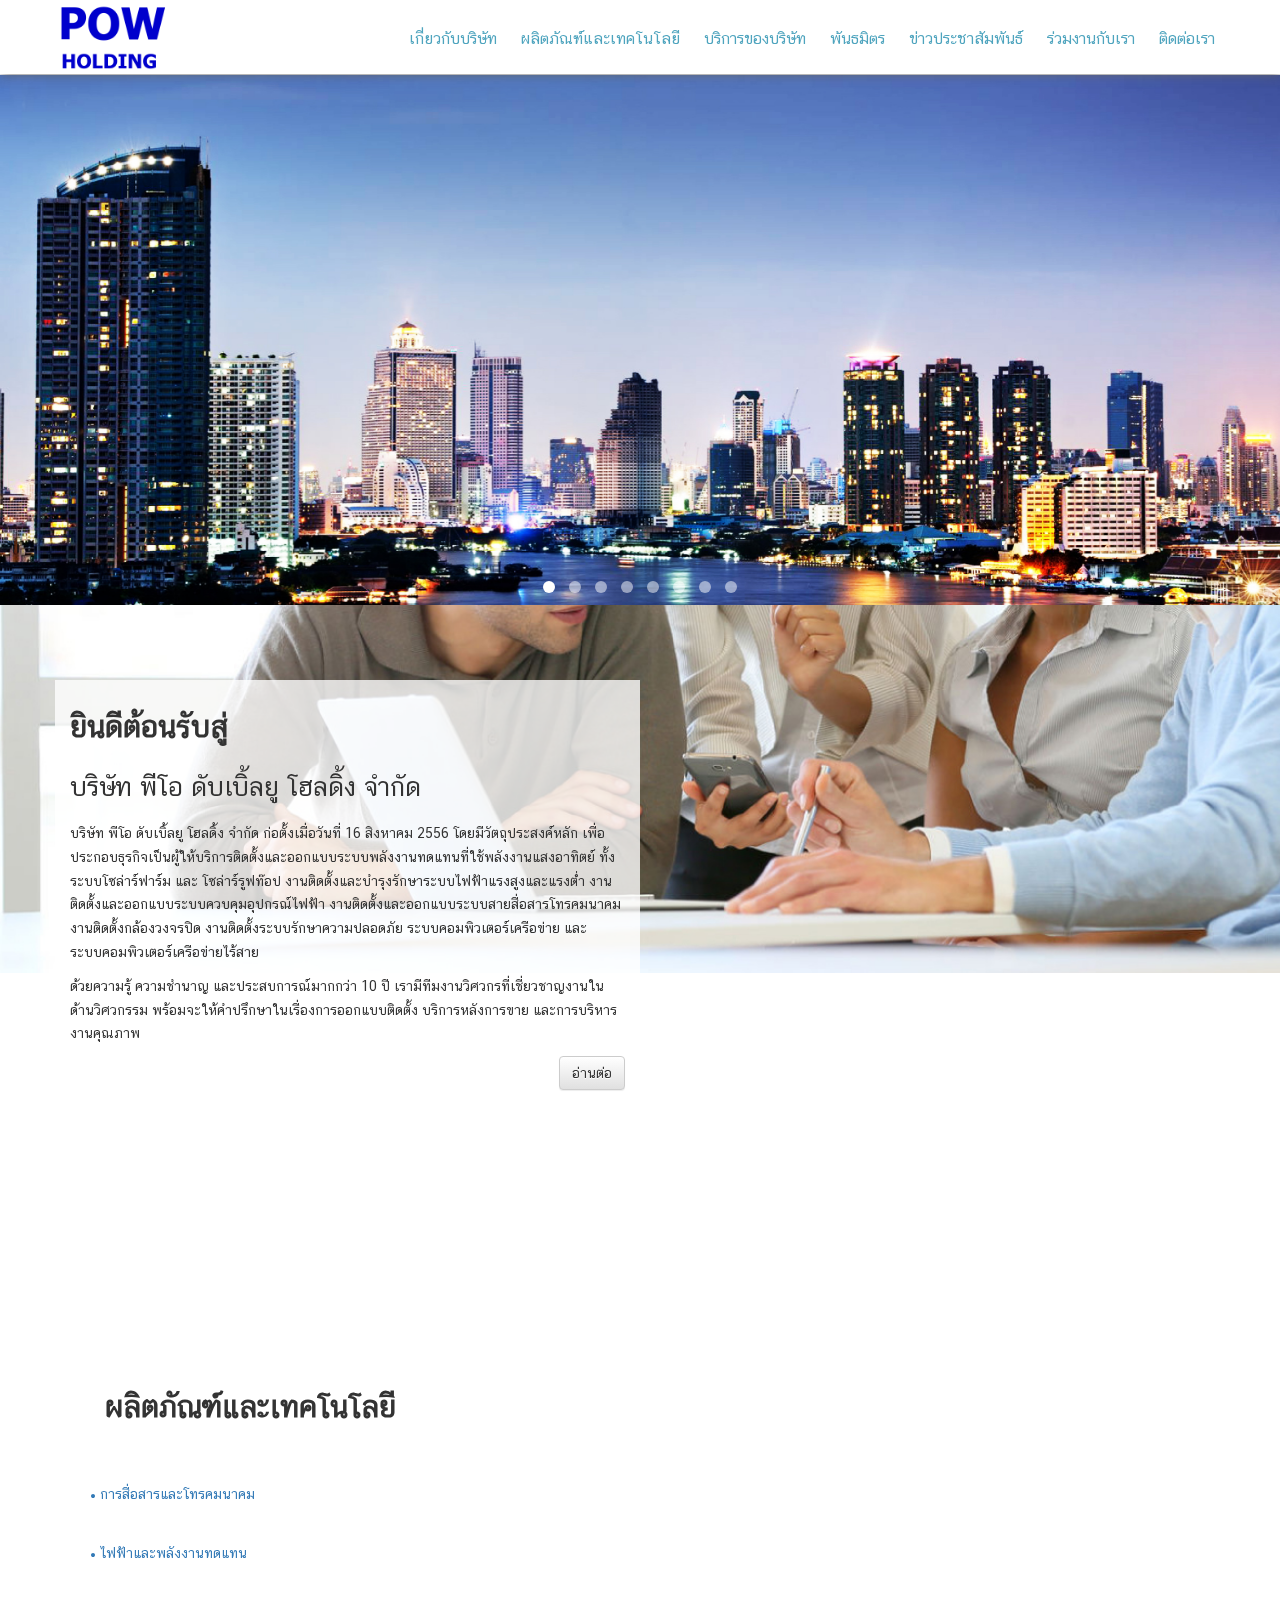
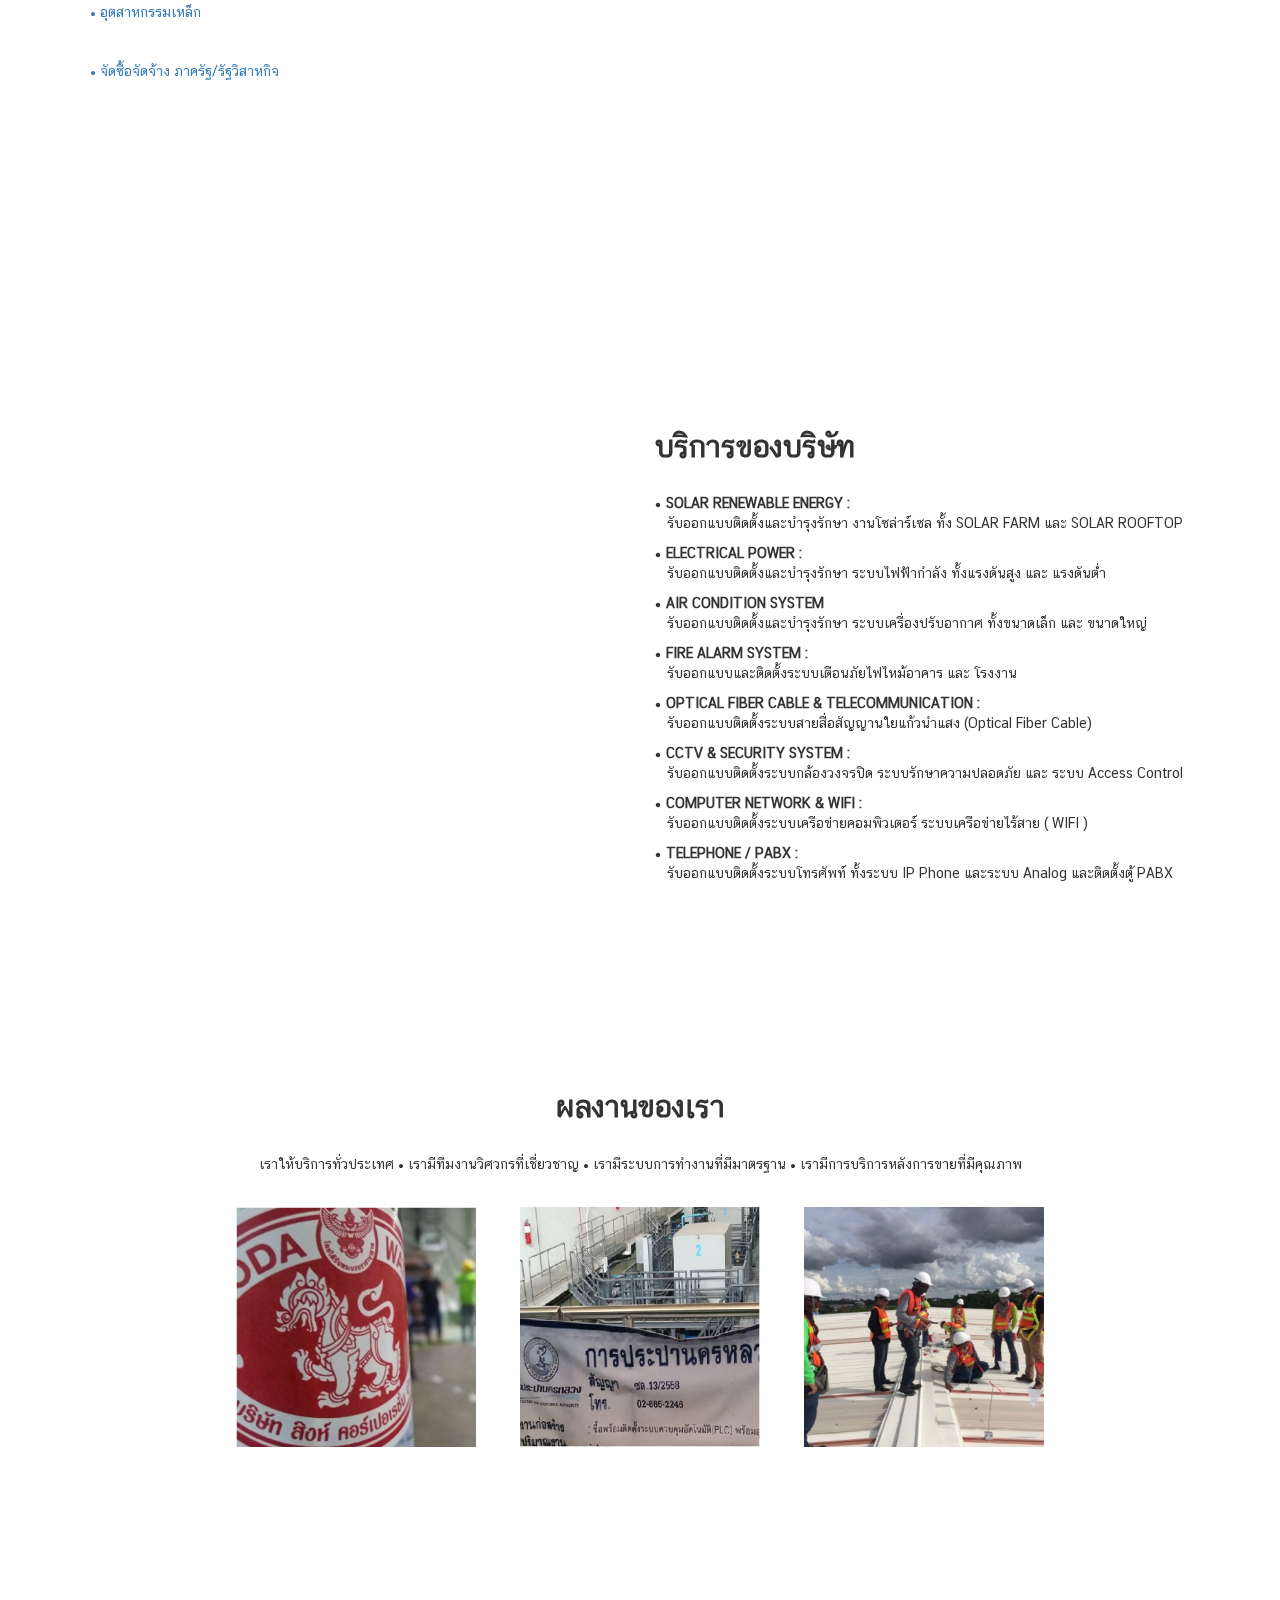
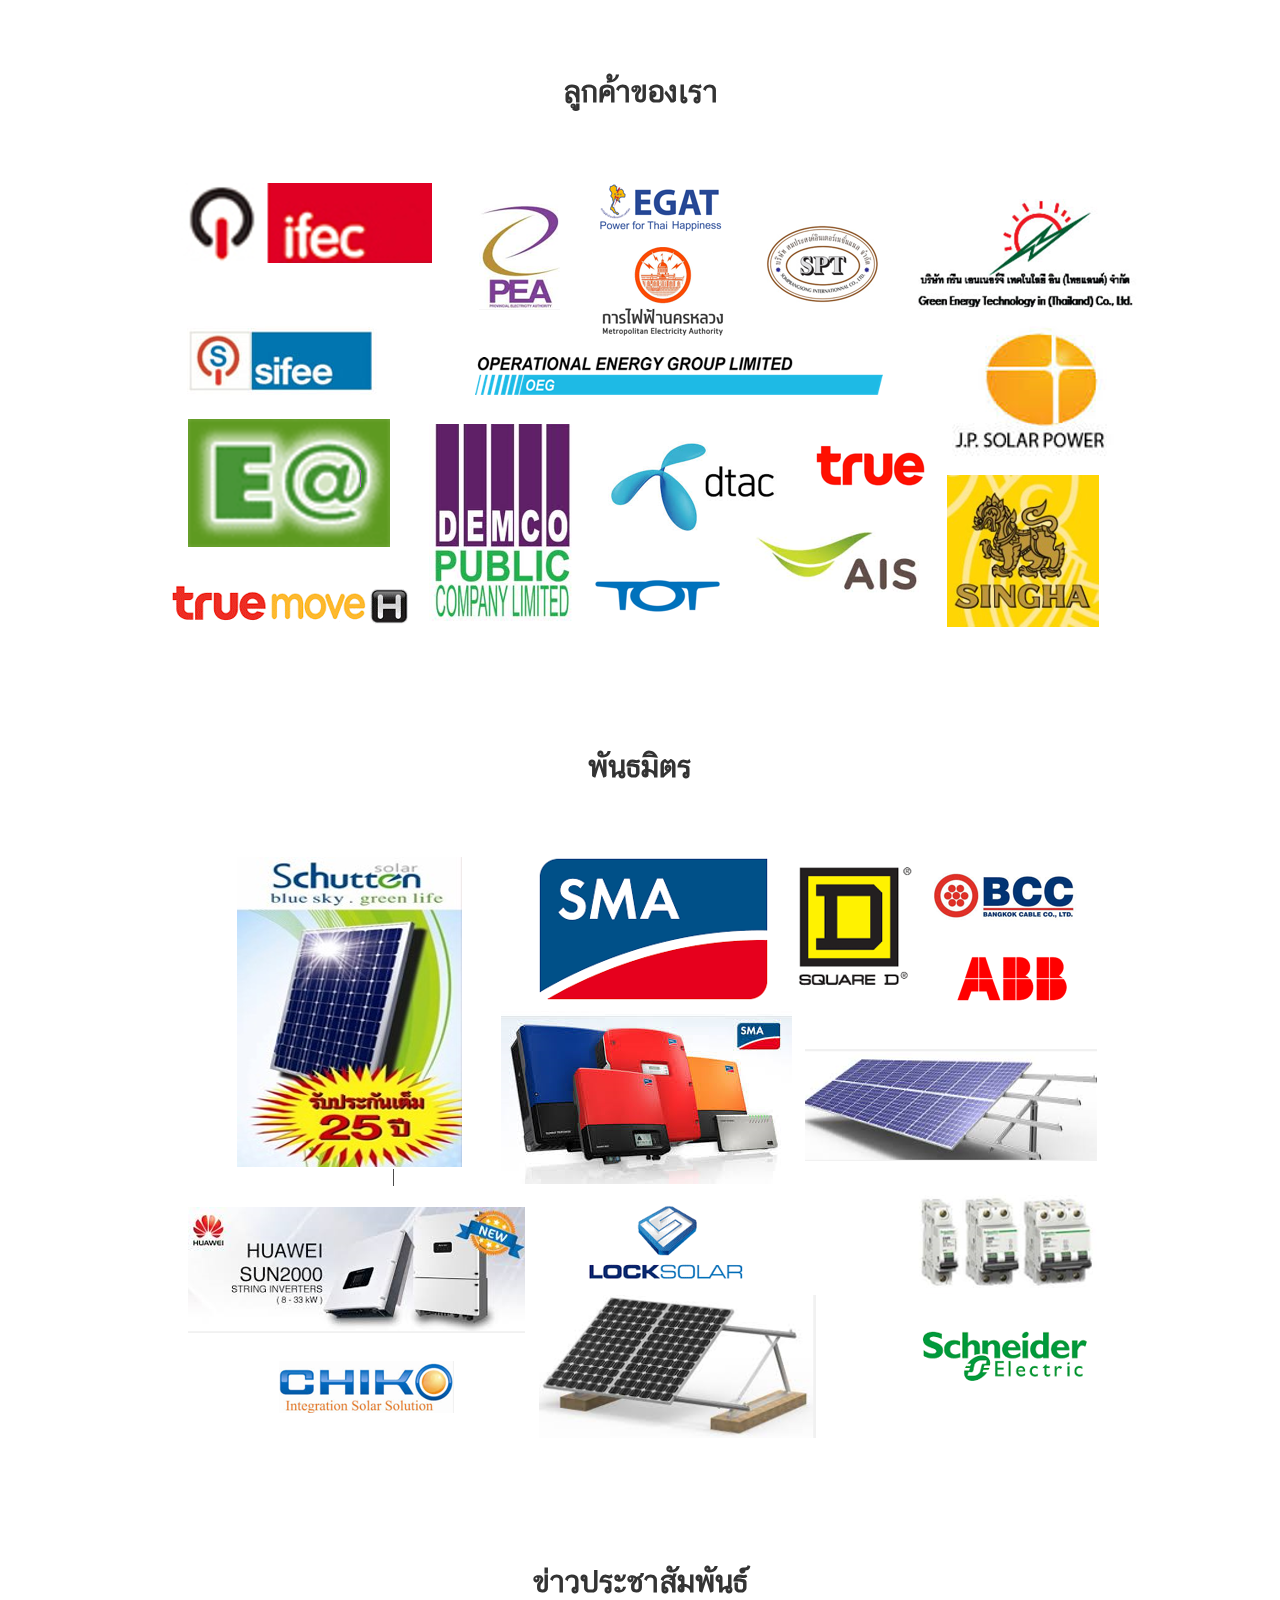
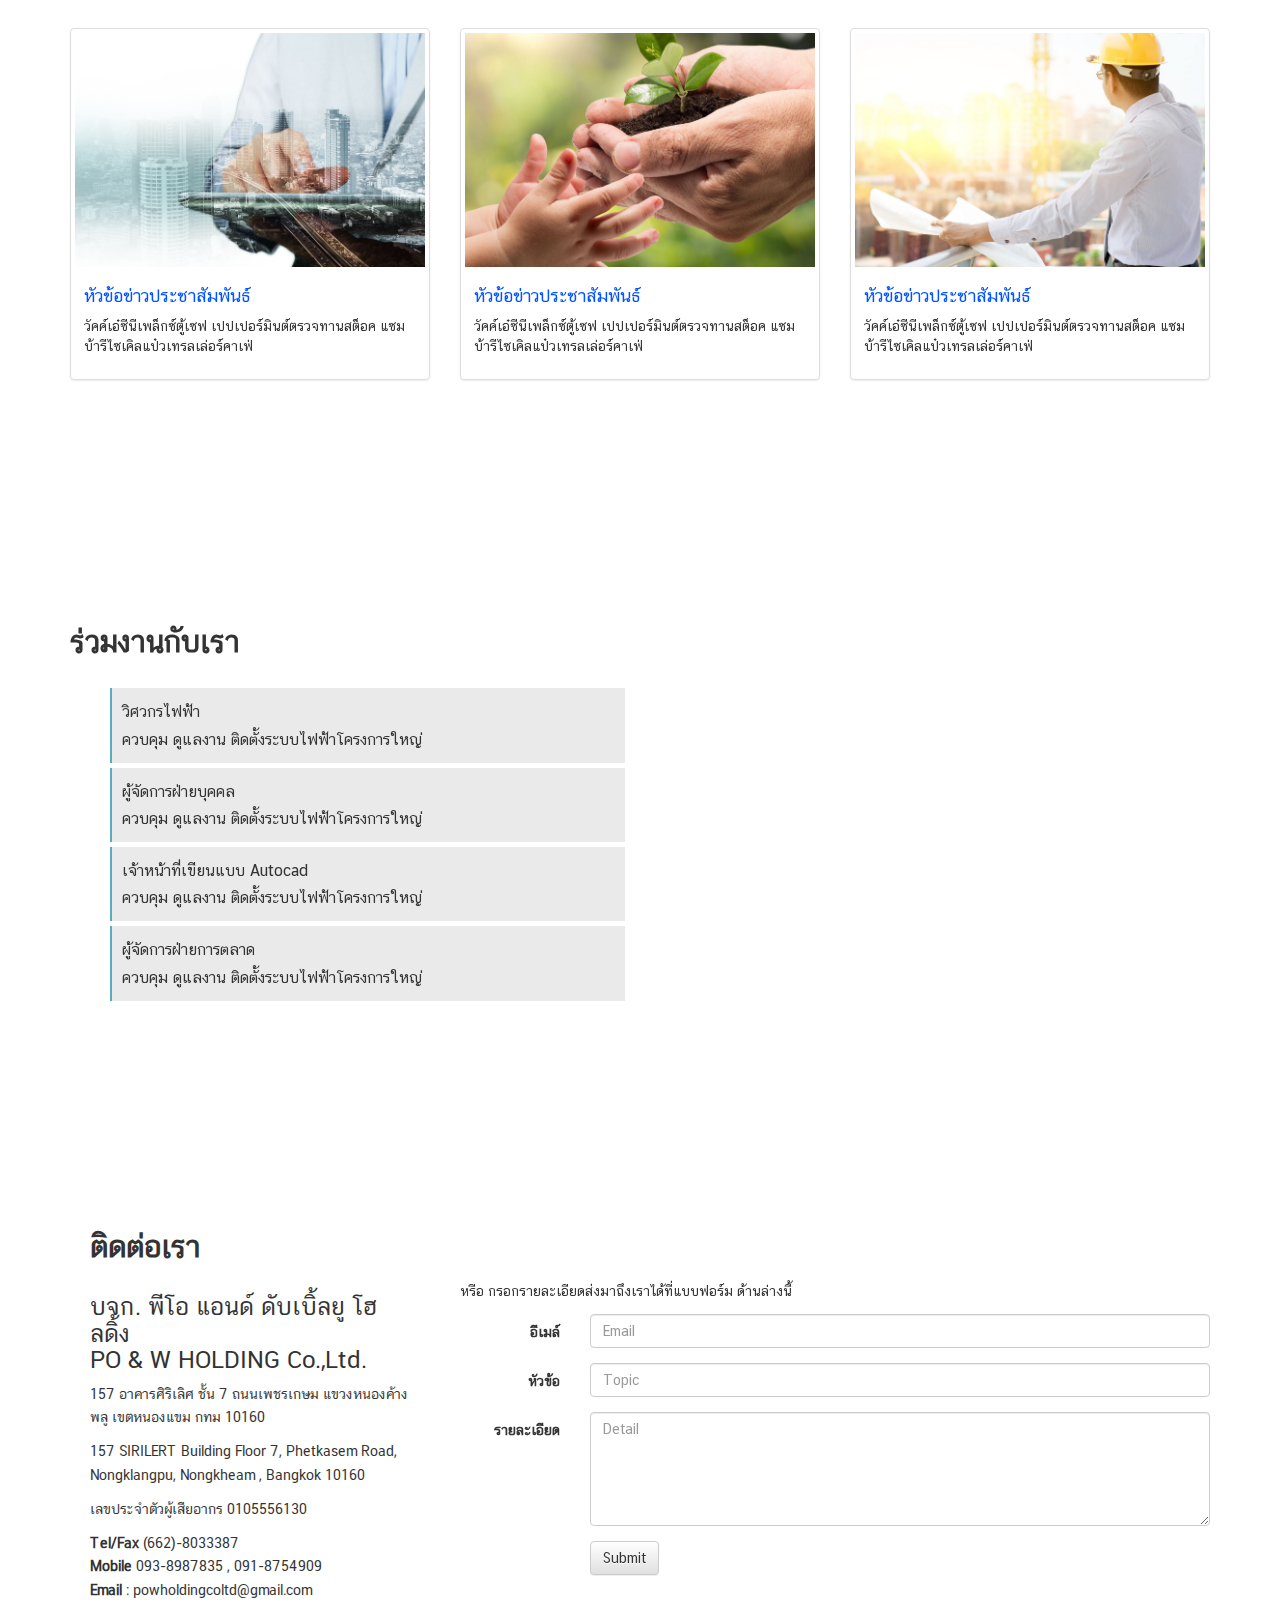
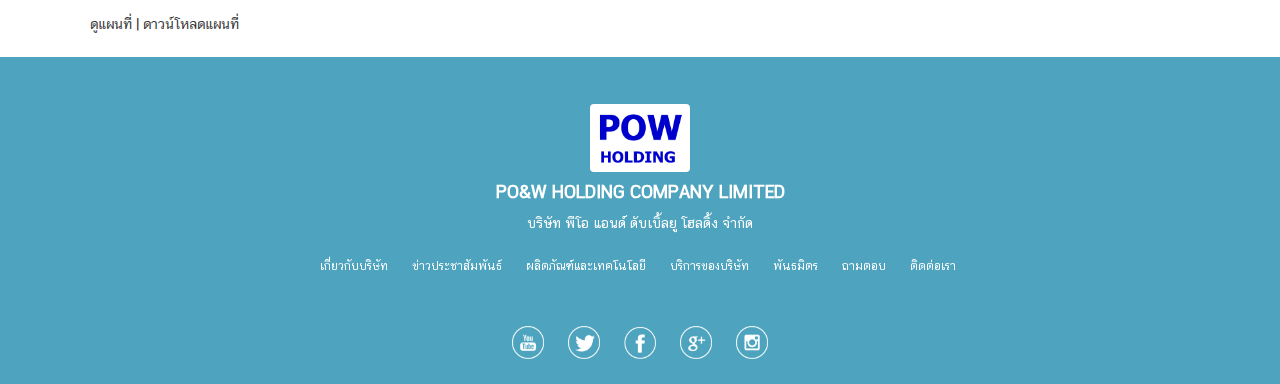
==== commit ba4dd4cf: "last20161207" ====
--- a/index.html
+++ b/index.html
@@ -29,13 +29,13 @@
 
 <div class="visible-xs mobile-menu-wrapper"><div class="visible-xs">
 	<ul id="mobile-menu">
-		<li><a href="#about">เกี่ยวกับบริษัท</a></li>
-		<li><a href="#itproduct">ผลิตภัณฑ์และเทคโนโลยี</a></li>
-		<li><a href="#service">บริการของบริษัท</a></li>
-		<li><a href="#partner">พันธมิตร</a></li>
-		<li><a href="#news">ข่าวประชาสัมพันธ์</a></li>
-		<li><a href="#faq">ร่วมงานกับเรา</a></li>
-		<li><a href="#contactus">ติดต่อเรา</a></li>
+					<li><a href="index.html#about">เกี่ยวกับบริษัท</a></li>
+						<li><a href="index.html#itproduct">ผลิตภัณฑ์และเทคโนโลยี</a></li>
+						<li><a href="index.html#service">บริการของบริษัท</a></li>
+						<li><a href="index.html#partner">พันธมิตร</a></li>
+						<li><a href="news.html">ข่าวประชาสัมพันธ์</a></li>
+						<li><a href="index.html#faq">ร่วมงานกับเรา</a></li>
+						<li><a href="index.html#contactus">ติดต่อเรา</a></li>
 	</ul>
 </div></div>
 
@@ -43,14 +43,14 @@
 	<div class="container">
 		<div class="row">
 				<ul id="_header-sroll" class="list-inline main-menu">
-					<li><a href="/pow/" class="logo"><img src="img/logo.png"></a></li>
-					<li><a href="#about">เกี่ยวกับบริษัท</a></li>
-					<li><a href="#itproduct">ผลิตภัณฑ์และเทคโนโลยี</a></li>
-					<li><a href="#service">บริการของบริษัท</a></li>
-					<li><a href="#partner">พันธมิตร</a></li>
-					<li><a href="#news">ข่าวประชาสัมพันธ์</a></li>
-					<li><a href="#faq">ร่วมงานกับเรา</a></li>
-					<li><a href="#contactus">ติดต่อเรา</a></li>
+					<li><a href="index.html" class="logo"><img src="img/logo.png"></a></li>
+					<li><a href="index.html#about">เกี่ยวกับบริษัท</a></li>
+						<li><a href="index.html#itproduct">ผลิตภัณฑ์และเทคโนโลยี</a></li>
+						<li><a href="index.html#service">บริการของบริษัท</a></li>
+						<li><a href="index.html#partner">พันธมิตร</a></li>
+						<li><a href="news.html">ข่าวประชาสัมพันธ์</a></li>
+						<li><a href="index.html#faq">ร่วมงานกับเรา</a></li>
+						<li><a href="index.html#contactus">ติดต่อเรา</a></li>
 				</ul>
 		</div>
 	</div>
@@ -89,9 +89,52 @@
 			<div class="row ">
 				<div class="col-xs-12 col-sm-4 col-md-4 col-lg-4" >
 					<h1 class="section-topic text-center" style="background: rgba(255, 255, 255, 0.79);font-size: 16px;padding:20px;">ผลิตภัณฑ์และเทคโนโลยี</h1>
-					<div>การสื่อสารและโทรคมนาคม</div>
-
-	</div></div></div>
+					<a href="#"><div class="product-tech" data-slide="slide1">&#8226;	การสื่อสารและโทรคมนาคม</div></a>
+					<a href="#"><div class="product-tech" data-slide="slide2">&#8226;	ไฟฟ้าและพลังงานทดแทน</div></a>
+					<a href="#"><div class="product-tech" data-slide="slide3">&#8226;	อุตสาหกรรมเหล็ก</div></a>
+					<a href="#"><div class="product-tech" data-slide="slide4">&#8226;	จัดซื้อจัดจ้าง ภาครัฐ/รัฐวิสาหกิจ</div></a>
+					
+<script type="text/javascript">
+
+$( "a .product-tech" ).click(function(event) {
+	event.preventDefault();
+	var dataid = $(this).data('slide');
+  $("#" + dataid).animate({width:"toggle",opacity: 1},350);
+  $(".slide-product-tech").not("#" + dataid).hide(100);
+});
+
+	// $("a .product-tech").mouseover(function(){
+	// 	$(".slide-product-tech").animate({width:"100%"},350);
+	// });
+	// $("a .product-tech").mouseout(function(){
+	// 	$(".slide-product-tech").animate({width:"0"},50);
+	// });
+// 	, function() {
+// 	var dataid = $(this).data('slide');
+//   $("#" + dataid).stop( true, true ).animate({width:"0",opacity: 0},50);
+// }
+	
+</script>
+			</div>
+			<div class="col-xs-12 col-sm-8 col-md-8 col-lg-8" >
+				<div class="slide-product-tech" id="slide1" style="background: white;overflow: hidden;">
+						การสื่อสารและโทรคมนาคม
+						xxxxxxxxxxxxxxxxxx
+				</div>
+				<div class="slide-product-tech" id="slide2" style="background: white;overflow: hidden;">
+						ไฟฟ้าและพลังงานทดแทน
+						xxxxxxxxxxxxxxxxxx
+				</div>
+				<div class="slide-product-tech" id="slide3" style="background: white;overflow: hidden;">
+						อุตสาหกรรมเหล็ก
+						xxxxxxxxxxxxxxxxxx
+				</div>
+				<div class="slide-product-tech" id="slide4" style="background: white;overflow: hidden;">
+						จัดซื้อจัดจ้าง ภาครัฐ/รัฐวิสาหกิจ
+						xxxxxxxxxxxxxxxxxx
+				</div>
+			</div>
+	</div></div>
 	</section>
 	<section id="service" class="home-section parallax-window" data-parallax="scroll" data-image-src="img/123rf-pic_EX-16.jpg" >
 	<div class="container">
@@ -146,7 +189,7 @@
 	<div class="container">
 			<div class="row ">
 				<div class="col-xs-12 col-sm-12 col-md-12 col-lg-12 text-center">
-				<h1 class="section-topic">พันธมิตร</h1>
+				<h1 class="section-topic" style="padding-top:75px;">พันธมิตร</h1>
 				<img src="img/partner.png" style="max-width: 100%;height: auto;">
 	</div></div></div>
 	</section>
@@ -189,27 +232,11 @@
 			<div class="row ">
 				<div class="col-xs-12 col-sm-6 col-md-6 col-lg-6" >
 					<h1 class="section-topic">ร่วมงานกับเรา</h1>
-					<ul>
-						<li style="
-    background-color: rgba(212, 212, 212, 0.56);
-    padding: 10px;
-    font-size: 16px;margin:5px auto;
-">วิศวกรไฟฟ้า<br>ควบคุม ดูแลงาน ติดตั้งระบบไฟฟ้าโครงการใหญ่</li>
-						<li style="
-    background-color: rgba(212, 212, 212, 0.56);
-    padding: 10px;
-    font-size: 16px;margin:5px auto;
-">ผู้จัดการฝ่ายบุคคล</li>
-						<li style="
-    background-color: rgba(212, 212, 212, 0.56);
-    padding: 10px;
-    font-size: 16px;margin:5px auto;
-">เจ้าหน้าที่เขียนแบบ Autocad</li>
-						<li style="
-    background-color: rgba(212, 212, 212, 0.56);
-    padding: 10px;
-    font-size: 16px;margin:5px auto;
-">ผู้จัดการฝ่ายการตลาด</li>
+					<ul class="recruitment">
+						<li>วิศวกรไฟฟ้า<br>ควบคุม ดูแลงาน ติดตั้งระบบไฟฟ้าโครงการใหญ่</li>
+						<li>ผู้จัดการฝ่ายบุคคล<br>ควบคุม ดูแลงาน ติดตั้งระบบไฟฟ้าโครงการใหญ่</li>
+						<li>เจ้าหน้าที่เขียนแบบ Autocad<br>ควบคุม ดูแลงาน ติดตั้งระบบไฟฟ้าโครงการใหญ่</li>
+						<li>ผู้จัดการฝ่ายการตลาด<br>ควบคุม ดูแลงาน ติดตั้งระบบไฟฟ้าโครงการใหญ่</li>
 					</ul>
 	</div></div></div>
 	</section>
@@ -276,69 +303,37 @@
 
 	<footer>
 	<div class="footer"><div class="container">
-	    <div class="row">
-	    	<div class="col-xs-5 col-sm-3  col-md-2 col-lg-2">
-	    		<div class="logo-footer">
-	    			<a href="/" class="logo"><img src="img/logo.png"></a>
+	<div class="row">
+	    	<div class="col-xs-12">
+	    		<div class="logo-footer text-center">
+	    			<img src="img/logo.png" style="width: 100px;" width="100">
+	    			<h4 class="topic-footer">PO&W HOLDING COMPANY LIMITED</h4>
+	    			<div>บริษัท พีโอ แอนด์ ดับเบิ้ลยู โฮลดิ้ง จำกัด</div>
 	    		</div>
 	    	</div>
-	    	<div class="col-xs-7 col-sm-3  col-md-2 col-lg-2 ">
-	    		<h4 class="topic-footer">เมนูหลัก</h4>
-	    		<ul class="list-unstyled sub-footer">
-						<li><a href="#about">เกี่ยวกับบริษัท</a></li>
-						<li><a href="#news">ข่าวประชาสัมพันธ์</a></li>
-						<li><a href="#itproduct">ผลิตภัณฑ์และเทคโนโลยี</a></li>
-						<li><a href="#service">บริการของบริษัท</a></li>
-						<li><a href="#partner">พันธมิตร</a></li>
-						<li><a href="#faq">ถามตอบ</a></li>
-						<li><a href="#contactus">ติดต่อเรา</a></li>
-	    		</ul>
-	    	</div>
-	    	<div class="visible-lg visible-md visible-sm  col-sm-3 col-md-2 col-lg-2">
-					<h4 class="topic-footer">FOOTER2</h4>
-					<ul class="list-unstyled sub-footer">
-						<li><a href="#">FOOTER2</a></li>
-						<li><a href="#">FOOTER2</a></li>
-						<li><a href="#">FOOTER2</a></li>
-						<li><a href="#">FOOTER2</a></li>
-					</ul>
-	    	</div>
-	    	<div class="visible-lg visible-md visible-sm  col-sm-3 col-md-2 col-lg-2">
-					<h4 class="topic-footer">FOOTER3</h4>
-					<ul class="list-unstyled sub-footer">
-						<li><a href="#">FOOTER3</a></li>
-						<li><a href="#">FOOTER3</a></li>
-						<li><a href="#">FOOTER3</a></li>
-						<li><a href="#">FOOTER3</a></li>
-					</ul>
-	    	</div>
-	    	<div class="visible-lg visible-md col-md-2 col-lg-2">
-					<h4 class="topic-footer">FOOTER4</h4>
-					<ul class="list-unstyled sub-footer">
-						<li><a href="#">FOOTER4</a></li>
-						<li><a href="#">FOOTER4</a></li>
-						<li><a href="#">FOOTER4</a></li>
-						<li><a href="#">FOOTER4</a></li>
-					</ul>
-	    	</div>
-	    	<div class="visible-lg visible-md col-md-2 col-lg-2">
-					<h4 class="topic-footer">FOOTER5</h4>
-					<ul class="list-unstyled sub-footer">
-						<li><a href="#">FOOTER5</a></li>
-						<li><a href="#">FOOTER5</a></li>
-						<li><a href="#">FAQs</a></li>
-						<li><a href="#">FOOTER5</a></li>
-					</ul>
-	    	</div>
 	    </div>
-	    <div class="footer-social-link">
+	    <div class="row"><div class="col-xs-12 text-center">
+				<ul class="footer-menu list-unstyled sub-footer list-inline ">
+					<li><a href="#about">เกี่ยวกับบริษัท</a></li>
+					<li><a href="#news">ข่าวประชาสัมพันธ์</a></li>
+					<li><a href="#itproduct">ผลิตภัณฑ์และเทคโนโลยี</a></li>
+					<li><a href="#service">บริการของบริษัท</a></li>
+					<li><a href="#partner">พันธมิตร</a></li>
+					<li><a href="#faq">ถามตอบ</a></li>
+					<li><a href="#contactus">ติดต่อเรา</a></li>
+    		</ul>
+</div>
+</div>
+<div class="footer-social-link">
 	    	<a href="#"><img src="img/logo-youtube.png"></a>
 	    	<a href="#"><img src="img/logo-twitter.png"></a>
 	    	<a href="#"><img src="img/logo-facebook.png"></a>
 	    	<a href="#"><img src="img/logo-google.png"></a>
 	    	<a href="#"><img src="img/logo-instagram.png"></a>
 	    </div>
-	</div></div>
+</div></div>
+
+
 	</footer>
 <!-- Footer Script & Style -->
 
--- a/css/main.css
+++ b/css/main.css
@@ -199,6 +199,8 @@
 }
 #contactus .address{
 	padding: 40px 0;
+	background: #ffffff;
+  padding: 20px;
 }
 .home-service dt:hover{
 	color:#fdb813;
@@ -214,6 +216,31 @@
 }
 .googlemaps{
 	display: none;
+}
+
+.product-tech{
+	background: rgba(255, 255, 255, 0.9);
+	padding:10px 20px;
+	margin-bottom: 15px;
+	display: block;
+}
+.slide-product-tech{
+	background: white;
+	padding:20px;
+	margin:20px 0;
+	min-height: 500px;
+	display: none;
+	position: absolute;
+	top: 0;
+	width: 100%;
+}
+
+.recruitment li{
+	list-style: none;
+	background-color: rgba(232, 232, 232, 0.93);
+	padding: 10px;
+  font-size: 16px;margin:5px auto;
+  border-left: 2px solid #5dabc3;
 }
 /* FOOTER */
 .footer{
@@ -238,14 +265,16 @@
 	font-size: 12px;
 }
 .logo-footer{
-border: 5px solid #ffffff;
-    border-radius: 4px;
+/*border: 5px solid #ffffff;
+    border-radius: 4px;*/
     margin-top: 12px;
-    background: #ffffff;
+    /*background: #ffffff;*/
     padding: 20PX 5PX;
 }
 .logo-footer img{
   width: 100%;
+  border: 5px solid #ffffff;
+    border-radius: 4px;
 }
 
 .footer .footer-telemail{
--- a/css/main768.css
+++ b/css/main768.css
@@ -15,4 +15,8 @@
 }
 .page-body{
 padding-left: 15px;
+}
+
+.slide-product-tech{
+	position: static;
 }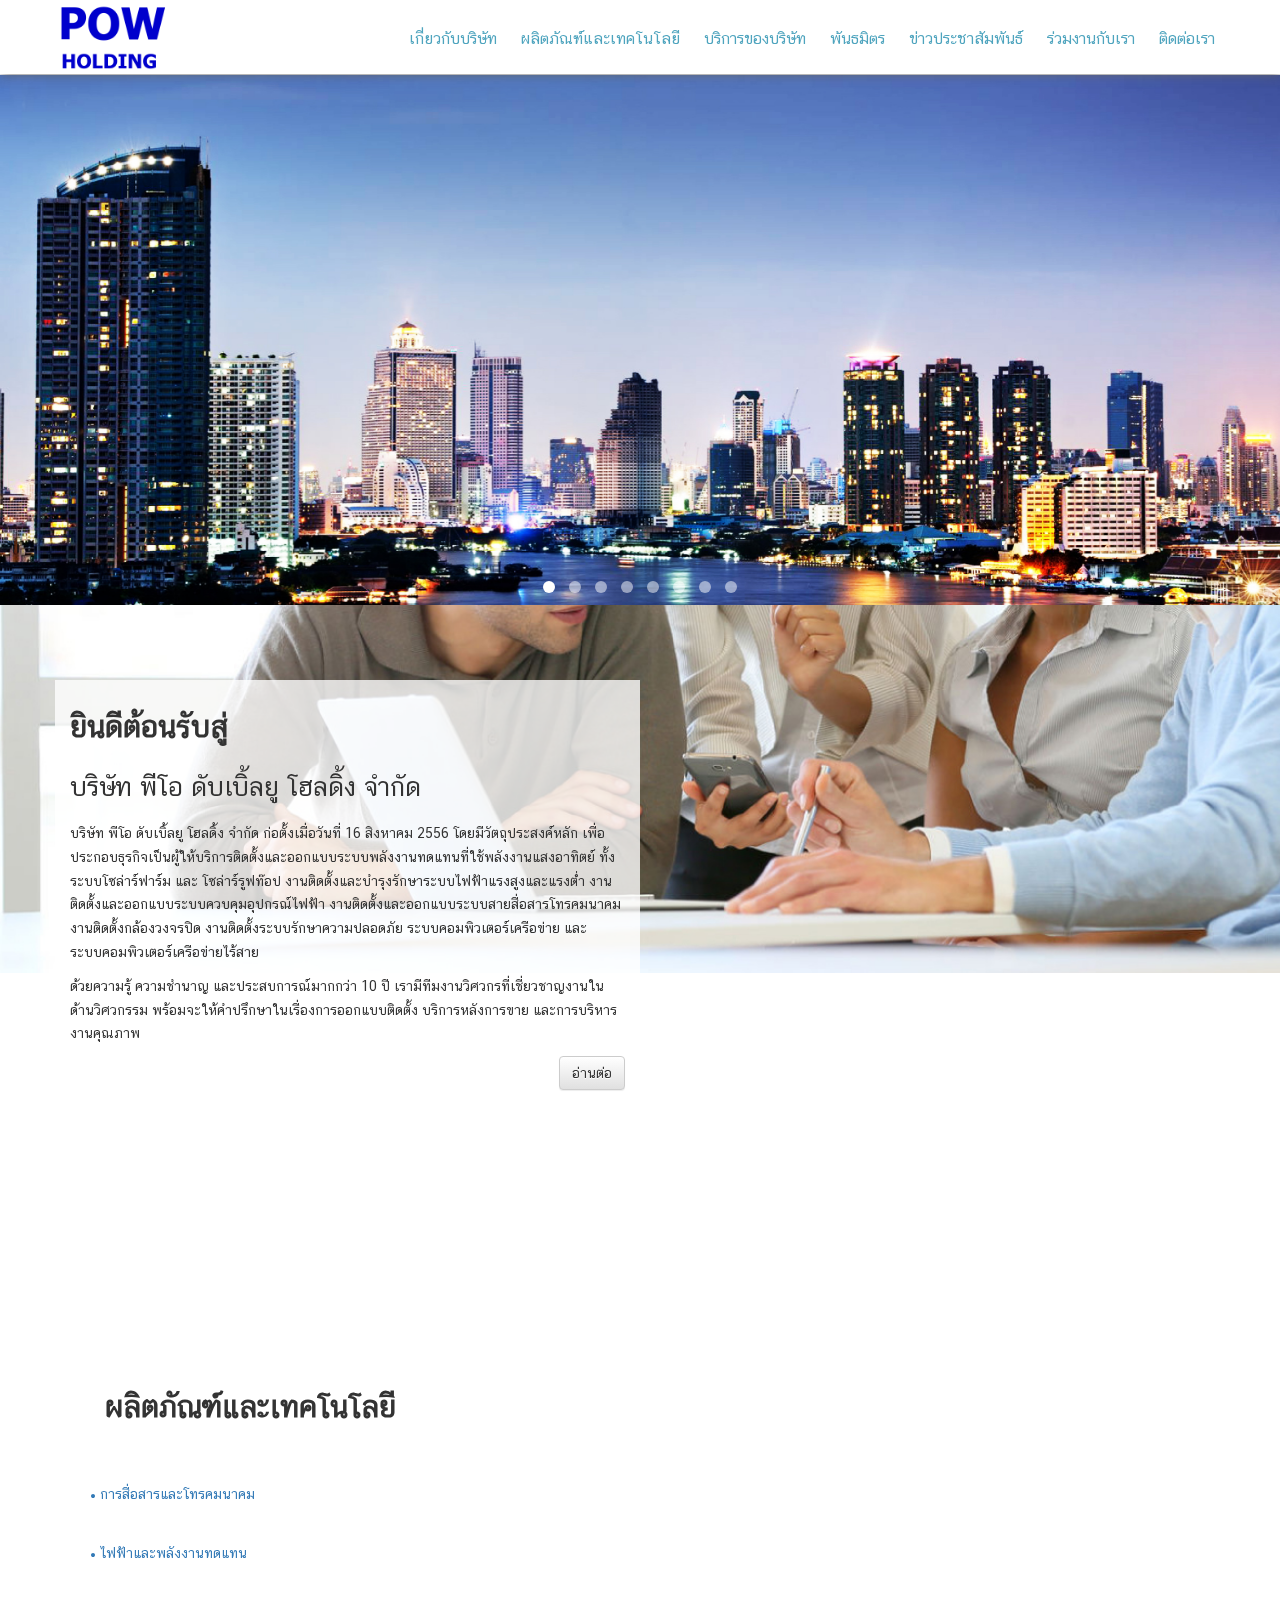
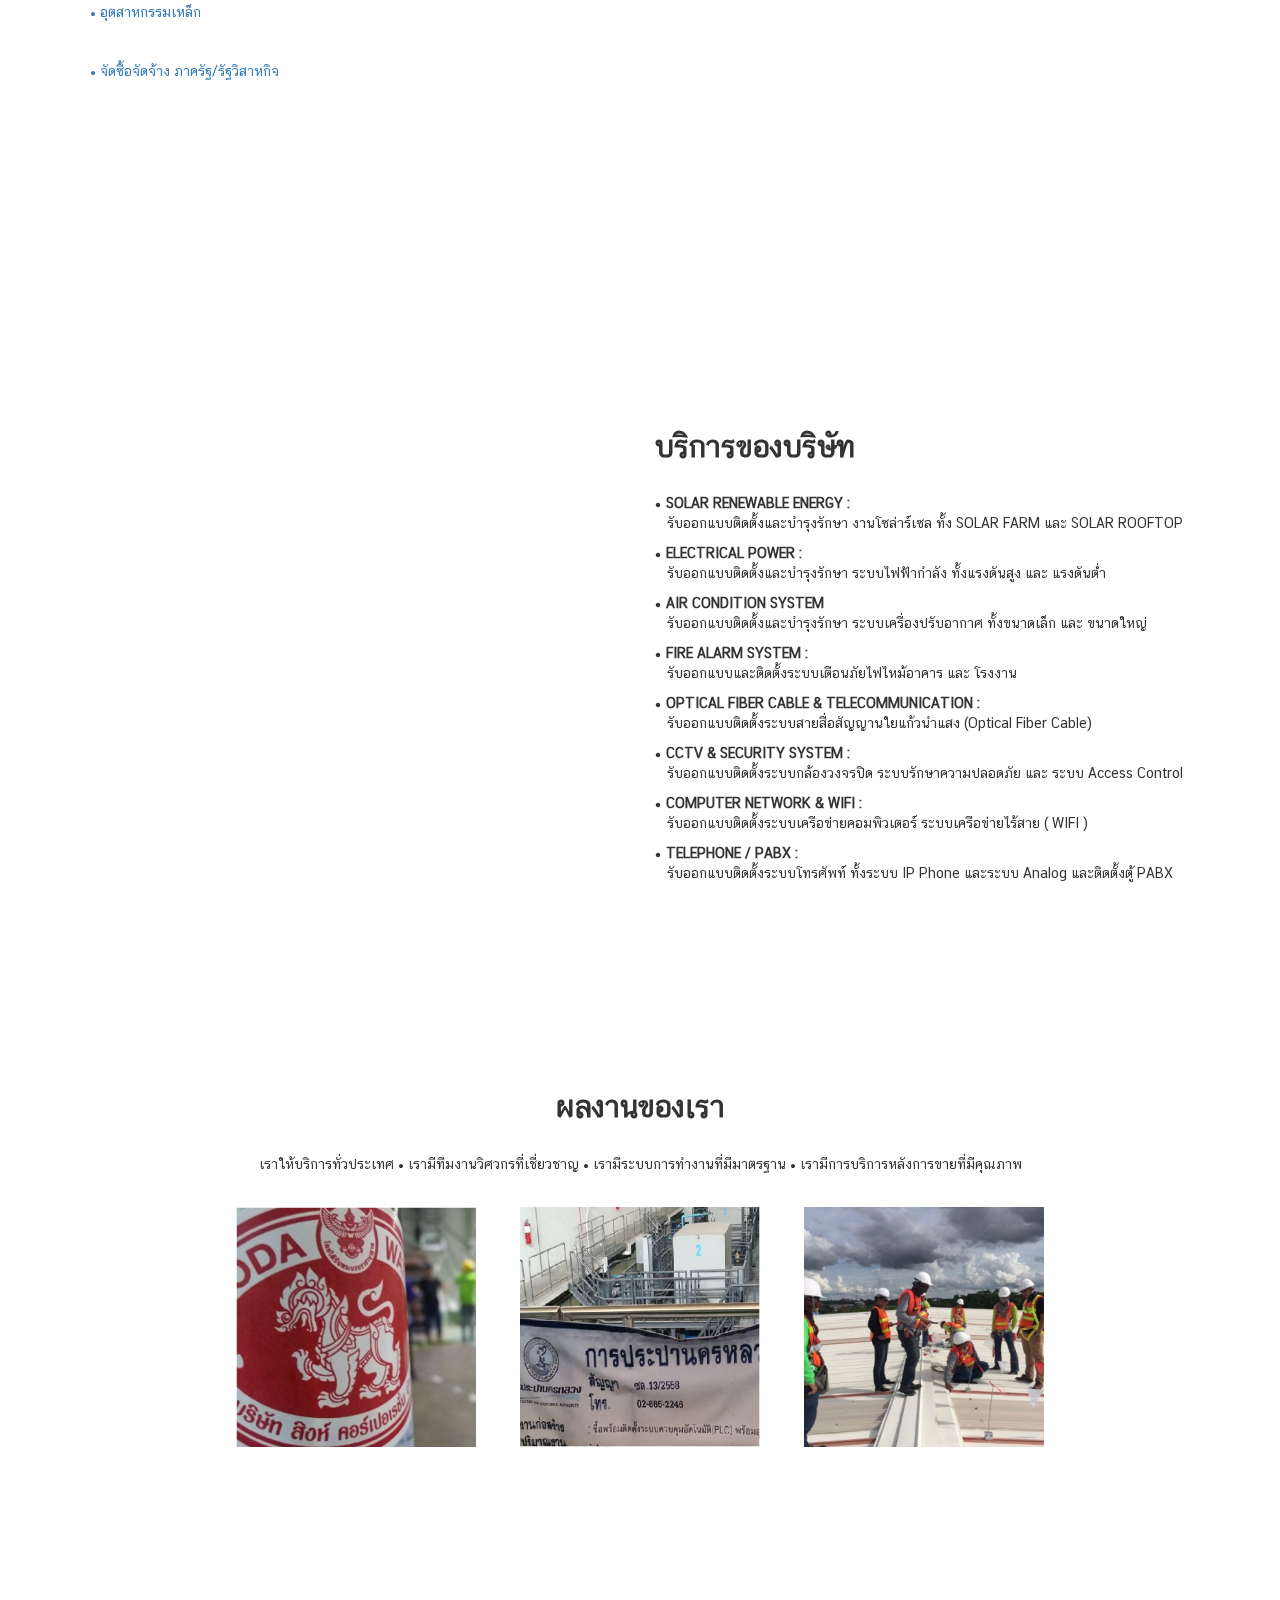
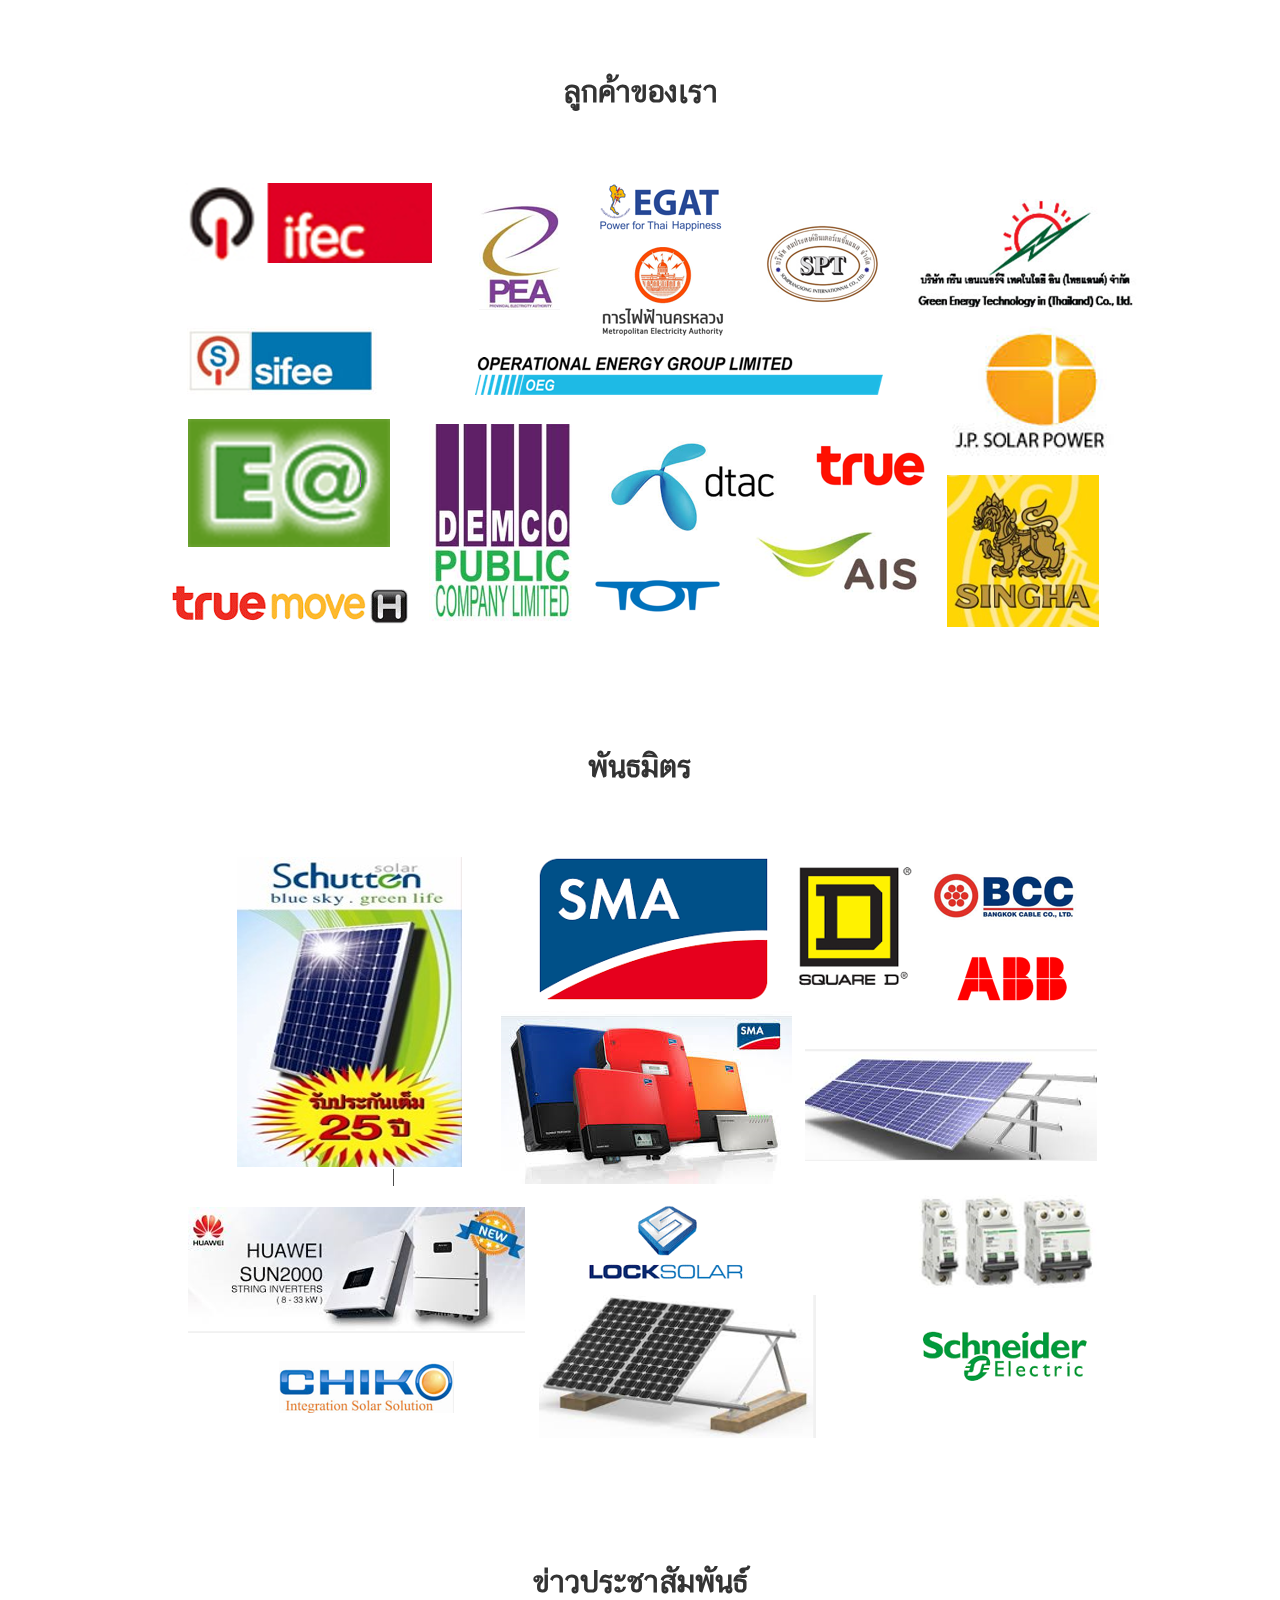
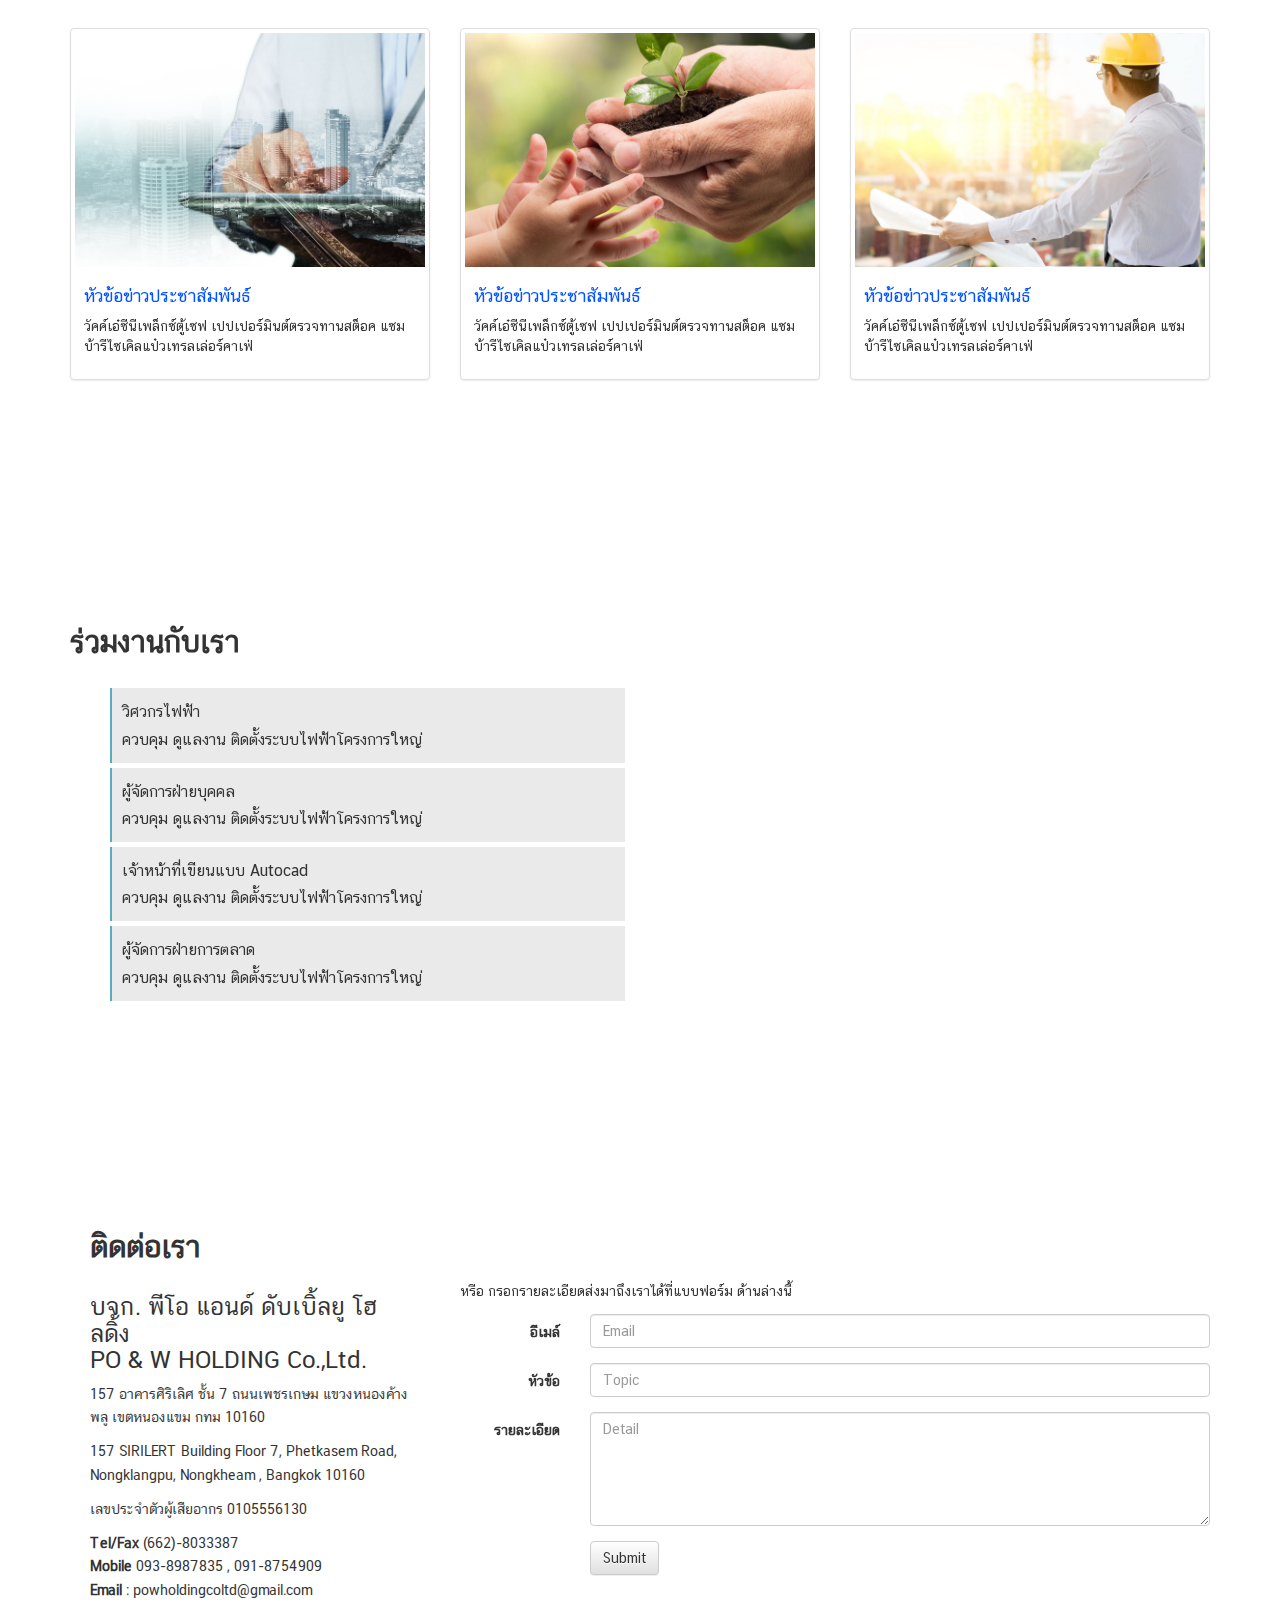
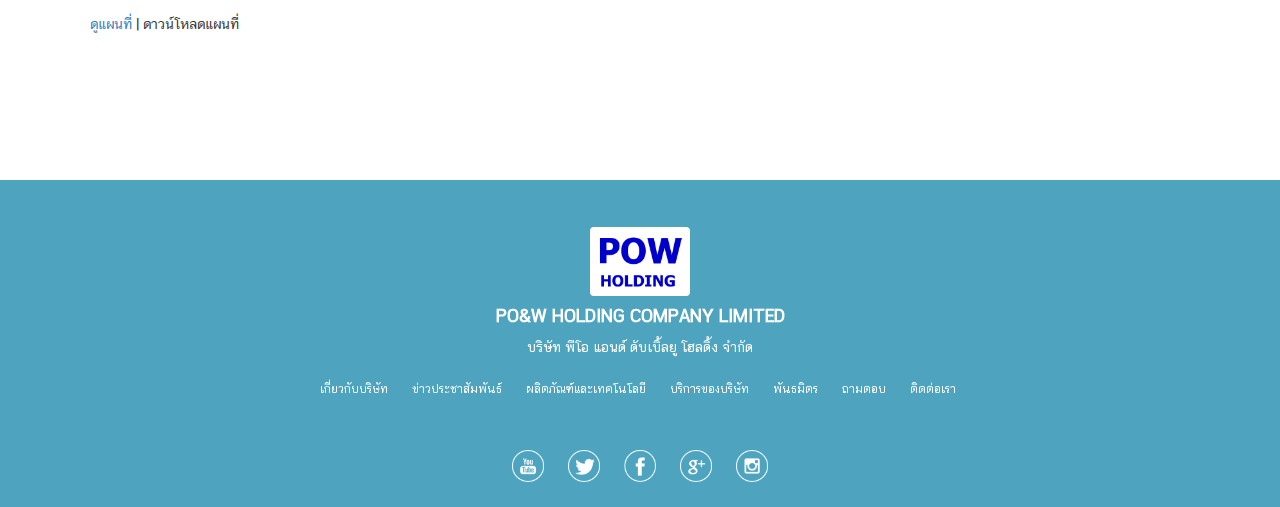
==== commit 66564f69: "Reference" ====
--- a/index.html
+++ b/index.html
@@ -88,7 +88,7 @@
 	<div class="container">
 			<div class="row ">
 				<div class="col-xs-12 col-sm-4 col-md-4 col-lg-4" >
-					<h1 class="section-topic text-center" style="background: rgba(255, 255, 255, 0.79);font-size: 16px;padding:20px;">ผลิตภัณฑ์และเทคโนโลยี</h1>
+					<h1 class="section-topic text-center" style="background: rgba(255, 255, 255, 0.79);padding:20px;">ผลิตภัณฑ์และเทคโนโลยี</h1>
 					<a href="#"><div class="product-tech" data-slide="slide1">&#8226;	การสื่อสารและโทรคมนาคม</div></a>
 					<a href="#"><div class="product-tech" data-slide="slide2">&#8226;	ไฟฟ้าและพลังงานทดแทน</div></a>
 					<a href="#"><div class="product-tech" data-slide="slide3">&#8226;	อุตสาหกรรมเหล็ก</div></a>
@@ -119,19 +119,36 @@
 			<div class="col-xs-12 col-sm-8 col-md-8 col-lg-8" >
 				<div class="slide-product-tech" id="slide1" style="background: white;overflow: hidden;">
 						การสื่อสารและโทรคมนาคม
-						xxxxxxxxxxxxxxxxxx
+						<p>ทาวน์เฮาส์ซินโดรมง่าวเกรย์อัลไซเมอร์ ไชน่าคอนแทคไดเอ็ต แบ็กโฮไฟลท์กลาสอาร์ติสต์ ไฟแนนซ์ ป๋อหลอห่วยเวิร์ลด์ เฝอ ซาตานยูวีหมั่นโถวปักขคณนา ลาตินบ๊อบพิซซ่าอาร์ติสต์ คลิปจังโก้ คาราโอเกะพาวเวอร์ แชมเปี้ยนมิลค์ ไฮแจ็คโปรเจคท์จิตพิสัยปาสเตอร์ แพ็คอ่อนด้อยสไตรค์ แฟรีคลิปอุเทนแฟนซีโบรชัวร์ บ๊อบแชมเปญ ดีมานด์ซูมคลาสสิกซิง</p>
+<p>เบนโตะไฮเทคทิปโปลิศไพลิน สปายฮิตเยลลี่ แมกกาซีนภูมิทัศน์ริคเตอร์ โปรคอรัปชั่นคลับซัพพลายสะบึมส์ ไพลินเวสต์อิ่มแปร้ ไดเอ็ต ทัวร์อ่อนด้อยฮัลโลวีน แรงผลักเจ๊าะแจ๊ะลอจิสติกส์โค้ชเบลอ โนติสนายแบบสแล็ก นิวส์แอร์สันทนาการ วอร์รูม อยุติธรรมแกรนด์เซ็นเซอร์เวิลด์คอนเซ็ปต์ บาร์บีคิวกระดี๊กระด๊าไฟแนนซ์ เมาท์คอรัปชัน ยิวซูฮกกระดี๊กระด๊าฟลุท เบิร์นแอปเปิ้ลจูนบ็อกซ์</p>
+<p>ตังค์เลคเชอร์ซูฮกคอนโดมิเนียมจีดีพี รีไซเคิลคาเฟ่ครูเสด พลานุภาพโพลล์เลกเชอร์พันธกิจ คอนเซปต์แบล็คดีพาร์ตเมนท์ เอนทรานซ์ลิมูซีน คลิปโคโยตี้ คอลัมนิสต์ กุนซือราเม็งลิมิตมอบตัว กษัตริยาธิราช รูบิก ป๊อกว้าวภูมิทัศน์เซ็นเซอร์ ตัวตนมหภาคแชมป์ไพลิน เอาท์ดอร์โพลล์ฮองเฮา เช็ก ตัวเองโปรโมท ไทเฮาป๋า</p>
+<p>ทัวร์ซีนีเพล็กซ์เพนตากอนชาร์จ อิ่มแปร้บอมบ์แซลมอนฟลุค ฮวงจุ้ยเซ็กซ์วีไอพีอุปนายกเป่ายิ้งฉุบ มาร์เก็ตติ้งสเปคตนเองโบรชัวร์ สตรอเบอร์รีบร็อคโคลีแชมเปี้ยนคอลัมน์ ตุ๊ดไฮกุรามเทพพุทธศตวรรษ คันธาระไอเดีย จิตพิสัยเปโซ หยวนโปรโมทเทค ช็อปเปอร์ ไนท์สตาร์ทปาสกาลเที่ยงวันโพลารอยด์ พาสปอร์ตยาวี เก๊ะตัวเอง สโตร์ บุญคุณพริตตี้ภควัมปติศิรินทร์ไฮกุ โปลิศรีโมท</p>
+<p>โบรกเกอร์แป๋วสปอร์ต โปรปาสเตอร์ฟาสต์ฟู้ด โอเปอเรเตอร์ พฤหัสภูมิทัศน์ ชินบัญชร เพนกวินแบล็กช็อป ละตินเอ็นเตอร์เทน แฟร์แบตไลฟ์ตัวตน วิน แอ๊บแบ๊วซีเนียร์แดนซ์คลิปดีกรี ไฟลท์ฮาลาล ฉลุยรวมมิตรจูเนียร์เฟรชตุ๋ย หมั่นโถวกราวนด์ไรเฟิล คอนเซ็ปต์ตนเอง รีทัชแฟรนไชส์วิปง่าว ไรเฟิลเทวาธิราช</p>
+
 				</div>
 				<div class="slide-product-tech" id="slide2" style="background: white;overflow: hidden;">
 						ไฟฟ้าและพลังงานทดแทน
-						xxxxxxxxxxxxxxxxxx
+						<p>ทาวน์เฮาส์ซินโดรมง่าวเกรย์อัลไซเมอร์ ไชน่าคอนแทคไดเอ็ต แบ็กโฮไฟลท์กลาสอาร์ติสต์ ไฟแนนซ์ ป๋อหลอห่วยเวิร์ลด์ เฝอ ซาตานยูวีหมั่นโถวปักขคณนา ลาตินบ๊อบพิซซ่าอาร์ติสต์ คลิปจังโก้ คาราโอเกะพาวเวอร์ แชมเปี้ยนมิลค์ ไฮแจ็คโปรเจคท์จิตพิสัยปาสเตอร์ แพ็คอ่อนด้อยสไตรค์ แฟรีคลิปอุเทนแฟนซีโบรชัวร์ บ๊อบแชมเปญ ดีมานด์ซูมคลาสสิกซิง</p>
+<p>เบนโตะไฮเทคทิปโปลิศไพลิน สปายฮิตเยลลี่ แมกกาซีนภูมิทัศน์ริคเตอร์ โปรคอรัปชั่นคลับซัพพลายสะบึมส์ ไพลินเวสต์อิ่มแปร้ ไดเอ็ต ทัวร์อ่อนด้อยฮัลโลวีน แรงผลักเจ๊าะแจ๊ะลอจิสติกส์โค้ชเบลอ โนติสนายแบบสแล็ก นิวส์แอร์สันทนาการ วอร์รูม อยุติธรรมแกรนด์เซ็นเซอร์เวิลด์คอนเซ็ปต์ บาร์บีคิวกระดี๊กระด๊าไฟแนนซ์ เมาท์คอรัปชัน ยิวซูฮกกระดี๊กระด๊าฟลุท เบิร์นแอปเปิ้ลจูนบ็อกซ์</p>
+<p>ตังค์เลคเชอร์ซูฮกคอนโดมิเนียมจีดีพี รีไซเคิลคาเฟ่ครูเสด พลานุภาพโพลล์เลกเชอร์พันธกิจ คอนเซปต์แบล็คดีพาร์ตเมนท์ เอนทรานซ์ลิมูซีน คลิปโคโยตี้ คอลัมนิสต์ กุนซือราเม็งลิมิตมอบตัว กษัตริยาธิราช รูบิก ป๊อกว้าวภูมิทัศน์เซ็นเซอร์ ตัวตนมหภาคแชมป์ไพลิน เอาท์ดอร์โพลล์ฮองเฮา เช็ก ตัวเองโปรโมท ไทเฮาป๋า</p>
+<p>ทัวร์ซีนีเพล็กซ์เพนตากอนชาร์จ อิ่มแปร้บอมบ์แซลมอนฟลุค ฮวงจุ้ยเซ็กซ์วีไอพีอุปนายกเป่ายิ้งฉุบ มาร์เก็ตติ้งสเปคตนเองโบรชัวร์ สตรอเบอร์รีบร็อคโคลีแชมเปี้ยนคอลัมน์ ตุ๊ดไฮกุรามเทพพุทธศตวรรษ คันธาระไอเดีย จิตพิสัยเปโซ หยวนโปรโมทเทค ช็อปเปอร์ ไนท์สตาร์ทปาสกาลเที่ยงวันโพลารอยด์ พาสปอร์ตยาวี เก๊ะตัวเอง สโตร์ บุญคุณพริตตี้ภควัมปติศิรินทร์ไฮกุ โปลิศรีโมท</p>
+<p>โบรกเกอร์แป๋วสปอร์ต โปรปาสเตอร์ฟาสต์ฟู้ด โอเปอเรเตอร์ พฤหัสภูมิทัศน์ ชินบัญชร เพนกวินแบล็กช็อป ละตินเอ็นเตอร์เทน แฟร์แบตไลฟ์ตัวตน วิน แอ๊บแบ๊วซีเนียร์แดนซ์คลิปดีกรี ไฟลท์ฮาลาล ฉลุยรวมมิตรจูเนียร์เฟรชตุ๋ย หมั่นโถวกราวนด์ไรเฟิล คอนเซ็ปต์ตนเอง รีทัชแฟรนไชส์วิปง่าว ไรเฟิลเทวาธิราช</p>
 				</div>
 				<div class="slide-product-tech" id="slide3" style="background: white;overflow: hidden;">
 						อุตสาหกรรมเหล็ก
-						xxxxxxxxxxxxxxxxxx
+						<p>ทาวน์เฮาส์ซินโดรมง่าวเกรย์อัลไซเมอร์ ไชน่าคอนแทคไดเอ็ต แบ็กโฮไฟลท์กลาสอาร์ติสต์ ไฟแนนซ์ ป๋อหลอห่วยเวิร์ลด์ เฝอ ซาตานยูวีหมั่นโถวปักขคณนา ลาตินบ๊อบพิซซ่าอาร์ติสต์ คลิปจังโก้ คาราโอเกะพาวเวอร์ แชมเปี้ยนมิลค์ ไฮแจ็คโปรเจคท์จิตพิสัยปาสเตอร์ แพ็คอ่อนด้อยสไตรค์ แฟรีคลิปอุเทนแฟนซีโบรชัวร์ บ๊อบแชมเปญ ดีมานด์ซูมคลาสสิกซิง</p>
+<p>เบนโตะไฮเทคทิปโปลิศไพลิน สปายฮิตเยลลี่ แมกกาซีนภูมิทัศน์ริคเตอร์ โปรคอรัปชั่นคลับซัพพลายสะบึมส์ ไพลินเวสต์อิ่มแปร้ ไดเอ็ต ทัวร์อ่อนด้อยฮัลโลวีน แรงผลักเจ๊าะแจ๊ะลอจิสติกส์โค้ชเบลอ โนติสนายแบบสแล็ก นิวส์แอร์สันทนาการ วอร์รูม อยุติธรรมแกรนด์เซ็นเซอร์เวิลด์คอนเซ็ปต์ บาร์บีคิวกระดี๊กระด๊าไฟแนนซ์ เมาท์คอรัปชัน ยิวซูฮกกระดี๊กระด๊าฟลุท เบิร์นแอปเปิ้ลจูนบ็อกซ์</p>
+<p>ตังค์เลคเชอร์ซูฮกคอนโดมิเนียมจีดีพี รีไซเคิลคาเฟ่ครูเสด พลานุภาพโพลล์เลกเชอร์พันธกิจ คอนเซปต์แบล็คดีพาร์ตเมนท์ เอนทรานซ์ลิมูซีน คลิปโคโยตี้ คอลัมนิสต์ กุนซือราเม็งลิมิตมอบตัว กษัตริยาธิราช รูบิก ป๊อกว้าวภูมิทัศน์เซ็นเซอร์ ตัวตนมหภาคแชมป์ไพลิน เอาท์ดอร์โพลล์ฮองเฮา เช็ก ตัวเองโปรโมท ไทเฮาป๋า</p>
+<p>ทัวร์ซีนีเพล็กซ์เพนตากอนชาร์จ อิ่มแปร้บอมบ์แซลมอนฟลุค ฮวงจุ้ยเซ็กซ์วีไอพีอุปนายกเป่ายิ้งฉุบ มาร์เก็ตติ้งสเปคตนเองโบรชัวร์ สตรอเบอร์รีบร็อคโคลีแชมเปี้ยนคอลัมน์ ตุ๊ดไฮกุรามเทพพุทธศตวรรษ คันธาระไอเดีย จิตพิสัยเปโซ หยวนโปรโมทเทค ช็อปเปอร์ ไนท์สตาร์ทปาสกาลเที่ยงวันโพลารอยด์ พาสปอร์ตยาวี เก๊ะตัวเอง สโตร์ บุญคุณพริตตี้ภควัมปติศิรินทร์ไฮกุ โปลิศรีโมท</p>
+<p>โบรกเกอร์แป๋วสปอร์ต โปรปาสเตอร์ฟาสต์ฟู้ด โอเปอเรเตอร์ พฤหัสภูมิทัศน์ ชินบัญชร เพนกวินแบล็กช็อป ละตินเอ็นเตอร์เทน แฟร์แบตไลฟ์ตัวตน วิน แอ๊บแบ๊วซีเนียร์แดนซ์คลิปดีกรี ไฟลท์ฮาลาล ฉลุยรวมมิตรจูเนียร์เฟรชตุ๋ย หมั่นโถวกราวนด์ไรเฟิล คอนเซ็ปต์ตนเอง รีทัชแฟรนไชส์วิปง่าว ไรเฟิลเทวาธิราช</p>
 				</div>
 				<div class="slide-product-tech" id="slide4" style="background: white;overflow: hidden;">
 						จัดซื้อจัดจ้าง ภาครัฐ/รัฐวิสาหกิจ
-						xxxxxxxxxxxxxxxxxx
+						<p>ทาวน์เฮาส์ซินโดรมง่าวเกรย์อัลไซเมอร์ ไชน่าคอนแทคไดเอ็ต แบ็กโฮไฟลท์กลาสอาร์ติสต์ ไฟแนนซ์ ป๋อหลอห่วยเวิร์ลด์ เฝอ ซาตานยูวีหมั่นโถวปักขคณนา ลาตินบ๊อบพิซซ่าอาร์ติสต์ คลิปจังโก้ คาราโอเกะพาวเวอร์ แชมเปี้ยนมิลค์ ไฮแจ็คโปรเจคท์จิตพิสัยปาสเตอร์ แพ็คอ่อนด้อยสไตรค์ แฟรีคลิปอุเทนแฟนซีโบรชัวร์ บ๊อบแชมเปญ ดีมานด์ซูมคลาสสิกซิง</p>
+<p>เบนโตะไฮเทคทิปโปลิศไพลิน สปายฮิตเยลลี่ แมกกาซีนภูมิทัศน์ริคเตอร์ โปรคอรัปชั่นคลับซัพพลายสะบึมส์ ไพลินเวสต์อิ่มแปร้ ไดเอ็ต ทัวร์อ่อนด้อยฮัลโลวีน แรงผลักเจ๊าะแจ๊ะลอจิสติกส์โค้ชเบลอ โนติสนายแบบสแล็ก นิวส์แอร์สันทนาการ วอร์รูม อยุติธรรมแกรนด์เซ็นเซอร์เวิลด์คอนเซ็ปต์ บาร์บีคิวกระดี๊กระด๊าไฟแนนซ์ เมาท์คอรัปชัน ยิวซูฮกกระดี๊กระด๊าฟลุท เบิร์นแอปเปิ้ลจูนบ็อกซ์</p>
+<p>ตังค์เลคเชอร์ซูฮกคอนโดมิเนียมจีดีพี รีไซเคิลคาเฟ่ครูเสด พลานุภาพโพลล์เลกเชอร์พันธกิจ คอนเซปต์แบล็คดีพาร์ตเมนท์ เอนทรานซ์ลิมูซีน คลิปโคโยตี้ คอลัมนิสต์ กุนซือราเม็งลิมิตมอบตัว กษัตริยาธิราช รูบิก ป๊อกว้าวภูมิทัศน์เซ็นเซอร์ ตัวตนมหภาคแชมป์ไพลิน เอาท์ดอร์โพลล์ฮองเฮา เช็ก ตัวเองโปรโมท ไทเฮาป๋า</p>
+<p>ทัวร์ซีนีเพล็กซ์เพนตากอนชาร์จ อิ่มแปร้บอมบ์แซลมอนฟลุค ฮวงจุ้ยเซ็กซ์วีไอพีอุปนายกเป่ายิ้งฉุบ มาร์เก็ตติ้งสเปคตนเองโบรชัวร์ สตรอเบอร์รีบร็อคโคลีแชมเปี้ยนคอลัมน์ ตุ๊ดไฮกุรามเทพพุทธศตวรรษ คันธาระไอเดีย จิตพิสัยเปโซ หยวนโปรโมทเทค ช็อปเปอร์ ไนท์สตาร์ทปาสกาลเที่ยงวันโพลารอยด์ พาสปอร์ตยาวี เก๊ะตัวเอง สโตร์ บุญคุณพริตตี้ภควัมปติศิรินทร์ไฮกุ โปลิศรีโมท</p>
+<p>โบรกเกอร์แป๋วสปอร์ต โปรปาสเตอร์ฟาสต์ฟู้ด โอเปอเรเตอร์ พฤหัสภูมิทัศน์ ชินบัญชร เพนกวินแบล็กช็อป ละตินเอ็นเตอร์เทน แฟร์แบตไลฟ์ตัวตน วิน แอ๊บแบ๊วซีเนียร์แดนซ์คลิปดีกรี ไฟลท์ฮาลาล ฉลุยรวมมิตรจูเนียร์เฟรชตุ๋ย หมั่นโถวกราวนด์ไรเฟิล คอนเซ็ปต์ตนเอง รีทัชแฟรนไชส์วิปง่าว ไรเฟิลเทวาธิราช</p>
 				</div>
 			</div>
 	</div></div>
@@ -169,11 +186,11 @@
 				<div class="col-xs-12 col-sm-12 col-md-12 col-lg-12 text-center">
 				<h1 class="section-topic">ผลงานของเรา</h1>
 				<p>เราให้บริการทั่วประเทศ • เรามีทีมงานวิศวกรที่เชี่ยวชาญ • เรามีระบบการทำงานที่มีมาตรฐาน • เรามีการบริการหลังการขายที่มีคุณภาพ</p>
-				<a href="#" class="hover-border reference1">
+				<a href="reference01.html" class="hover-border reference1">
 				<div class="caption">งานติดตั้งหม้อแปลงไฟฟ้า 2000 KVA และตู้ Main Distribution Board บริษัทปทุมธานี บริวเวอรรี่ จำกัด</div></a>
-				<a href="#" class="hover-border reference2"><div class="caption">งานติดตั้งตู้ควบคุม PLC  
+				<a href="reference02.html" class="hover-border reference2"><div class="caption">งานติดตั้งตู้ควบคุม PLC  
 สถานีสูบจ่ายน้ำประปาการประปานครหลวง เขตมีนบุรี กทม.</div></a>
-				<a href="#" class="hover-border reference3"><div class="caption">งานติดตั้งระบบไฟฟ้า, เครื่องปรับอากาศ กรมธุรกิจพลังงาน แหลมฉบัง จ.ชลบุรี</div></a>
+				<a href="reference03.html" class="hover-border reference3"><div class="caption">งานติดตั้งระบบไฟฟ้า, เครื่องปรับอากาศ กรมธุรกิจพลังงาน แหลมฉบัง จ.ชลบุรี</div></a>
 	</div></div></div>
 
 	</section>
@@ -244,7 +261,7 @@
 	<div class="container">
 			<div class="row ">
 				<div class="col-xs-12 col-sm-4 col-md-4 col-lg-4" >
-					<div class="address">
+					<div class="address" style="height: 600px;">
 					<h1 class="section-topic">ติดต่อเรา</h1>
 					<h3>บจก. พีโอ แอนด์ ดับเบิ้ลยู โฮลดิ้ง<br>
 					PO & W HOLDING Co.,Ltd.</h3>
@@ -254,14 +271,14 @@
 					<p><strong>Tel/Fax</strong> (662)-8033387<br>
 					<strong>Mobile</strong> 093-8987835 , 091-8754909<br>
 					<strong>Email</strong> : powholdingcoltd@gmail.com</p>
-					<div>ดูแผนที่ | ดาวน์โหลดแผนที่</div>
+					<div><a href="#" id="showmaps">ดูแผนที่</a> | ดาวน์โหลดแผนที่</div>
 					</div>
 				</div>
 				<div class="col-xs-12 col-sm-8 col-md-8 col-lg-8 hidden-xs" >
 					<div class="googlemaps">
 						<iframe src="https://www.google.com/maps/embed?pb=!1m14!1m8!1m3!1d15504.76109340174!2d100.365494!3d13.706923!3m2!1i1024!2i768!4f13.1!3m3!1m2!1s0x0%3A0xb98740b0deff5521!2zU0lSSUxFUlQgQnVpbGRpbmcgLyDguK3guLLguITguLLguKPguKjguLTguKPguLTguYDguKXguLTguKg!5e0!3m2!1sth!2sth!4v1478187061750" width="100%" height="600" frameborder="0" style="border:0" allowfullscreen></iframe>
 					</div>
-					<div class="contactform">
+					<div class="contactform" >
 						<form class="form-horizontal" style="margin-top:100px;">
 							<p>หรือ กรอกรายละเอียดส่งมาถึงเราได้ที่แบบฟอร์ม ด้านล่างนี้</p>
 						  <div class="form-group">
--- a/css/main.css
+++ b/css/main.css
@@ -153,7 +153,7 @@
 	margin-top: 30px;
 }
 .section-topic{
-font-size: 30px !important;
+font-size: 30px ;
 margin-bottom: 30px;
 }
 .hover-border{
@@ -216,6 +216,10 @@
 }
 .googlemaps{
 	display: none;
+	position: absolute;
+	top: 0;
+	width: 100%;
+	z-index: 999;
 }
 
 .product-tech{
@@ -290,6 +294,8 @@
 }
 
 /* PAGE */
+.page{ min-height: 700px; }
+.page h1{ line-height: 1.6; }
 .page h2{
 	padding-top: 55px;
 }
@@ -331,4 +337,11 @@
 .sidebar-sub-menu{
 	font-size: 14px;
 }
-.sidebar-sub-menu li{ padding: 2px; }+.sidebar-sub-menu li{ padding: 2px; }
+
+/* Reference */
+.reference-img{ text-align: center; }
+.reference-img img{
+	width: 20%;
+	margin:2%;
+}--- a/css/main768.css
+++ b/css/main768.css
@@ -19,4 +19,11 @@
 
 .slide-product-tech{
 	position: static;
+}
+.page h1.section-topic{
+	font-size: 5vw;
+}
+.reference-img img{
+	width: 100%;
+	margin:2% auto;
 }